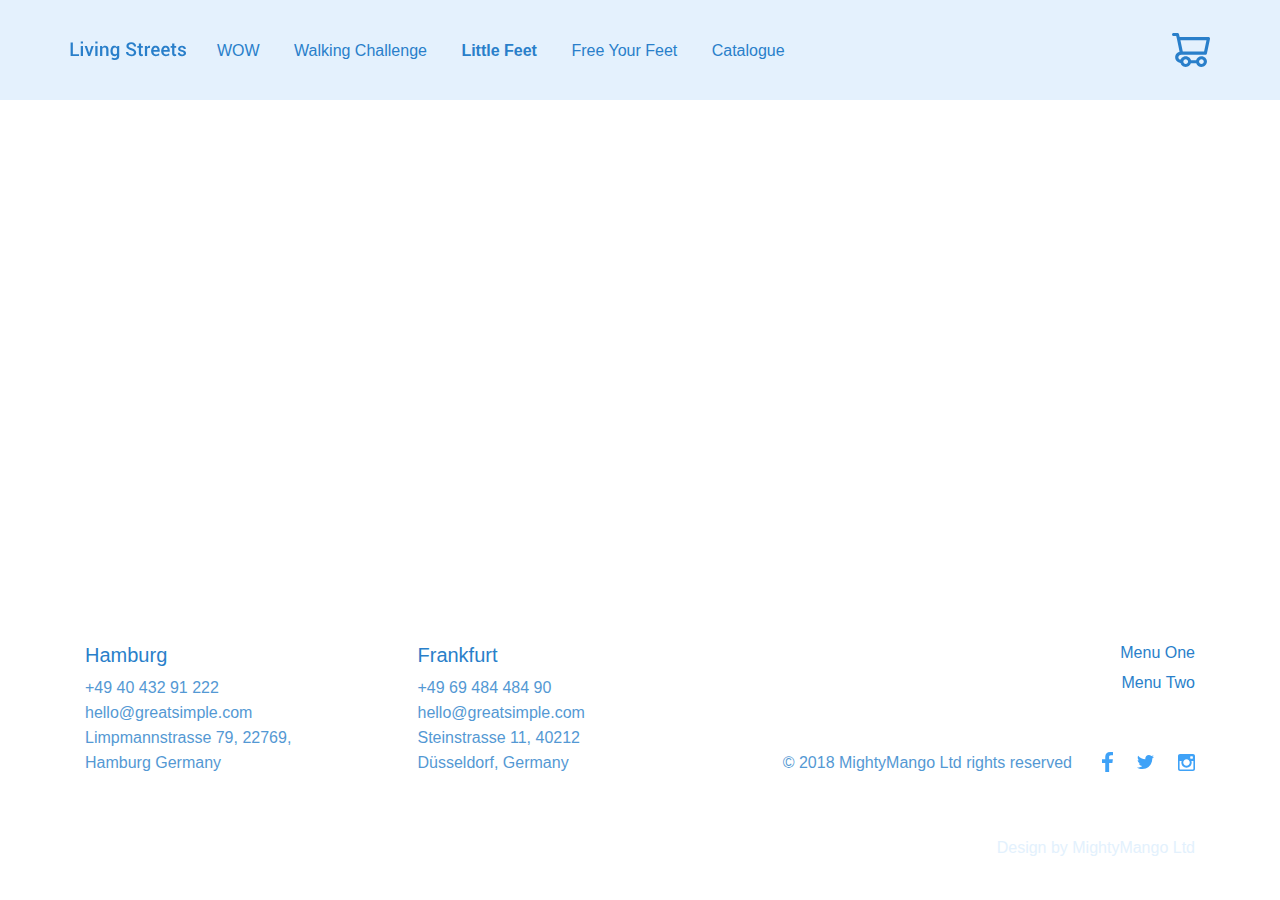
==== cart.html @ f7700d65 "Initial commit :tada:" ====
<!DOCTYPE html>
<html lang="en">
  <head>
    <title>Living Streets</title>
    <meta charset="UTF-8"/>
    <meta name="viewport" content="width=device-width, initial-scale=1.0"/>
    <meta http-equiv="X-UA-Compatible" content="ie=edge"/>
    <link rel="stylesheet" href="css/bootstrap-grid.min.css"/>
    <link rel="stylesheet" href="css/flickity.css"/>
    <script src="js/jquery-3.2.1.min.js"></script>
    <script src="js/bootstrap.min.js"></script>
    <script src="js/flickity.js"></script>
    <script src="js/jquery.smoothscroll.js"></script>
    <link rel="stylesheet" href="css/main.css"/>
  </head>
  <body>

<!-- Menu -->
<section class="headers" id="headers-19">
  <div id="navbar" class="ph-15 ph-sm-30 ph-lg-70 bg-light fixed-navbar">    
    <div class="row justify-content-center align-items-center justify-content-sm-between h-100">
      <div class="col-auto">
        <div class="row justify-content-center align-items-center">
          <div class="col-auto" id="company-logo"><a href="index.html"><img src="img/logos/living-streets.svg"/></a>
          </div>
          <div class="col-auto d-none d-lg-block">
            <nav class="navbar navbar-left">
	            <a href="index.html">WOW</a>
	            <a href="walking-challenge.html">Walking Challenge</a>
	            <a class="active" href="little-feet.html">Little Feet</a>
	            <a href="free-your-feet.html">Free Your Feet</a>
	            <a href="catalogue.html">Catalogue</a>
            </nav>
          </div>
        </div>
      </div>
      <div class="col-auto d-none d-lg-block">
        <nav class="navbar">
	        <a href="cart.html" class="cart"><img src="img/icons/cart.svg"/></a>
        </nav>
      </div>
      <div class="col-auto d-block d-lg-none">
        <nav class="navbar">
	        <a class="hamburger" id="responsive"><img src="img/icons/hamburger.svg"/></a>
        </nav>
      </div>
    </div> 
</section>

<!-- Mobile menu -->
<div class="row justify-content-center align-items-center d-lg-none">
	<div id="mobile-navbar" class="mobile-navbar">
		<p><a href="index.html">WOW</a></p>
		<p><a href="walking-challenge.html">Walking Challenge</a></p>
		<p><a class="active" href="little-feet.html">Little Feet</a></p>
		<p><a href="free-your-feet.html">Free Your Feet</a></p>
		<p><a href="catalogue.html">Catalogue</a></p>
		<p><a href="cart.html" ><img src="img/icons/cart.svg"/></a></p>  
	</div>
</div> 

<!-- Menu -->

<section style="min-height: 600px;">
	
</section>

<section class="footers" id="footers-7">
  <div class="container">
    <div class="row justify-content-center align-items-stretch p-40 p-lg-40">
      <div class="col-sm-8 col-lg-7 text-center text-sm-left">
        <div class="row">
          <div class="col-12 col-sm-6 mb-20 mb-sm-0">
            <h3 class="mb-5">Hamburg</h3>
            <p>+49 40 432 91 222</p>
            <p><a href="">hello@greatsimple.com</a></p>
            <p>Limpmannstrasse 79, 22769,</p>
            <p>Hamburg Germany</p>
          </div>
          <div class="col-12 col-sm-6 mb-20 mb-sm-0">
            <h3 class="mb-5">Frankfurt</h3>
            <p>+49 69 484 484 90</p>
            <p><a href="">hello@greatsimple.com</a></p>
            <p>Steinstrasse 11, 40212</p>
            <p>Düsseldorf, Germany</p>
          </div>
        </div>
      </div>
      <div class="col-sm-4 col-lg-5 text-center text-sm-right d-flex flex-column justify-content-between">
        <div class="mb-15 mb-lg-0">
          <div class="mb-5"><a href="">Menu One</a></div>
          <div class="mb-5"><a href="">Menu Two</a></div>
        </div>
        <div class="row justify-content-end">
          <div class="col-12 col-lg-auto mb-20 mb-lg-0">
            <p>&copy; 2018 MightyMango Ltd rights reserved</p>
          </div>
          <div class="col-12 col-lg-auto">
            <div class="socials"><a href=""><img src="img/socials/facebook.svg"/></a><a href=""><img src="img/socials/twitter.svg"/></a><a href=""><img src="img/socials/instagram.svg"/></a>
            </div>
          </div>
        </div>
      </div>
    </div>
  </div>
</section>

<section class="footers" id="designer">
  <div class="container">
    <div class="row justify-content-right p-20 p-lg-20">
      <div class="col-12 text-right">
	      <span class="designer"><a href="https://mightymango.ltd">Design by MightyMango Ltd</a></span>
      </div>
    </div>	 
  </div>
</section>

<script src="js/custom.js"></script>

</body>
</html>
---- css/main.css ----
border-bottom-width: background-color: body > .main > section {
  border-bottom: 1px solid #3fa2f7;
}
a {
  color: #297fca;
  text-decoration: none;
}
a:hover {
  color: #3fa2f7;
}
a:hover img {
  opacity: 0.8;
}
a.arrow {
  display: inline-block;
  padding-right: 20px;
}
a.arrow::after {
  content: '';
  position: absolute;
  right: 2px;
  top: 50%;
  margin-top: -4px;
  width: 8px;
  height: 8px;
  -webkit-transform: rotate(-45deg);
          transform: rotate(-45deg);
  border-bottom: 1px solid #297fca;
  border-right: 1px solid #297fca;
}
a.arrow-top::after {
  margin-top: 0;
  -webkit-transform: rotate(-135deg);
          transform: rotate(-135deg);
}
a.rounded-arrow {
  padding-right: 56px;
  display: inline-block;
}
.image {
  background: #e4f1fd;
  background-position: center;
  background-repeat: no-repeat;
  border-radius: 4px;
  width: 100%;
}
.image.userpic-xl {
  background-image: url("../img/pics/user-157.svg");
  background-size: 157px 152px;
}
.image.userpic-lg {
  background-image: url("../img/pics/user-112.svg");
  background-size: 112px 109px;
}
.image.userpic-md {
  background-image: url("../img/pics/user-112.svg");
  background-size: 87px 85px;
}
.image.userpic-sm {
  background-image: url("../img/pics/user-112.svg");
  background-size: 61px 60px;
}
.image.userpic-xs {
  background-image: url("../img/pics/user-112.svg");
  background-size: 36px 36px;
}
.image.pic-xl {
  background-image: url("../img/pics/pic-202.svg");
  background-size: 202px 140px;
}
.image.pic-lg {
  background-image: url("../img/pics/pic-140.svg");
  background-size: 140px 98px;
}
.image.pic-md {
  background-image: url("../img/pics/pic-100.svg");
  background-size: 100px 69px;
}
.image.pic-sm {
  background-image: url("../img/pics/pic-70.svg");
  background-size: 70px 48px;
}
.video,
.video-sm,
.video-circle {
  position: relative;
  cursor: pointer;
}
.video::after,
.video-sm::after,
.video-circle::after {
  content: '';
  position: absolute;
  -webkit-transition: 0.3 ease all;
  transition: 0.3 ease all;
  left: 0;
  top: 0;
  bottom: 0;
  right: 0;
  margin: auto;
}
.video::after {
  width: 57px;
  height: 90px;
  background-image: url("../img/pics/video.svg");
  background-size: 57px 90px;
}
.video-sm::after {
  width: 42px;
  height: 61px;
  background-image: url("../img/pics/video-sm.svg");
  background-size: 42px 61px;
}
.video-circle::after {
  width: 150px;
  height: 150px;
  background-image: url("../img/pics/video-circle.svg");
  background-size: 150px 150px;
}
.video:hover::after,
.video-sm:hover::after,
.video-circle:hover::after {
  opacity: 0.8;
}
.card {
  border: 2px solid #e4f1fd;
  background: #fff;
  border-radius: 4px;
  min-height: 100%;
}
.panel {
  border-radius: 4px;
  background: #e4f1fd;
}
.ratio-1-1,
.ratio-2-1,
.ratio-4-3,
.ratio-sm-1-1 {
  position: relative;
  min-height: calc(100vw - 30px);
}
@media (min-width: 576px) {
  .ratio-1-1,
  .ratio-2-1,
  .ratio-4-3,
  .ratio-sm-1-1 {
    min-height: 0;
  }
  .ratio-1-1::after,
  .ratio-2-1::after,
  .ratio-4-3::after,
  .ratio-sm-1-1::after {
    content: '';
    display: block;
  }
}
.ratio-1-1 > div,
.ratio-2-1 > div,
.ratio-4-3 > div,
.ratio-sm-1-1 > div {
  min-height: calc(100vw - 30px);
}
@media (min-width: 576px) {
  .ratio-1-1 > div,
  .ratio-2-1 > div,
  .ratio-4-3 > div,
  .ratio-sm-1-1 > div {
    min-height: 0;
    position: absolute;
    top: 0;
    bottom: 0;
    left: 0;
    right: 0;
  }
}
@media (min-width: 576px) {
  .ratio-1-1::after {
    padding-bottom: 100%;
  }
}
@media (min-width: 576px) {
  .ratio-2-1::after {
    padding-bottom: 100%;
  }
}
@media (min-width: 576px) {
  .ratio-2-1::after {
    padding-bottom: calc(50% - 15px);
  }
}
.ratio-4-3::after {
  padding-bottom: 75%;
}
@media (min-width: 992px) {
  .ratio-lg-2-1::after {
    padding-bottom: calc(50% - 15px);
  }
}
.slider {
  display: block;
  margin-left: -15px;
  margin-right: -15px;
}
.slider.no-gutters {
  margin-left: 0;
  margin-right: 0;
}
.slider-item {
  float: left;
  width: 100%;
}
.slider-item {
  padding-left: 15px;
  padding-right: 15px;
}
.with-overlay__content {
  opacity: 0;
  position: absolute;
  top: 0;
  left: 0;
  right: 0;
  bottom: 0;
  -webkit-transition: 0.3s ease all;
  transition: 0.3s ease all;
  background: #e4f1fd;
  margin: 0;
  border-radius: 4px;
}
.with-overlay:hover .with-overlay__content {
  opacity: 1;
}
.socials,
.socials-lg {
  font-size: 0;
  margin: 0 -12px;
}
.socials img,
.socials-lg img {
  margin: 0 12px;
  vertical-align: middle;
}
.socials-lg img {
  margin: 0 12px;
}
@media (min-width: 992px) {
  .socials-lg img {
    margin: 0 24px;
  }
}
.flickity-prev-next-button,
.flickity-prev-next-button:hover {
  width: 17px;
  height: 32px;
  background: none;
  background-size: 100%;
  background-position: center;
  background-repeat: no-repeat;
  padding: 0;
  display: none;
}
@media (min-width: 992px) {
  .flickity-prev-next-button,
  .flickity-prev-next-button:hover {
    display: block;
  }
}
.flickity-prev-next-button svg,
.flickity-prev-next-button:hover svg {
  display: none;
}
.flickity-prev-next-button.previous,
.flickity-prev-next-button:hover.previous {
  background-image: url("../img/icons/arrow-left.svg");
  left: -80px;
}
.flickity-prev-next-button.next,
.flickity-prev-next-button:hover.next {
  background-image: url("../img/icons/arrow-right.svg");
  right: -80px;
}
.slider-slim .flickity-prev-next-button.previous {
  left: -50px;
}
.slider-slim .flickity-prev-next-button.next {
  right: -50px;
}
.slider-rounded-buttons .flickity-prev-next-button {
  border: 2px solid #3fa2f7;
  margin-top: -18px;
  width: 35px;
  height: 35px;
  background-size: 6px 11px;
}
.slider-rounded-buttons .flickity-prev-next-button.previous {
  background-image: url("../img/icons/arrow-xs-left.svg");
}
.slider-rounded-buttons .flickity-prev-next-button.next {
  background-image: url("../img/icons/arrow-xs-right.svg");
}
.flickity-page-dots {
  line-height: 6px;
  z-index: 1;
  bottom: -33px;
  padding: 0 7px;
  text-align: inherit;
}
@media (min-width: 992px) {
  .flickity-page-dots {
    bottom: -53px;
  }
}
.flickity-page-dots .dot {
  width: 6px;
  height: 6px;
  -webkit-transition: all 0.4s ease;
  transition: all 0.4s ease;
  background: #e4f1fd;
  opacity: 1;
  display: inline-block;
}
.flickity-page-dots .dot::before {
  content: '';
  width: 30px;
  height: 30px;
  position: absolute;
  margin: -12px;
}
.flickity-page-dots .dot.is-selected {
  -webkit-transform: scale(1.6, 1.6);
          transform: scale(1.6, 1.6);
  background: #3fa2f7;
}
.slider-stick-dots .flickity-page-dots {
  bottom: -33px;
}
.slider-inner-dots .dot {
  background: #9fd0fb;
}
.slider-inner-dots .flickity-page-dots {
  bottom: 33px;
}
.icon {
  background-size: 100%;
  background-position: center;
  background-repeat: no-repeat;
  pointer-events: none;
  vertical-align: middle;
}
.icon-resize {
  background-image: url("../img/icons/resize.svg");
  width: 12px;
  height: 12px;
  position: absolute;
  right: 8px;
  bottom: 8px;
}
.icon-plane,
.icon-plane-light {
  width: 16px;
  height: 17px;
  position: absolute;
  left: 20px;
  top: 22px;
}
.icon-plane {
  background-image: url("../img/icons/paperplane.svg");
}
.icon-plane-light {
  background-image: url("../img/icons/paperplane-light.svg");
}
.icon-facebook {
  background-image: url("../img/icons/facebook-white.svg");
  width: 10px;
  height: 18px;
  display: inline-block;
  top: -1px;
}
.icon-twitter {
  background-image: url("../img/icons/twitter-white.svg");
  width: 17px;
  height: 14px;
  display: inline-block;
  top: -2px;
}
.icon-pin {
  background-image: url("../img/icons/pin.svg");
  width: 11px;
  height: 18px;
  display: inline-block;
  top: -2px;
}
.icon-pin-stroke {
  background-image: url("../img/icons/pin-stroke.svg");
  width: 11px;
  height: 17px;
  display: inline-block;
  top: -2px;
}
.icon-star {
  background-image: url("../img/icons/star.svg");
  width: 20px;
  height: 20px;
  display: inline-block;
  margin-right: 10px;
  top: -2px;
}
.icon-circle-arrow {
  width: 36px;
  height: 36px;
  line-height: 32px;
  border: 2px solid #3fa2f7;
  border-radius: 50%;
  text-align: center;
  position: absolute;
  right: 0;
  top: 50%;
  margin-top: -18px;
}
.icon-circle-arrow::after {
  content: '';
  background: url("../img/icons/arrow-xs-right.svg") center no-repeat;
  width: 6px;
  height: 11px;
  display: inline-block;
  margin-left: 2px;
}
.icon-arrow-right {
  display: inline-block;
  position: absolute;
  background: none;
  border: none;
  padding: 0;
  right: 20px;
  top: 16px;
  width: 11px;
  height: 11px;
  -webkit-transform: rotate(-45deg);
  transform: rotate(-45deg);
  border-bottom: 1px solid #297fca;
  border-right: 1px solid #297fca;
}
.glyphicon + span,
.icon + span {
  vertical-align: middle;
  display: inline-block;
  margin-left: 10px;
}
* {
  position: relative;
  -webkit-box-sizing: border-box;
          box-sizing: border-box;
}
p {
  opacity: 0.8;
  margin: 0;
}
html,
body {
  width: 100%;
  min-height: 100%;
  overflow-x: hidden;
  padding: 0;
  margin: 0;
  font-size: 16px;
  line-height: 25px;
  color: #297fca;
  font-family: 'Roboto', 'Helvetica', arial, sans-serif;
  -webkit-font-smoothing: antialiased;
}
html {
  scroll-behavior: smooth;
}
h1 h2 h3 h4 h5 h6 {
  margin-top: 0;
  margin-bottom: 0;
}
hr {
  border: none;
  width: 100%;
  height: 1px;
  background: #3fa2f7;
  margin: 0;
}
img {
  display: inline-block;
  vertical-align: middle;
}
h1 {
  font-size: 36px;
  line-height: 42px;
  font-weight: 300;
  letter-spacing: -2px;
  margin-top: 0;
  margin-bottom: 0;
}
@media (min-width: 992px) {
  h1 {
    font-size: 52px;
    line-height: 58px;
  }
}
h2 {
  font-size: 32px;
  line-height: 38px;
  font-weight: 300;
  margin-top: 0;
  margin-bottom: 0;
}
h3 {
  font-size: 20px;
  line-height: 30px;
  font-weight: 500;
  margin-top: 0;
  margin-bottom: 0;
}
h4 {
  font-size: 20px;
  line-height: 30px;
  font-weight: 400;
  opacity: 0.8;
  margin-top: 0;
  margin-bottom: 0;
}
h5 {
  font-size: 16px;
  line-height: 1.19em;
  font-weight: 500;
  margin-top: 0;
  margin-bottom: 0;
}
.form-control {
  font-family: inherit;
  font-size: 16px;
  line-height: 20px;
  padding: 20px;
  font-weight: 400;
  min-height: 60px;
  color: #3fa2f7;
  border: none;
  -webkit-box-shadow: none;
          box-shadow: none;
  border-radius: 4px;
  display: block;
  width: 100%;
  outline: none;
  resize: none;
}
.form-control-light {
  background: #e4f1fd;
}
.form-control-white {
  background: #fff;
  border: 2px solid #e4f1fd;
  padding: 18px;
}
.form-control-small {
  height: 42px;
  min-height: 42px;
  padding: 11px 20px;
}
.form-control::-webkit-input-placeholder {
  color: #5499d5;
}
.form-control::-moz-placeholder {
  color: #5499d5;
}
.form-control:-moz-placeholder {
  color: #5499d5;
}
.form-control:-ms-input-placeholder {
  color: #5499d5;
}
.form-control.icon-left {
  padding-left: 52px;
}
.form-control.icon-right {
  padding-right: 52px;
}
.btn {
  background: #3fa2f7;
  font-family: inherit;
  display: inline-block;
  color: #fff;
  font-size: 16px;
  line-height: 20px;
  padding: 20px 50px;
  font-weight: 500;
  height: 60px;
  border: none;
  border-radius: 4px;
  text-align: center;
}
.btn.btn-small {
  padding: 13px 30px;
  line-height: 1;
  height: auto;
}
.btn:hover {
  background: #52abf8;
  color: #fff;
}
.btn.no-padding {
  padding-left: 0;
  padding-right: 0;
}
.form-group .form-control {
  border-radius: 4px 0 0 4px;
}
.form-group .btn {
  border-radius: 0 4px 4px 0;
  padding-left: 0;
  padding-right: 0;
}
.form-control-feedback {
  position: absolute;
  top: 15px;
  right: 9px;
  opacity: 0.4;
  width: 30px;
  height: 30px;
  line-height: 30px;
  text-align: center;
}
.nav-tabs {
  border: none;
  font-weight: 500;
  padding: 0;
  margin-left: -2px;
  margin-right: -2px;
}
@media (min-width: 576px) {
  .nav-tabs {
    margin-left: -7px;
    margin-right: -7px;
  }
}
.nav-tabs > li,
.nav-tabs > li.active {
  float: none;
  background: transparent;
  display: inline-block;
  margin: 0 2px 10px;
}
@media (min-width: 576px) {
  .nav-tabs > li,
  .nav-tabs > li.active {
    margin: 0 7px 10px;
  }
}
.nav-tabs > li > a,
.nav-tabs > li > a:hover,
.nav-tabs > li > a:focus {
  display: inline-block;
  padding: 0 25px;
  height: 42px;
  line-height: 38px;
  border-radius: 32px;
  border: 2px solid #e4f1fd;
  text-align: center;
  opacity: 1;
  cursor: pointer;
}
.nav-tabs > li.active > a,
.nav-tabs > li.active > a:hover,
.nav-tabs > li.active > a:focus {
  border-radius: 32px;
  border: 2px solid #3fa2f7;
  text-align: center;
  opacity: 1;
  cursor: pointer;
  color: #297fca;
}
.nav-tabs > li .badge-light {
  margin: 0 12px 0 -12px;
}
.tabs-content > .tab-panel {
  display: none;
}
.tabs-content > .tab-panel.active {
  display: block;
}
.navbar {
  margin-left: -15px;
  margin-right: -15px;
  text-align: center;
}
.navbar > a,
.navbar > .dropdown {
  margin-left: 15px;
  margin-right: 15px;
  display: inline-block;
}
.navbar > a.active {
	font-weight: bold;
}
.badge-round {
  width: 32px;
  height: 32px;
  border: 2px solid #e4f1fd;
  background: #fff;
  border-radius: 50%;
  line-height: 28px;
  text-align: center;
  display: inline-block;
}
.badge-light,
.badge-dark {
  font-size: 12px;
  width: 20px;
  height: 20px;
  background: #e4f1fd;
  color: #3fa2f7;
  border-radius: 50%;
  line-height: 20px;
  text-align: center;
  display: inline-block;
  font-weight: 700;
  vertical-align: baseline;
}
.badge-dark {
  color: #fff;
  background: #3fa2f7;
}
.dropdown {
  display: inline-block;
}
.dropdown > span {
  cursor: pointer;
}
.dropdown > a {
  display: inline-block;
  padding-right: 14px;
}
.dropdown > a::after {
  content: '';
  position: absolute;
  right: 0;
  top: 50%;
  margin-top: -5px;
  width: 6px;
  height: 11px;
  background: url("../img/icons/arrow-xs-right.svg") no-repeat;
  -webkit-transform: rotate(90deg);
          transform: rotate(90deg);
}
.dropdown.open .dropdown-menu {
  display: block;
}
.dropdown-menu {
  z-index: 3;
  position: absolute;
  border: 1px solid #e4f1fd;
  background: #fff;
  white-space: nowrap;
  min-width: 100%;
  border-radius: 4px;
  top: 100%;
  margin-top: 10px;
  overflow: hidden;
  padding: 3px 0;
  left: 0;
  right: auto;
  display: none;
}
.dropdown-menu .dropdown-divider {
  margin: 3px 0;
  border-top: 1px solid #e4f1fd;
}
.dropdown-menu a {
  display: block;
  padding: 3px 20px;
}
.dropdown-menu a:hover {
  background: #e4f1fd;
}
.dropdown-right .dropdown-menu {
  right: 0;
  left: auto;
}
.bg-light {
  background-color: #e4f1fd;
}
.bg-accent {
  background-color: #3fa2f7;
}
.bg-white {
  background-color: #fff;
}
.text-accent {
  color: #297fca;
}
.text-light {
  color: #e4f1fd;
}
.text-white {
  color: #fff;
}
.text-capitalize {
  text-transform: capitalize;
}
.icon-20 {
  width: 20px;
  height: 20px;
  font-size: 20px;
  line-height: 1;
  vertical-align: middle;
  top: -2px;
}
.icon-20 img {
  display: inline-block;
  height: 100%;
}
.icon-20 + span {
  display: inline-block;
  vertical-align: middle;
  margin-left: 10px;
}
.b-300 {
  font-weight: 300;
}
.b-400 {
  font-weight: 400;
}
.b-500 {
  font-weight: 500;
}
.m-auto {
  margin: 0 auto;
}
.mt--60 {
  margin-top: -60px;
}
@media (min-width: 576px) {
  .mt-sm--60 {
    margin-top: -60px !important;
  }
}
@media (min-width: 768px) {
  .mt-md--60 {
    margin-top: -60px !important;
  }
}
@media (min-width: 992px) {
  .mt-lg--60 {
    margin-top: -60px !important;
  }
}
.mb--60 {
  margin-bottom: -60px;
}
@media (min-width: 576px) {
  .mb-sm--60 {
    margin-bottom: -60px !important;
  }
}
@media (min-width: 768px) {
  .mb-md--60 {
    margin-bottom: -60px !important;
  }
}
@media (min-width: 992px) {
  .mb-lg--60 {
    margin-bottom: -60px !important;
  }
}
.ml--60 {
  margin-left: -60px;
}
@media (min-width: 576px) {
  .ml-sm--60 {
    margin-left: -60px !important;
  }
}
@media (min-width: 768px) {
  .ml-md--60 {
    margin-left: -60px !important;
  }
}
@media (min-width: 992px) {
  .ml-lg--60 {
    margin-left: -60px !important;
  }
}
.mr--60 {
  margin-right: -60px;
}
@media (min-width: 576px) {
  .mr-sm--60 {
    margin-right: -60px !important;
  }
}
@media (min-width: 768px) {
  .mr-md--60 {
    margin-right: -60px !important;
  }
}
@media (min-width: 992px) {
  .mr-lg--60 {
    margin-right: -60px !important;
  }
}
.pb--60 {
  padding-bottom: -60px;
}
@media (min-width: 576px) {
  .pb-sm--60 {
    padding-bottom: -60px !important;
  }
}
@media (min-width: 768px) {
  .pb-md--60 {
    padding-bottom: -60px !important;
  }
}
@media (min-width: 992px) {
  .pb-lg--60 {
    padding-bottom: -60px !important;
  }
}
.pt--60 {
  padding-top: -60px;
}
@media (min-width: 576px) {
  .pt-sm--60 {
    padding-top: -60px !important;
  }
}
@media (min-width: 768px) {
  .pt-md--60 {
    padding-top: -60px !important;
  }
}
@media (min-width: 992px) {
  .pt-lg--60 {
    padding-top: -60px !important;
  }
}
.pl--60 {
  padding-left: -60px;
}
@media (min-width: 576px) {
  .pl-sm--60 {
    padding-left: -60px !important;
  }
}
@media (min-width: 768px) {
  .pl-md--60 {
    padding-left: -60px !important;
  }
}
@media (min-width: 992px) {
  .pl-lg--60 {
    padding-left: -60px !important;
  }
}
.pr--60 {
  padding-right: -60px;
}
@media (min-width: 576px) {
  .pr-sm--60 {
    padding-right: -60px !important;
  }
}
@media (min-width: 768px) {
  .pr-md--60 {
    padding-right: -60px !important;
  }
}
@media (min-width: 992px) {
  .pr-lg--60 {
    padding-right: -60px !important;
  }
}
.mt--50 {
  margin-top: -50px;
}
@media (min-width: 576px) {
  .mt-sm--50 {
    margin-top: -50px !important;
  }
}
@media (min-width: 768px) {
  .mt-md--50 {
    margin-top: -50px !important;
  }
}
@media (min-width: 992px) {
  .mt-lg--50 {
    margin-top: -50px !important;
  }
}
.mb--50 {
  margin-bottom: -50px;
}
@media (min-width: 576px) {
  .mb-sm--50 {
    margin-bottom: -50px !important;
  }
}
@media (min-width: 768px) {
  .mb-md--50 {
    margin-bottom: -50px !important;
  }
}
@media (min-width: 992px) {
  .mb-lg--50 {
    margin-bottom: -50px !important;
  }
}
.ml--50 {
  margin-left: -50px;
}
@media (min-width: 576px) {
  .ml-sm--50 {
    margin-left: -50px !important;
  }
}
@media (min-width: 768px) {
  .ml-md--50 {
    margin-left: -50px !important;
  }
}
@media (min-width: 992px) {
  .ml-lg--50 {
    margin-left: -50px !important;
  }
}
.mr--50 {
  margin-right: -50px;
}
@media (min-width: 576px) {
  .mr-sm--50 {
    margin-right: -50px !important;
  }
}
@media (min-width: 768px) {
  .mr-md--50 {
    margin-right: -50px !important;
  }
}
@media (min-width: 992px) {
  .mr-lg--50 {
    margin-right: -50px !important;
  }
}
.pb--50 {
  padding-bottom: -50px;
}
@media (min-width: 576px) {
  .pb-sm--50 {
    padding-bottom: -50px !important;
  }
}
@media (min-width: 768px) {
  .pb-md--50 {
    padding-bottom: -50px !important;
  }
}
@media (min-width: 992px) {
  .pb-lg--50 {
    padding-bottom: -50px !important;
  }
}
.pt--50 {
  padding-top: -50px;
}
@media (min-width: 576px) {
  .pt-sm--50 {
    padding-top: -50px !important;
  }
}
@media (min-width: 768px) {
  .pt-md--50 {
    padding-top: -50px !important;
  }
}
@media (min-width: 992px) {
  .pt-lg--50 {
    padding-top: -50px !important;
  }
}
.pl--50 {
  padding-left: -50px;
}
@media (min-width: 576px) {
  .pl-sm--50 {
    padding-left: -50px !important;
  }
}
@media (min-width: 768px) {
  .pl-md--50 {
    padding-left: -50px !important;
  }
}
@media (min-width: 992px) {
  .pl-lg--50 {
    padding-left: -50px !important;
  }
}
.pr--50 {
  padding-right: -50px;
}
@media (min-width: 576px) {
  .pr-sm--50 {
    padding-right: -50px !important;
  }
}
@media (min-width: 768px) {
  .pr-md--50 {
    padding-right: -50px !important;
  }
}
@media (min-width: 992px) {
  .pr-lg--50 {
    padding-right: -50px !important;
  }
}
.mt--40 {
  margin-top: -40px;
}
@media (min-width: 576px) {
  .mt-sm--40 {
    margin-top: -40px !important;
  }
}
@media (min-width: 768px) {
  .mt-md--40 {
    margin-top: -40px !important;
  }
}
@media (min-width: 992px) {
  .mt-lg--40 {
    margin-top: -40px !important;
  }
}
.mb--40 {
  margin-bottom: -40px;
}
@media (min-width: 576px) {
  .mb-sm--40 {
    margin-bottom: -40px !important;
  }
}
@media (min-width: 768px) {
  .mb-md--40 {
    margin-bottom: -40px !important;
  }
}
@media (min-width: 992px) {
  .mb-lg--40 {
    margin-bottom: -40px !important;
  }
}
.ml--40 {
  margin-left: -40px;
}
@media (min-width: 576px) {
  .ml-sm--40 {
    margin-left: -40px !important;
  }
}
@media (min-width: 768px) {
  .ml-md--40 {
    margin-left: -40px !important;
  }
}
@media (min-width: 992px) {
  .ml-lg--40 {
    margin-left: -40px !important;
  }
}
.mr--40 {
  margin-right: -40px;
}
@media (min-width: 576px) {
  .mr-sm--40 {
    margin-right: -40px !important;
  }
}
@media (min-width: 768px) {
  .mr-md--40 {
    margin-right: -40px !important;
  }
}
@media (min-width: 992px) {
  .mr-lg--40 {
    margin-right: -40px !important;
  }
}
.pb--40 {
  padding-bottom: -40px;
}
@media (min-width: 576px) {
  .pb-sm--40 {
    padding-bottom: -40px !important;
  }
}
@media (min-width: 768px) {
  .pb-md--40 {
    padding-bottom: -40px !important;
  }
}
@media (min-width: 992px) {
  .pb-lg--40 {
    padding-bottom: -40px !important;
  }
}
.pt--40 {
  padding-top: -40px;
}
@media (min-width: 576px) {
  .pt-sm--40 {
    padding-top: -40px !important;
  }
}
@media (min-width: 768px) {
  .pt-md--40 {
    padding-top: -40px !important;
  }
}
@media (min-width: 992px) {
  .pt-lg--40 {
    padding-top: -40px !important;
  }
}
.pl--40 {
  padding-left: -40px;
}
@media (min-width: 576px) {
  .pl-sm--40 {
    padding-left: -40px !important;
  }
}
@media (min-width: 768px) {
  .pl-md--40 {
    padding-left: -40px !important;
  }
}
@media (min-width: 992px) {
  .pl-lg--40 {
    padding-left: -40px !important;
  }
}
.pr--40 {
  padding-right: -40px;
}
@media (min-width: 576px) {
  .pr-sm--40 {
    padding-right: -40px !important;
  }
}
@media (min-width: 768px) {
  .pr-md--40 {
    padding-right: -40px !important;
  }
}
@media (min-width: 992px) {
  .pr-lg--40 {
    padding-right: -40px !important;
  }
}
.mt--30 {
  margin-top: -30px;
}
@media (min-width: 576px) {
  .mt-sm--30 {
    margin-top: -30px !important;
  }
}
@media (min-width: 768px) {
  .mt-md--30 {
    margin-top: -30px !important;
  }
}
@media (min-width: 992px) {
  .mt-lg--30 {
    margin-top: -30px !important;
  }
}
.mb--30 {
  margin-bottom: -30px;
}
@media (min-width: 576px) {
  .mb-sm--30 {
    margin-bottom: -30px !important;
  }
}
@media (min-width: 768px) {
  .mb-md--30 {
    margin-bottom: -30px !important;
  }
}
@media (min-width: 992px) {
  .mb-lg--30 {
    margin-bottom: -30px !important;
  }
}
.ml--30 {
  margin-left: -30px;
}
@media (min-width: 576px) {
  .ml-sm--30 {
    margin-left: -30px !important;
  }
}
@media (min-width: 768px) {
  .ml-md--30 {
    margin-left: -30px !important;
  }
}
@media (min-width: 992px) {
  .ml-lg--30 {
    margin-left: -30px !important;
  }
}
.mr--30 {
  margin-right: -30px;
}
@media (min-width: 576px) {
  .mr-sm--30 {
    margin-right: -30px !important;
  }
}
@media (min-width: 768px) {
  .mr-md--30 {
    margin-right: -30px !important;
  }
}
@media (min-width: 992px) {
  .mr-lg--30 {
    margin-right: -30px !important;
  }
}
.pb--30 {
  padding-bottom: -30px;
}
@media (min-width: 576px) {
  .pb-sm--30 {
    padding-bottom: -30px !important;
  }
}
@media (min-width: 768px) {
  .pb-md--30 {
    padding-bottom: -30px !important;
  }
}
@media (min-width: 992px) {
  .pb-lg--30 {
    padding-bottom: -30px !important;
  }
}
.pt--30 {
  padding-top: -30px;
}
@media (min-width: 576px) {
  .pt-sm--30 {
    padding-top: -30px !important;
  }
}
@media (min-width: 768px) {
  .pt-md--30 {
    padding-top: -30px !important;
  }
}
@media (min-width: 992px) {
  .pt-lg--30 {
    padding-top: -30px !important;
  }
}
.pl--30 {
  padding-left: -30px;
}
@media (min-width: 576px) {
  .pl-sm--30 {
    padding-left: -30px !important;
  }
}
@media (min-width: 768px) {
  .pl-md--30 {
    padding-left: -30px !important;
  }
}
@media (min-width: 992px) {
  .pl-lg--30 {
    padding-left: -30px !important;
  }
}
.pr--30 {
  padding-right: -30px;
}
@media (min-width: 576px) {
  .pr-sm--30 {
    padding-right: -30px !important;
  }
}
@media (min-width: 768px) {
  .pr-md--30 {
    padding-right: -30px !important;
  }
}
@media (min-width: 992px) {
  .pr-lg--30 {
    padding-right: -30px !important;
  }
}
.mt--20 {
  margin-top: -20px;
}
@media (min-width: 576px) {
  .mt-sm--20 {
    margin-top: -20px !important;
  }
}
@media (min-width: 768px) {
  .mt-md--20 {
    margin-top: -20px !important;
  }
}
@media (min-width: 992px) {
  .mt-lg--20 {
    margin-top: -20px !important;
  }
}
.mb--20 {
  margin-bottom: -20px;
}
@media (min-width: 576px) {
  .mb-sm--20 {
    margin-bottom: -20px !important;
  }
}
@media (min-width: 768px) {
  .mb-md--20 {
    margin-bottom: -20px !important;
  }
}
@media (min-width: 992px) {
  .mb-lg--20 {
    margin-bottom: -20px !important;
  }
}
.ml--20 {
  margin-left: -20px;
}
@media (min-width: 576px) {
  .ml-sm--20 {
    margin-left: -20px !important;
  }
}
@media (min-width: 768px) {
  .ml-md--20 {
    margin-left: -20px !important;
  }
}
@media (min-width: 992px) {
  .ml-lg--20 {
    margin-left: -20px !important;
  }
}
.mr--20 {
  margin-right: -20px;
}
@media (min-width: 576px) {
  .mr-sm--20 {
    margin-right: -20px !important;
  }
}
@media (min-width: 768px) {
  .mr-md--20 {
    margin-right: -20px !important;
  }
}
@media (min-width: 992px) {
  .mr-lg--20 {
    margin-right: -20px !important;
  }
}
.pb--20 {
  padding-bottom: -20px;
}
@media (min-width: 576px) {
  .pb-sm--20 {
    padding-bottom: -20px !important;
  }
}
@media (min-width: 768px) {
  .pb-md--20 {
    padding-bottom: -20px !important;
  }
}
@media (min-width: 992px) {
  .pb-lg--20 {
    padding-bottom: -20px !important;
  }
}
.pt--20 {
  padding-top: -20px;
}
@media (min-width: 576px) {
  .pt-sm--20 {
    padding-top: -20px !important;
  }
}
@media (min-width: 768px) {
  .pt-md--20 {
    padding-top: -20px !important;
  }
}
@media (min-width: 992px) {
  .pt-lg--20 {
    padding-top: -20px !important;
  }
}
.pl--20 {
  padding-left: -20px;
}
@media (min-width: 576px) {
  .pl-sm--20 {
    padding-left: -20px !important;
  }
}
@media (min-width: 768px) {
  .pl-md--20 {
    padding-left: -20px !important;
  }
}
@media (min-width: 992px) {
  .pl-lg--20 {
    padding-left: -20px !important;
  }
}
.pr--20 {
  padding-right: -20px;
}
@media (min-width: 576px) {
  .pr-sm--20 {
    padding-right: -20px !important;
  }
}
@media (min-width: 768px) {
  .pr-md--20 {
    padding-right: -20px !important;
  }
}
@media (min-width: 992px) {
  .pr-lg--20 {
    padding-right: -20px !important;
  }
}
.mt--15 {
  margin-top: -15px;
}
@media (min-width: 576px) {
  .mt-sm--15 {
    margin-top: -15px !important;
  }
}
@media (min-width: 768px) {
  .mt-md--15 {
    margin-top: -15px !important;
  }
}
@media (min-width: 992px) {
  .mt-lg--15 {
    margin-top: -15px !important;
  }
}
.mb--15 {
  margin-bottom: -15px;
}
@media (min-width: 576px) {
  .mb-sm--15 {
    margin-bottom: -15px !important;
  }
}
@media (min-width: 768px) {
  .mb-md--15 {
    margin-bottom: -15px !important;
  }
}
@media (min-width: 992px) {
  .mb-lg--15 {
    margin-bottom: -15px !important;
  }
}
.ml--15 {
  margin-left: -15px;
}
@media (min-width: 576px) {
  .ml-sm--15 {
    margin-left: -15px !important;
  }
}
@media (min-width: 768px) {
  .ml-md--15 {
    margin-left: -15px !important;
  }
}
@media (min-width: 992px) {
  .ml-lg--15 {
    margin-left: -15px !important;
  }
}
.mr--15 {
  margin-right: -15px;
}
@media (min-width: 576px) {
  .mr-sm--15 {
    margin-right: -15px !important;
  }
}
@media (min-width: 768px) {
  .mr-md--15 {
    margin-right: -15px !important;
  }
}
@media (min-width: 992px) {
  .mr-lg--15 {
    margin-right: -15px !important;
  }
}
.pb--15 {
  padding-bottom: -15px;
}
@media (min-width: 576px) {
  .pb-sm--15 {
    padding-bottom: -15px !important;
  }
}
@media (min-width: 768px) {
  .pb-md--15 {
    padding-bottom: -15px !important;
  }
}
@media (min-width: 992px) {
  .pb-lg--15 {
    padding-bottom: -15px !important;
  }
}
.pt--15 {
  padding-top: -15px;
}
@media (min-width: 576px) {
  .pt-sm--15 {
    padding-top: -15px !important;
  }
}
@media (min-width: 768px) {
  .pt-md--15 {
    padding-top: -15px !important;
  }
}
@media (min-width: 992px) {
  .pt-lg--15 {
    padding-top: -15px !important;
  }
}
.pl--15 {
  padding-left: -15px;
}
@media (min-width: 576px) {
  .pl-sm--15 {
    padding-left: -15px !important;
  }
}
@media (min-width: 768px) {
  .pl-md--15 {
    padding-left: -15px !important;
  }
}
@media (min-width: 992px) {
  .pl-lg--15 {
    padding-left: -15px !important;
  }
}
.pr--15 {
  padding-right: -15px;
}
@media (min-width: 576px) {
  .pr-sm--15 {
    padding-right: -15px !important;
  }
}
@media (min-width: 768px) {
  .pr-md--15 {
    padding-right: -15px !important;
  }
}
@media (min-width: 992px) {
  .pr-lg--15 {
    padding-right: -15px !important;
  }
}
.mt--10 {
  margin-top: -10px;
}
@media (min-width: 576px) {
  .mt-sm--10 {
    margin-top: -10px !important;
  }
}
@media (min-width: 768px) {
  .mt-md--10 {
    margin-top: -10px !important;
  }
}
@media (min-width: 992px) {
  .mt-lg--10 {
    margin-top: -10px !important;
  }
}
.mb--10 {
  margin-bottom: -10px;
}
@media (min-width: 576px) {
  .mb-sm--10 {
    margin-bottom: -10px !important;
  }
}
@media (min-width: 768px) {
  .mb-md--10 {
    margin-bottom: -10px !important;
  }
}
@media (min-width: 992px) {
  .mb-lg--10 {
    margin-bottom: -10px !important;
  }
}
.ml--10 {
  margin-left: -10px;
}
@media (min-width: 576px) {
  .ml-sm--10 {
    margin-left: -10px !important;
  }
}
@media (min-width: 768px) {
  .ml-md--10 {
    margin-left: -10px !important;
  }
}
@media (min-width: 992px) {
  .ml-lg--10 {
    margin-left: -10px !important;
  }
}
.mr--10 {
  margin-right: -10px;
}
@media (min-width: 576px) {
  .mr-sm--10 {
    margin-right: -10px !important;
  }
}
@media (min-width: 768px) {
  .mr-md--10 {
    margin-right: -10px !important;
  }
}
@media (min-width: 992px) {
  .mr-lg--10 {
    margin-right: -10px !important;
  }
}
.pb--10 {
  padding-bottom: -10px;
}
@media (min-width: 576px) {
  .pb-sm--10 {
    padding-bottom: -10px !important;
  }
}
@media (min-width: 768px) {
  .pb-md--10 {
    padding-bottom: -10px !important;
  }
}
@media (min-width: 992px) {
  .pb-lg--10 {
    padding-bottom: -10px !important;
  }
}
.pt--10 {
  padding-top: -10px;
}
@media (min-width: 576px) {
  .pt-sm--10 {
    padding-top: -10px !important;
  }
}
@media (min-width: 768px) {
  .pt-md--10 {
    padding-top: -10px !important;
  }
}
@media (min-width: 992px) {
  .pt-lg--10 {
    padding-top: -10px !important;
  }
}
.pl--10 {
  padding-left: -10px;
}
@media (min-width: 576px) {
  .pl-sm--10 {
    padding-left: -10px !important;
  }
}
@media (min-width: 768px) {
  .pl-md--10 {
    padding-left: -10px !important;
  }
}
@media (min-width: 992px) {
  .pl-lg--10 {
    padding-left: -10px !important;
  }
}
.pr--10 {
  padding-right: -10px;
}
@media (min-width: 576px) {
  .pr-sm--10 {
    padding-right: -10px !important;
  }
}
@media (min-width: 768px) {
  .pr-md--10 {
    padding-right: -10px !important;
  }
}
@media (min-width: 992px) {
  .pr-lg--10 {
    padding-right: -10px !important;
  }
}
.mt--5 {
  margin-top: -5px;
}
@media (min-width: 576px) {
  .mt-sm--5 {
    margin-top: -5px !important;
  }
}
@media (min-width: 768px) {
  .mt-md--5 {
    margin-top: -5px !important;
  }
}
@media (min-width: 992px) {
  .mt-lg--5 {
    margin-top: -5px !important;
  }
}
.mb--5 {
  margin-bottom: -5px;
}
@media (min-width: 576px) {
  .mb-sm--5 {
    margin-bottom: -5px !important;
  }
}
@media (min-width: 768px) {
  .mb-md--5 {
    margin-bottom: -5px !important;
  }
}
@media (min-width: 992px) {
  .mb-lg--5 {
    margin-bottom: -5px !important;
  }
}
.ml--5 {
  margin-left: -5px;
}
@media (min-width: 576px) {
  .ml-sm--5 {
    margin-left: -5px !important;
  }
}
@media (min-width: 768px) {
  .ml-md--5 {
    margin-left: -5px !important;
  }
}
@media (min-width: 992px) {
  .ml-lg--5 {
    margin-left: -5px !important;
  }
}
.mr--5 {
  margin-right: -5px;
}
@media (min-width: 576px) {
  .mr-sm--5 {
    margin-right: -5px !important;
  }
}
@media (min-width: 768px) {
  .mr-md--5 {
    margin-right: -5px !important;
  }
}
@media (min-width: 992px) {
  .mr-lg--5 {
    margin-right: -5px !important;
  }
}
.pb--5 {
  padding-bottom: -5px;
}
@media (min-width: 576px) {
  .pb-sm--5 {
    padding-bottom: -5px !important;
  }
}
@media (min-width: 768px) {
  .pb-md--5 {
    padding-bottom: -5px !important;
  }
}
@media (min-width: 992px) {
  .pb-lg--5 {
    padding-bottom: -5px !important;
  }
}
.pt--5 {
  padding-top: -5px;
}
@media (min-width: 576px) {
  .pt-sm--5 {
    padding-top: -5px !important;
  }
}
@media (min-width: 768px) {
  .pt-md--5 {
    padding-top: -5px !important;
  }
}
@media (min-width: 992px) {
  .pt-lg--5 {
    padding-top: -5px !important;
  }
}
.pl--5 {
  padding-left: -5px;
}
@media (min-width: 576px) {
  .pl-sm--5 {
    padding-left: -5px !important;
  }
}
@media (min-width: 768px) {
  .pl-md--5 {
    padding-left: -5px !important;
  }
}
@media (min-width: 992px) {
  .pl-lg--5 {
    padding-left: -5px !important;
  }
}
.pr--5 {
  padding-right: -5px;
}
@media (min-width: 576px) {
  .pr-sm--5 {
    padding-right: -5px !important;
  }
}
@media (min-width: 768px) {
  .pr-md--5 {
    padding-right: -5px !important;
  }
}
@media (min-width: 992px) {
  .pr-lg--5 {
    padding-right: -5px !important;
  }
}
.p-0 {
  padding-top: 0px;
  padding-bottom: 0px;
}
@media (min-width: 576px) {
  .p-sm-0 {
    padding-top: 0px;
    padding-bottom: 0px;
  }
}
@media (min-width: 768px) {
  .p-md-0 {
    padding-top: 0px;
    padding-bottom: 0px;
  }
}
@media (min-width: 992px) {
  .p-lg-0 {
    padding-top: 0px;
    padding-bottom: 0px;
  }
}
.ph-0 {
  padding-left: 0px;
  padding-right: 0px;
}
@media (min-width: 576px) {
  .ph-sm-0 {
    padding-left: 0px;
    padding-right: 0px;
  }
}
@media (min-width: 768px) {
  .ph-md-0 {
    padding-left: 0px;
    padding-right: 0px;
  }
}
@media (min-width: 992px) {
  .ph-lg-0 {
    padding-left: 0px;
    padding-right: 0px;
  }
}
.mt-0 {
  margin-top: 0px;
}
@media (min-width: 576px) {
  .mt-sm-0 {
    margin-top: 0px !important;
  }
}
@media (min-width: 768px) {
  .mt-md-0 {
    margin-top: 0px !important;
  }
}
@media (min-width: 992px) {
  .mt-lg-0 {
    margin-top: 0px !important;
  }
}
.mb-0 {
  margin-bottom: 0px;
}
@media (min-width: 576px) {
  .mb-sm-0 {
    margin-bottom: 0px !important;
  }
}
@media (min-width: 768px) {
  .mb-md-0 {
    margin-bottom: 0px !important;
  }
}
@media (min-width: 992px) {
  .mb-lg-0 {
    margin-bottom: 0px !important;
  }
}
.ml-0 {
  margin-left: 0px;
}
@media (min-width: 576px) {
  .ml-sm-0 {
    margin-left: 0px !important;
  }
}
@media (min-width: 768px) {
  .ml-md-0 {
    margin-left: 0px !important;
  }
}
@media (min-width: 992px) {
  .ml-lg-0 {
    margin-left: 0px !important;
  }
}
.mr-0 {
  margin-right: 0px;
}
@media (min-width: 576px) {
  .mr-sm-0 {
    margin-right: 0px !important;
  }
}
@media (min-width: 768px) {
  .mr-md-0 {
    margin-right: 0px !important;
  }
}
@media (min-width: 992px) {
  .mr-lg-0 {
    margin-right: 0px !important;
  }
}
.pb-0 {
  padding-bottom: 0px;
}
@media (min-width: 576px) {
  .pb-sm-0 {
    padding-bottom: 0px !important;
  }
}
@media (min-width: 768px) {
  .pb-md-0 {
    padding-bottom: 0px !important;
  }
}
@media (min-width: 992px) {
  .pb-lg-0 {
    padding-bottom: 0px !important;
  }
}
.pt-0 {
  padding-top: 0px;
}
@media (min-width: 576px) {
  .pt-sm-0 {
    padding-top: 0px !important;
  }
}
@media (min-width: 768px) {
  .pt-md-0 {
    padding-top: 0px !important;
  }
}
@media (min-width: 992px) {
  .pt-lg-0 {
    padding-top: 0px !important;
  }
}
.pl-0 {
  padding-left: 0px;
}
@media (min-width: 576px) {
  .pl-sm-0 {
    padding-left: 0px !important;
  }
}
@media (min-width: 768px) {
  .pl-md-0 {
    padding-left: 0px !important;
  }
}
@media (min-width: 992px) {
  .pl-lg-0 {
    padding-left: 0px !important;
  }
}
.pr-0 {
  padding-right: 0px;
}
@media (min-width: 576px) {
  .pr-sm-0 {
    padding-right: 0px !important;
  }
}
@media (min-width: 768px) {
  .pr-md-0 {
    padding-right: 0px !important;
  }
}
@media (min-width: 992px) {
  .pr-lg-0 {
    padding-right: 0px !important;
  }
}
.p-5 {
  padding-top: 5px;
  padding-bottom: 5px;
}
@media (min-width: 576px) {
  .p-sm-5 {
    padding-top: 5px;
    padding-bottom: 5px;
  }
}
@media (min-width: 768px) {
  .p-md-5 {
    padding-top: 5px;
    padding-bottom: 5px;
  }
}
@media (min-width: 992px) {
  .p-lg-5 {
    padding-top: 5px;
    padding-bottom: 5px;
  }
}
.ph-5 {
  padding-left: 5px;
  padding-right: 5px;
}
@media (min-width: 576px) {
  .ph-sm-5 {
    padding-left: 5px;
    padding-right: 5px;
  }
}
@media (min-width: 768px) {
  .ph-md-5 {
    padding-left: 5px;
    padding-right: 5px;
  }
}
@media (min-width: 992px) {
  .ph-lg-5 {
    padding-left: 5px;
    padding-right: 5px;
  }
}
.mt-5 {
  margin-top: 5px;
}
@media (min-width: 576px) {
  .mt-sm-5 {
    margin-top: 5px !important;
  }
}
@media (min-width: 768px) {
  .mt-md-5 {
    margin-top: 5px !important;
  }
}
@media (min-width: 992px) {
  .mt-lg-5 {
    margin-top: 5px !important;
  }
}
.mb-5 {
  margin-bottom: 5px;
}
@media (min-width: 576px) {
  .mb-sm-5 {
    margin-bottom: 5px !important;
  }
}
@media (min-width: 768px) {
  .mb-md-5 {
    margin-bottom: 5px !important;
  }
}
@media (min-width: 992px) {
  .mb-lg-5 {
    margin-bottom: 5px !important;
  }
}
.ml-5 {
  margin-left: 5px;
}
@media (min-width: 576px) {
  .ml-sm-5 {
    margin-left: 5px !important;
  }
}
@media (min-width: 768px) {
  .ml-md-5 {
    margin-left: 5px !important;
  }
}
@media (min-width: 992px) {
  .ml-lg-5 {
    margin-left: 5px !important;
  }
}
.mr-5 {
  margin-right: 5px;
}
@media (min-width: 576px) {
  .mr-sm-5 {
    margin-right: 5px !important;
  }
}
@media (min-width: 768px) {
  .mr-md-5 {
    margin-right: 5px !important;
  }
}
@media (min-width: 992px) {
  .mr-lg-5 {
    margin-right: 5px !important;
  }
}
.pb-5 {
  padding-bottom: 5px;
}
@media (min-width: 576px) {
  .pb-sm-5 {
    padding-bottom: 5px !important;
  }
}
@media (min-width: 768px) {
  .pb-md-5 {
    padding-bottom: 5px !important;
  }
}
@media (min-width: 992px) {
  .pb-lg-5 {
    padding-bottom: 5px !important;
  }
}
.pt-5 {
  padding-top: 5px;
}
@media (min-width: 576px) {
  .pt-sm-5 {
    padding-top: 5px !important;
  }
}
@media (min-width: 768px) {
  .pt-md-5 {
    padding-top: 5px !important;
  }
}
@media (min-width: 992px) {
  .pt-lg-5 {
    padding-top: 5px !important;
  }
}
.pl-5 {
  padding-left: 5px;
}
@media (min-width: 576px) {
  .pl-sm-5 {
    padding-left: 5px !important;
  }
}
@media (min-width: 768px) {
  .pl-md-5 {
    padding-left: 5px !important;
  }
}
@media (min-width: 992px) {
  .pl-lg-5 {
    padding-left: 5px !important;
  }
}
.pr-5 {
  padding-right: 5px;
}
@media (min-width: 576px) {
  .pr-sm-5 {
    padding-right: 5px !important;
  }
}
@media (min-width: 768px) {
  .pr-md-5 {
    padding-right: 5px !important;
  }
}
@media (min-width: 992px) {
  .pr-lg-5 {
    padding-right: 5px !important;
  }
}
.p-10 {
  padding-top: 10px;
  padding-bottom: 10px;
}
@media (min-width: 576px) {
  .p-sm-10 {
    padding-top: 10px;
    padding-bottom: 10px;
  }
}
@media (min-width: 768px) {
  .p-md-10 {
    padding-top: 10px;
    padding-bottom: 10px;
  }
}
@media (min-width: 992px) {
  .p-lg-10 {
    padding-top: 10px;
    padding-bottom: 10px;
  }
}
.ph-10 {
  padding-left: 10px;
  padding-right: 10px;
}
@media (min-width: 576px) {
  .ph-sm-10 {
    padding-left: 10px;
    padding-right: 10px;
  }
}
@media (min-width: 768px) {
  .ph-md-10 {
    padding-left: 10px;
    padding-right: 10px;
  }
}
@media (min-width: 992px) {
  .ph-lg-10 {
    padding-left: 10px;
    padding-right: 10px;
  }
}
.mt-10 {
  margin-top: 10px;
}
@media (min-width: 576px) {
  .mt-sm-10 {
    margin-top: 10px !important;
  }
}
@media (min-width: 768px) {
  .mt-md-10 {
    margin-top: 10px !important;
  }
}
@media (min-width: 992px) {
  .mt-lg-10 {
    margin-top: 10px !important;
  }
}
.mb-10 {
  margin-bottom: 10px;
}
@media (min-width: 576px) {
  .mb-sm-10 {
    margin-bottom: 10px !important;
  }
}
@media (min-width: 768px) {
  .mb-md-10 {
    margin-bottom: 10px !important;
  }
}
@media (min-width: 992px) {
  .mb-lg-10 {
    margin-bottom: 10px !important;
  }
}
.ml-10 {
  margin-left: 10px;
}
@media (min-width: 576px) {
  .ml-sm-10 {
    margin-left: 10px !important;
  }
}
@media (min-width: 768px) {
  .ml-md-10 {
    margin-left: 10px !important;
  }
}
@media (min-width: 992px) {
  .ml-lg-10 {
    margin-left: 10px !important;
  }
}
.mr-10 {
  margin-right: 10px;
}
@media (min-width: 576px) {
  .mr-sm-10 {
    margin-right: 10px !important;
  }
}
@media (min-width: 768px) {
  .mr-md-10 {
    margin-right: 10px !important;
  }
}
@media (min-width: 992px) {
  .mr-lg-10 {
    margin-right: 10px !important;
  }
}
.pb-10 {
  padding-bottom: 10px;
}
@media (min-width: 576px) {
  .pb-sm-10 {
    padding-bottom: 10px !important;
  }
}
@media (min-width: 768px) {
  .pb-md-10 {
    padding-bottom: 10px !important;
  }
}
@media (min-width: 992px) {
  .pb-lg-10 {
    padding-bottom: 10px !important;
  }
}
.pt-10 {
  padding-top: 10px;
}
@media (min-width: 576px) {
  .pt-sm-10 {
    padding-top: 10px !important;
  }
}
@media (min-width: 768px) {
  .pt-md-10 {
    padding-top: 10px !important;
  }
}
@media (min-width: 992px) {
  .pt-lg-10 {
    padding-top: 10px !important;
  }
}
.pl-10 {
  padding-left: 10px;
}
@media (min-width: 576px) {
  .pl-sm-10 {
    padding-left: 10px !important;
  }
}
@media (min-width: 768px) {
  .pl-md-10 {
    padding-left: 10px !important;
  }
}
@media (min-width: 992px) {
  .pl-lg-10 {
    padding-left: 10px !important;
  }
}
.pr-10 {
  padding-right: 10px;
}
@media (min-width: 576px) {
  .pr-sm-10 {
    padding-right: 10px !important;
  }
}
@media (min-width: 768px) {
  .pr-md-10 {
    padding-right: 10px !important;
  }
}
@media (min-width: 992px) {
  .pr-lg-10 {
    padding-right: 10px !important;
  }
}
.p-15 {
  padding-top: 15px;
  padding-bottom: 15px;
}
@media (min-width: 576px) {
  .p-sm-15 {
    padding-top: 15px;
    padding-bottom: 15px;
  }
}
@media (min-width: 768px) {
  .p-md-15 {
    padding-top: 15px;
    padding-bottom: 15px;
  }
}
@media (min-width: 992px) {
  .p-lg-15 {
    padding-top: 15px;
    padding-bottom: 15px;
  }
}
.ph-15 {
  padding-left: 15px;
  padding-right: 15px;
}
@media (min-width: 576px) {
  .ph-sm-15 {
    padding-left: 15px;
    padding-right: 15px;
  }
}
@media (min-width: 768px) {
  .ph-md-15 {
    padding-left: 15px;
    padding-right: 15px;
  }
}
@media (min-width: 992px) {
  .ph-lg-15 {
    padding-left: 15px;
    padding-right: 15px;
  }
}
.mt-15 {
  margin-top: 15px;
}
@media (min-width: 576px) {
  .mt-sm-15 {
    margin-top: 15px !important;
  }
}
@media (min-width: 768px) {
  .mt-md-15 {
    margin-top: 15px !important;
  }
}
@media (min-width: 992px) {
  .mt-lg-15 {
    margin-top: 15px !important;
  }
}
.mb-15 {
  margin-bottom: 15px;
}
@media (min-width: 576px) {
  .mb-sm-15 {
    margin-bottom: 15px !important;
  }
}
@media (min-width: 768px) {
  .mb-md-15 {
    margin-bottom: 15px !important;
  }
}
@media (min-width: 992px) {
  .mb-lg-15 {
    margin-bottom: 15px !important;
  }
}
.ml-15 {
  margin-left: 15px;
}
@media (min-width: 576px) {
  .ml-sm-15 {
    margin-left: 15px !important;
  }
}
@media (min-width: 768px) {
  .ml-md-15 {
    margin-left: 15px !important;
  }
}
@media (min-width: 992px) {
  .ml-lg-15 {
    margin-left: 15px !important;
  }
}
.mr-15 {
  margin-right: 15px;
}
@media (min-width: 576px) {
  .mr-sm-15 {
    margin-right: 15px !important;
  }
}
@media (min-width: 768px) {
  .mr-md-15 {
    margin-right: 15px !important;
  }
}
@media (min-width: 992px) {
  .mr-lg-15 {
    margin-right: 15px !important;
  }
}
.pb-15 {
  padding-bottom: 15px;
}
@media (min-width: 576px) {
  .pb-sm-15 {
    padding-bottom: 15px !important;
  }
}
@media (min-width: 768px) {
  .pb-md-15 {
    padding-bottom: 15px !important;
  }
}
@media (min-width: 992px) {
  .pb-lg-15 {
    padding-bottom: 15px !important;
  }
}
.pt-15 {
  padding-top: 15px;
}
@media (min-width: 576px) {
  .pt-sm-15 {
    padding-top: 15px !important;
  }
}
@media (min-width: 768px) {
  .pt-md-15 {
    padding-top: 15px !important;
  }
}
@media (min-width: 992px) {
  .pt-lg-15 {
    padding-top: 15px !important;
  }
}
.pl-15 {
  padding-left: 15px;
}
@media (min-width: 576px) {
  .pl-sm-15 {
    padding-left: 15px !important;
  }
}
@media (min-width: 768px) {
  .pl-md-15 {
    padding-left: 15px !important;
  }
}
@media (min-width: 992px) {
  .pl-lg-15 {
    padding-left: 15px !important;
  }
}
.pr-15 {
  padding-right: 15px;
}
@media (min-width: 576px) {
  .pr-sm-15 {
    padding-right: 15px !important;
  }
}
@media (min-width: 768px) {
  .pr-md-15 {
    padding-right: 15px !important;
  }
}
@media (min-width: 992px) {
  .pr-lg-15 {
    padding-right: 15px !important;
  }
}
.p-20 {
  padding-top: 20px;
  padding-bottom: 20px;
}
@media (min-width: 576px) {
  .p-sm-20 {
    padding-top: 20px;
    padding-bottom: 20px;
  }
}
@media (min-width: 768px) {
  .p-md-20 {
    padding-top: 20px;
    padding-bottom: 20px;
  }
}
@media (min-width: 992px) {
  .p-lg-20 {
    padding-top: 20px;
    padding-bottom: 20px;
  }
}
.ph-20 {
  padding-left: 20px;
  padding-right: 20px;
}
@media (min-width: 576px) {
  .ph-sm-20 {
    padding-left: 20px;
    padding-right: 20px;
  }
}
@media (min-width: 768px) {
  .ph-md-20 {
    padding-left: 20px;
    padding-right: 20px;
  }
}
@media (min-width: 992px) {
  .ph-lg-20 {
    padding-left: 20px;
    padding-right: 20px;
  }
}
.mt-20 {
  margin-top: 20px;
}
@media (min-width: 576px) {
  .mt-sm-20 {
    margin-top: 20px !important;
  }
}
@media (min-width: 768px) {
  .mt-md-20 {
    margin-top: 20px !important;
  }
}
@media (min-width: 992px) {
  .mt-lg-20 {
    margin-top: 20px !important;
  }
}
.mb-20 {
  margin-bottom: 20px;
}
@media (min-width: 576px) {
  .mb-sm-20 {
    margin-bottom: 20px !important;
  }
}
@media (min-width: 768px) {
  .mb-md-20 {
    margin-bottom: 20px !important;
  }
}
@media (min-width: 992px) {
  .mb-lg-20 {
    margin-bottom: 20px !important;
  }
}
.ml-20 {
  margin-left: 20px;
}
@media (min-width: 576px) {
  .ml-sm-20 {
    margin-left: 20px !important;
  }
}
@media (min-width: 768px) {
  .ml-md-20 {
    margin-left: 20px !important;
  }
}
@media (min-width: 992px) {
  .ml-lg-20 {
    margin-left: 20px !important;
  }
}
.mr-20 {
  margin-right: 20px;
}
@media (min-width: 576px) {
  .mr-sm-20 {
    margin-right: 20px !important;
  }
}
@media (min-width: 768px) {
  .mr-md-20 {
    margin-right: 20px !important;
  }
}
@media (min-width: 992px) {
  .mr-lg-20 {
    margin-right: 20px !important;
  }
}
.pb-20 {
  padding-bottom: 20px;
}
@media (min-width: 576px) {
  .pb-sm-20 {
    padding-bottom: 20px !important;
  }
}
@media (min-width: 768px) {
  .pb-md-20 {
    padding-bottom: 20px !important;
  }
}
@media (min-width: 992px) {
  .pb-lg-20 {
    padding-bottom: 20px !important;
  }
}
.pt-20 {
  padding-top: 20px;
}
@media (min-width: 576px) {
  .pt-sm-20 {
    padding-top: 20px !important;
  }
}
@media (min-width: 768px) {
  .pt-md-20 {
    padding-top: 20px !important;
  }
}
@media (min-width: 992px) {
  .pt-lg-20 {
    padding-top: 20px !important;
  }
}
.pl-20 {
  padding-left: 20px;
}
@media (min-width: 576px) {
  .pl-sm-20 {
    padding-left: 20px !important;
  }
}
@media (min-width: 768px) {
  .pl-md-20 {
    padding-left: 20px !important;
  }
}
@media (min-width: 992px) {
  .pl-lg-20 {
    padding-left: 20px !important;
  }
}
.pr-20 {
  padding-right: 20px;
}
@media (min-width: 576px) {
  .pr-sm-20 {
    padding-right: 20px !important;
  }
}
@media (min-width: 768px) {
  .pr-md-20 {
    padding-right: 20px !important;
  }
}
@media (min-width: 992px) {
  .pr-lg-20 {
    padding-right: 20px !important;
  }
}
.p-25 {
  padding-top: 25px;
  padding-bottom: 25px;
}
@media (min-width: 576px) {
  .p-sm-25 {
    padding-top: 25px;
    padding-bottom: 25px;
  }
}
@media (min-width: 768px) {
  .p-md-25 {
    padding-top: 25px;
    padding-bottom: 25px;
  }
}
@media (min-width: 992px) {
  .p-lg-25 {
    padding-top: 25px;
    padding-bottom: 25px;
  }
}
.ph-25 {
  padding-left: 25px;
  padding-right: 25px;
}
@media (min-width: 576px) {
  .ph-sm-25 {
    padding-left: 25px;
    padding-right: 25px;
  }
}
@media (min-width: 768px) {
  .ph-md-25 {
    padding-left: 25px;
    padding-right: 25px;
  }
}
@media (min-width: 992px) {
  .ph-lg-25 {
    padding-left: 25px;
    padding-right: 25px;
  }
}
.mt-25 {
  margin-top: 25px;
}
@media (min-width: 576px) {
  .mt-sm-25 {
    margin-top: 25px !important;
  }
}
@media (min-width: 768px) {
  .mt-md-25 {
    margin-top: 25px !important;
  }
}
@media (min-width: 992px) {
  .mt-lg-25 {
    margin-top: 25px !important;
  }
}
.mb-25 {
  margin-bottom: 25px;
}
@media (min-width: 576px) {
  .mb-sm-25 {
    margin-bottom: 25px !important;
  }
}
@media (min-width: 768px) {
  .mb-md-25 {
    margin-bottom: 25px !important;
  }
}
@media (min-width: 992px) {
  .mb-lg-25 {
    margin-bottom: 25px !important;
  }
}
.ml-25 {
  margin-left: 25px;
}
@media (min-width: 576px) {
  .ml-sm-25 {
    margin-left: 25px !important;
  }
}
@media (min-width: 768px) {
  .ml-md-25 {
    margin-left: 25px !important;
  }
}
@media (min-width: 992px) {
  .ml-lg-25 {
    margin-left: 25px !important;
  }
}
.mr-25 {
  margin-right: 25px;
}
@media (min-width: 576px) {
  .mr-sm-25 {
    margin-right: 25px !important;
  }
}
@media (min-width: 768px) {
  .mr-md-25 {
    margin-right: 25px !important;
  }
}
@media (min-width: 992px) {
  .mr-lg-25 {
    margin-right: 25px !important;
  }
}
.pb-25 {
  padding-bottom: 25px;
}
@media (min-width: 576px) {
  .pb-sm-25 {
    padding-bottom: 25px !important;
  }
}
@media (min-width: 768px) {
  .pb-md-25 {
    padding-bottom: 25px !important;
  }
}
@media (min-width: 992px) {
  .pb-lg-25 {
    padding-bottom: 25px !important;
  }
}
.pt-25 {
  padding-top: 25px;
}
@media (min-width: 576px) {
  .pt-sm-25 {
    padding-top: 25px !important;
  }
}
@media (min-width: 768px) {
  .pt-md-25 {
    padding-top: 25px !important;
  }
}
@media (min-width: 992px) {
  .pt-lg-25 {
    padding-top: 25px !important;
  }
}
.pl-25 {
  padding-left: 25px;
}
@media (min-width: 576px) {
  .pl-sm-25 {
    padding-left: 25px !important;
  }
}
@media (min-width: 768px) {
  .pl-md-25 {
    padding-left: 25px !important;
  }
}
@media (min-width: 992px) {
  .pl-lg-25 {
    padding-left: 25px !important;
  }
}
.pr-25 {
  padding-right: 25px;
}
@media (min-width: 576px) {
  .pr-sm-25 {
    padding-right: 25px !important;
  }
}
@media (min-width: 768px) {
  .pr-md-25 {
    padding-right: 25px !important;
  }
}
@media (min-width: 992px) {
  .pr-lg-25 {
    padding-right: 25px !important;
  }
}
.p-30 {
  padding-top: 30px;
  padding-bottom: 30px;
}
@media (min-width: 576px) {
  .p-sm-30 {
    padding-top: 30px;
    padding-bottom: 30px;
  }
}
@media (min-width: 768px) {
  .p-md-30 {
    padding-top: 30px;
    padding-bottom: 30px;
  }
}
@media (min-width: 992px) {
  .p-lg-30 {
    padding-top: 30px;
    padding-bottom: 30px;
  }
}
.ph-30 {
  padding-left: 30px;
  padding-right: 30px;
}
@media (min-width: 576px) {
  .ph-sm-30 {
    padding-left: 30px;
    padding-right: 30px;
  }
}
@media (min-width: 768px) {
  .ph-md-30 {
    padding-left: 30px;
    padding-right: 30px;
  }
}
@media (min-width: 992px) {
  .ph-lg-30 {
    padding-left: 30px;
    padding-right: 30px;
  }
}
.mt-30 {
  margin-top: 30px;
}
@media (min-width: 576px) {
  .mt-sm-30 {
    margin-top: 30px !important;
  }
}
@media (min-width: 768px) {
  .mt-md-30 {
    margin-top: 30px !important;
  }
}
@media (min-width: 992px) {
  .mt-lg-30 {
    margin-top: 30px !important;
  }
}
.mb-30 {
  margin-bottom: 30px;
}
@media (min-width: 576px) {
  .mb-sm-30 {
    margin-bottom: 30px !important;
  }
}
@media (min-width: 768px) {
  .mb-md-30 {
    margin-bottom: 30px !important;
  }
}
@media (min-width: 992px) {
  .mb-lg-30 {
    margin-bottom: 30px !important;
  }
}
.ml-30 {
  margin-left: 30px;
}
@media (min-width: 576px) {
  .ml-sm-30 {
    margin-left: 30px !important;
  }
}
@media (min-width: 768px) {
  .ml-md-30 {
    margin-left: 30px !important;
  }
}
@media (min-width: 992px) {
  .ml-lg-30 {
    margin-left: 30px !important;
  }
}
.mr-30 {
  margin-right: 30px;
}
@media (min-width: 576px) {
  .mr-sm-30 {
    margin-right: 30px !important;
  }
}
@media (min-width: 768px) {
  .mr-md-30 {
    margin-right: 30px !important;
  }
}
@media (min-width: 992px) {
  .mr-lg-30 {
    margin-right: 30px !important;
  }
}
.pb-30 {
  padding-bottom: 30px;
}
@media (min-width: 576px) {
  .pb-sm-30 {
    padding-bottom: 30px !important;
  }
}
@media (min-width: 768px) {
  .pb-md-30 {
    padding-bottom: 30px !important;
  }
}
@media (min-width: 992px) {
  .pb-lg-30 {
    padding-bottom: 30px !important;
  }
}
.pt-30 {
  padding-top: 30px;
}
@media (min-width: 576px) {
  .pt-sm-30 {
    padding-top: 30px !important;
  }
}
@media (min-width: 768px) {
  .pt-md-30 {
    padding-top: 30px !important;
  }
}
@media (min-width: 992px) {
  .pt-lg-30 {
    padding-top: 30px !important;
  }
}
.pl-30 {
  padding-left: 30px;
}
@media (min-width: 576px) {
  .pl-sm-30 {
    padding-left: 30px !important;
  }
}
@media (min-width: 768px) {
  .pl-md-30 {
    padding-left: 30px !important;
  }
}
@media (min-width: 992px) {
  .pl-lg-30 {
    padding-left: 30px !important;
  }
}
.pr-30 {
  padding-right: 30px;
}
@media (min-width: 576px) {
  .pr-sm-30 {
    padding-right: 30px !important;
  }
}
@media (min-width: 768px) {
  .pr-md-30 {
    padding-right: 30px !important;
  }
}
@media (min-width: 992px) {
  .pr-lg-30 {
    padding-right: 30px !important;
  }
}
.p-40 {
  padding-top: 40px;
  padding-bottom: 40px;
}
@media (min-width: 576px) {
  .p-sm-40 {
    padding-top: 40px;
    padding-bottom: 40px;
  }
}
@media (min-width: 768px) {
  .p-md-40 {
    padding-top: 40px;
    padding-bottom: 40px;
  }
}
@media (min-width: 992px) {
  .p-lg-40 {
    padding-top: 40px;
    padding-bottom: 40px;
  }
}
.ph-40 {
  padding-left: 40px;
  padding-right: 40px;
}
@media (min-width: 576px) {
  .ph-sm-40 {
    padding-left: 40px;
    padding-right: 40px;
  }
}
@media (min-width: 768px) {
  .ph-md-40 {
    padding-left: 40px;
    padding-right: 40px;
  }
}
@media (min-width: 992px) {
  .ph-lg-40 {
    padding-left: 40px;
    padding-right: 40px;
  }
}
.mt-40 {
  margin-top: 40px;
}
@media (min-width: 576px) {
  .mt-sm-40 {
    margin-top: 40px !important;
  }
}
@media (min-width: 768px) {
  .mt-md-40 {
    margin-top: 40px !important;
  }
}
@media (min-width: 992px) {
  .mt-lg-40 {
    margin-top: 40px !important;
  }
}
.mb-40 {
  margin-bottom: 40px;
}
@media (min-width: 576px) {
  .mb-sm-40 {
    margin-bottom: 40px !important;
  }
}
@media (min-width: 768px) {
  .mb-md-40 {
    margin-bottom: 40px !important;
  }
}
@media (min-width: 992px) {
  .mb-lg-40 {
    margin-bottom: 40px !important;
  }
}
.ml-40 {
  margin-left: 40px;
}
@media (min-width: 576px) {
  .ml-sm-40 {
    margin-left: 40px !important;
  }
}
@media (min-width: 768px) {
  .ml-md-40 {
    margin-left: 40px !important;
  }
}
@media (min-width: 992px) {
  .ml-lg-40 {
    margin-left: 40px !important;
  }
}
.mr-40 {
  margin-right: 40px;
}
@media (min-width: 576px) {
  .mr-sm-40 {
    margin-right: 40px !important;
  }
}
@media (min-width: 768px) {
  .mr-md-40 {
    margin-right: 40px !important;
  }
}
@media (min-width: 992px) {
  .mr-lg-40 {
    margin-right: 40px !important;
  }
}
.pb-40 {
  padding-bottom: 40px;
}
@media (min-width: 576px) {
  .pb-sm-40 {
    padding-bottom: 40px !important;
  }
}
@media (min-width: 768px) {
  .pb-md-40 {
    padding-bottom: 40px !important;
  }
}
@media (min-width: 992px) {
  .pb-lg-40 {
    padding-bottom: 40px !important;
  }
}
.pt-40 {
  padding-top: 40px;
}
@media (min-width: 576px) {
  .pt-sm-40 {
    padding-top: 40px !important;
  }
}
@media (min-width: 768px) {
  .pt-md-40 {
    padding-top: 40px !important;
  }
}
@media (min-width: 992px) {
  .pt-lg-40 {
    padding-top: 40px !important;
  }
}
.pl-40 {
  padding-left: 40px;
}
@media (min-width: 576px) {
  .pl-sm-40 {
    padding-left: 40px !important;
  }
}
@media (min-width: 768px) {
  .pl-md-40 {
    padding-left: 40px !important;
  }
}
@media (min-width: 992px) {
  .pl-lg-40 {
    padding-left: 40px !important;
  }
}
.pr-40 {
  padding-right: 40px;
}
@media (min-width: 576px) {
  .pr-sm-40 {
    padding-right: 40px !important;
  }
}
@media (min-width: 768px) {
  .pr-md-40 {
    padding-right: 40px !important;
  }
}
@media (min-width: 992px) {
  .pr-lg-40 {
    padding-right: 40px !important;
  }
}
.p-45 {
  padding-top: 45px;
  padding-bottom: 45px;
}
@media (min-width: 576px) {
  .p-sm-45 {
    padding-top: 45px;
    padding-bottom: 45px;
  }
}
@media (min-width: 768px) {
  .p-md-45 {
    padding-top: 45px;
    padding-bottom: 45px;
  }
}
@media (min-width: 992px) {
  .p-lg-45 {
    padding-top: 45px;
    padding-bottom: 45px;
  }
}
.ph-45 {
  padding-left: 45px;
  padding-right: 45px;
}
@media (min-width: 576px) {
  .ph-sm-45 {
    padding-left: 45px;
    padding-right: 45px;
  }
}
@media (min-width: 768px) {
  .ph-md-45 {
    padding-left: 45px;
    padding-right: 45px;
  }
}
@media (min-width: 992px) {
  .ph-lg-45 {
    padding-left: 45px;
    padding-right: 45px;
  }
}
.mt-45 {
  margin-top: 45px;
}
@media (min-width: 576px) {
  .mt-sm-45 {
    margin-top: 45px !important;
  }
}
@media (min-width: 768px) {
  .mt-md-45 {
    margin-top: 45px !important;
  }
}
@media (min-width: 992px) {
  .mt-lg-45 {
    margin-top: 45px !important;
  }
}
.mb-45 {
  margin-bottom: 45px;
}
@media (min-width: 576px) {
  .mb-sm-45 {
    margin-bottom: 45px !important;
  }
}
@media (min-width: 768px) {
  .mb-md-45 {
    margin-bottom: 45px !important;
  }
}
@media (min-width: 992px) {
  .mb-lg-45 {
    margin-bottom: 45px !important;
  }
}
.ml-45 {
  margin-left: 45px;
}
@media (min-width: 576px) {
  .ml-sm-45 {
    margin-left: 45px !important;
  }
}
@media (min-width: 768px) {
  .ml-md-45 {
    margin-left: 45px !important;
  }
}
@media (min-width: 992px) {
  .ml-lg-45 {
    margin-left: 45px !important;
  }
}
.mr-45 {
  margin-right: 45px;
}
@media (min-width: 576px) {
  .mr-sm-45 {
    margin-right: 45px !important;
  }
}
@media (min-width: 768px) {
  .mr-md-45 {
    margin-right: 45px !important;
  }
}
@media (min-width: 992px) {
  .mr-lg-45 {
    margin-right: 45px !important;
  }
}
.pb-45 {
  padding-bottom: 45px;
}
@media (min-width: 576px) {
  .pb-sm-45 {
    padding-bottom: 45px !important;
  }
}
@media (min-width: 768px) {
  .pb-md-45 {
    padding-bottom: 45px !important;
  }
}
@media (min-width: 992px) {
  .pb-lg-45 {
    padding-bottom: 45px !important;
  }
}
.pt-45 {
  padding-top: 45px;
}
@media (min-width: 576px) {
  .pt-sm-45 {
    padding-top: 45px !important;
  }
}
@media (min-width: 768px) {
  .pt-md-45 {
    padding-top: 45px !important;
  }
}
@media (min-width: 992px) {
  .pt-lg-45 {
    padding-top: 45px !important;
  }
}
.pl-45 {
  padding-left: 45px;
}
@media (min-width: 576px) {
  .pl-sm-45 {
    padding-left: 45px !important;
  }
}
@media (min-width: 768px) {
  .pl-md-45 {
    padding-left: 45px !important;
  }
}
@media (min-width: 992px) {
  .pl-lg-45 {
    padding-left: 45px !important;
  }
}
.pr-45 {
  padding-right: 45px;
}
@media (min-width: 576px) {
  .pr-sm-45 {
    padding-right: 45px !important;
  }
}
@media (min-width: 768px) {
  .pr-md-45 {
    padding-right: 45px !important;
  }
}
@media (min-width: 992px) {
  .pr-lg-45 {
    padding-right: 45px !important;
  }
}
.p-50 {
  padding-top: 50px;
  padding-bottom: 50px;
}
@media (min-width: 576px) {
  .p-sm-50 {
    padding-top: 50px;
    padding-bottom: 50px;
  }
}
@media (min-width: 768px) {
  .p-md-50 {
    padding-top: 50px;
    padding-bottom: 50px;
  }
}
@media (min-width: 992px) {
  .p-lg-50 {
    padding-top: 50px;
    padding-bottom: 50px;
  }
}
.ph-50 {
  padding-left: 50px;
  padding-right: 50px;
}
@media (min-width: 576px) {
  .ph-sm-50 {
    padding-left: 50px;
    padding-right: 50px;
  }
}
@media (min-width: 768px) {
  .ph-md-50 {
    padding-left: 50px;
    padding-right: 50px;
  }
}
@media (min-width: 992px) {
  .ph-lg-50 {
    padding-left: 50px;
    padding-right: 50px;
  }
}
.mt-50 {
  margin-top: 50px;
}
@media (min-width: 576px) {
  .mt-sm-50 {
    margin-top: 50px !important;
  }
}
@media (min-width: 768px) {
  .mt-md-50 {
    margin-top: 50px !important;
  }
}
@media (min-width: 992px) {
  .mt-lg-50 {
    margin-top: 50px !important;
  }
}
.mb-50 {
  margin-bottom: 50px;
}
@media (min-width: 576px) {
  .mb-sm-50 {
    margin-bottom: 50px !important;
  }
}
@media (min-width: 768px) {
  .mb-md-50 {
    margin-bottom: 50px !important;
  }
}
@media (min-width: 992px) {
  .mb-lg-50 {
    margin-bottom: 50px !important;
  }
}
.ml-50 {
  margin-left: 50px;
}
@media (min-width: 576px) {
  .ml-sm-50 {
    margin-left: 50px !important;
  }
}
@media (min-width: 768px) {
  .ml-md-50 {
    margin-left: 50px !important;
  }
}
@media (min-width: 992px) {
  .ml-lg-50 {
    margin-left: 50px !important;
  }
}
.mr-50 {
  margin-right: 50px;
}
@media (min-width: 576px) {
  .mr-sm-50 {
    margin-right: 50px !important;
  }
}
@media (min-width: 768px) {
  .mr-md-50 {
    margin-right: 50px !important;
  }
}
@media (min-width: 992px) {
  .mr-lg-50 {
    margin-right: 50px !important;
  }
}
.pb-50 {
  padding-bottom: 50px;
}
@media (min-width: 576px) {
  .pb-sm-50 {
    padding-bottom: 50px !important;
  }
}
@media (min-width: 768px) {
  .pb-md-50 {
    padding-bottom: 50px !important;
  }
}
@media (min-width: 992px) {
  .pb-lg-50 {
    padding-bottom: 50px !important;
  }
}
.pt-50 {
  padding-top: 50px;
}
@media (min-width: 576px) {
  .pt-sm-50 {
    padding-top: 50px !important;
  }
}
@media (min-width: 768px) {
  .pt-md-50 {
    padding-top: 50px !important;
  }
}
@media (min-width: 992px) {
  .pt-lg-50 {
    padding-top: 50px !important;
  }
}
.pl-50 {
  padding-left: 50px;
}
@media (min-width: 576px) {
  .pl-sm-50 {
    padding-left: 50px !important;
  }
}
@media (min-width: 768px) {
  .pl-md-50 {
    padding-left: 50px !important;
  }
}
@media (min-width: 992px) {
  .pl-lg-50 {
    padding-left: 50px !important;
  }
}
.pr-50 {
  padding-right: 50px;
}
@media (min-width: 576px) {
  .pr-sm-50 {
    padding-right: 50px !important;
  }
}
@media (min-width: 768px) {
  .pr-md-50 {
    padding-right: 50px !important;
  }
}
@media (min-width: 992px) {
  .pr-lg-50 {
    padding-right: 50px !important;
  }
}
.p-60 {
  padding-top: 60px;
  padding-bottom: 60px;
}
@media (min-width: 576px) {
  .p-sm-60 {
    padding-top: 60px;
    padding-bottom: 60px;
  }
}
@media (min-width: 768px) {
  .p-md-60 {
    padding-top: 60px;
    padding-bottom: 60px;
  }
}
@media (min-width: 992px) {
  .p-lg-60 {
    padding-top: 60px;
    padding-bottom: 60px;
  }
}
.ph-60 {
  padding-left: 60px;
  padding-right: 60px;
}
@media (min-width: 576px) {
  .ph-sm-60 {
    padding-left: 60px;
    padding-right: 60px;
  }
}
@media (min-width: 768px) {
  .ph-md-60 {
    padding-left: 60px;
    padding-right: 60px;
  }
}
@media (min-width: 992px) {
  .ph-lg-60 {
    padding-left: 60px;
    padding-right: 60px;
  }
}
.mt-60 {
  margin-top: 60px;
}
@media (min-width: 576px) {
  .mt-sm-60 {
    margin-top: 60px !important;
  }
}
@media (min-width: 768px) {
  .mt-md-60 {
    margin-top: 60px !important;
  }
}
@media (min-width: 992px) {
  .mt-lg-60 {
    margin-top: 60px !important;
  }
}
.mb-60 {
  margin-bottom: 60px;
}
@media (min-width: 576px) {
  .mb-sm-60 {
    margin-bottom: 60px !important;
  }
}
@media (min-width: 768px) {
  .mb-md-60 {
    margin-bottom: 60px !important;
  }
}
@media (min-width: 992px) {
  .mb-lg-60 {
    margin-bottom: 60px !important;
  }
}
.ml-60 {
  margin-left: 60px;
}
@media (min-width: 576px) {
  .ml-sm-60 {
    margin-left: 60px !important;
  }
}
@media (min-width: 768px) {
  .ml-md-60 {
    margin-left: 60px !important;
  }
}
@media (min-width: 992px) {
  .ml-lg-60 {
    margin-left: 60px !important;
  }
}
.mr-60 {
  margin-right: 60px;
}
@media (min-width: 576px) {
  .mr-sm-60 {
    margin-right: 60px !important;
  }
}
@media (min-width: 768px) {
  .mr-md-60 {
    margin-right: 60px !important;
  }
}
@media (min-width: 992px) {
  .mr-lg-60 {
    margin-right: 60px !important;
  }
}
.pb-60 {
  padding-bottom: 60px;
}
@media (min-width: 576px) {
  .pb-sm-60 {
    padding-bottom: 60px !important;
  }
}
@media (min-width: 768px) {
  .pb-md-60 {
    padding-bottom: 60px !important;
  }
}
@media (min-width: 992px) {
  .pb-lg-60 {
    padding-bottom: 60px !important;
  }
}
.pt-60 {
  padding-top: 60px;
}
@media (min-width: 576px) {
  .pt-sm-60 {
    padding-top: 60px !important;
  }
}
@media (min-width: 768px) {
  .pt-md-60 {
    padding-top: 60px !important;
  }
}
@media (min-width: 992px) {
  .pt-lg-60 {
    padding-top: 60px !important;
  }
}
.pl-60 {
  padding-left: 60px;
}
@media (min-width: 576px) {
  .pl-sm-60 {
    padding-left: 60px !important;
  }
}
@media (min-width: 768px) {
  .pl-md-60 {
    padding-left: 60px !important;
  }
}
@media (min-width: 992px) {
  .pl-lg-60 {
    padding-left: 60px !important;
  }
}
.pr-60 {
  padding-right: 60px;
}
@media (min-width: 576px) {
  .pr-sm-60 {
    padding-right: 60px !important;
  }
}
@media (min-width: 768px) {
  .pr-md-60 {
    padding-right: 60px !important;
  }
}
@media (min-width: 992px) {
  .pr-lg-60 {
    padding-right: 60px !important;
  }
}
.p-70 {
  padding-top: 70px;
  padding-bottom: 70px;
}
@media (min-width: 576px) {
  .p-sm-70 {
    padding-top: 70px;
    padding-bottom: 70px;
  }
}
@media (min-width: 768px) {
  .p-md-70 {
    padding-top: 70px;
    padding-bottom: 70px;
  }
}
@media (min-width: 992px) {
  .p-lg-70 {
    padding-top: 70px;
    padding-bottom: 70px;
  }
}
.ph-70 {
  padding-left: 70px;
  padding-right: 70px;
}
@media (min-width: 576px) {
  .ph-sm-70 {
    padding-left: 70px;
    padding-right: 70px;
  }
}
@media (min-width: 768px) {
  .ph-md-70 {
    padding-left: 70px;
    padding-right: 70px;
  }
}
@media (min-width: 992px) {
  .ph-lg-70 {
    padding-left: 70px;
    padding-right: 70px;
  }
}
.mt-70 {
  margin-top: 70px;
}
@media (min-width: 576px) {
  .mt-sm-70 {
    margin-top: 70px !important;
  }
}
@media (min-width: 768px) {
  .mt-md-70 {
    margin-top: 70px !important;
  }
}
@media (min-width: 992px) {
  .mt-lg-70 {
    margin-top: 70px !important;
  }
}
.mb-70 {
  margin-bottom: 70px;
}
@media (min-width: 576px) {
  .mb-sm-70 {
    margin-bottom: 70px !important;
  }
}
@media (min-width: 768px) {
  .mb-md-70 {
    margin-bottom: 70px !important;
  }
}
@media (min-width: 992px) {
  .mb-lg-70 {
    margin-bottom: 70px !important;
  }
}
.ml-70 {
  margin-left: 70px;
}
@media (min-width: 576px) {
  .ml-sm-70 {
    margin-left: 70px !important;
  }
}
@media (min-width: 768px) {
  .ml-md-70 {
    margin-left: 70px !important;
  }
}
@media (min-width: 992px) {
  .ml-lg-70 {
    margin-left: 70px !important;
  }
}
.mr-70 {
  margin-right: 70px;
}
@media (min-width: 576px) {
  .mr-sm-70 {
    margin-right: 70px !important;
  }
}
@media (min-width: 768px) {
  .mr-md-70 {
    margin-right: 70px !important;
  }
}
@media (min-width: 992px) {
  .mr-lg-70 {
    margin-right: 70px !important;
  }
}
.pb-70 {
  padding-bottom: 70px;
}
@media (min-width: 576px) {
  .pb-sm-70 {
    padding-bottom: 70px !important;
  }
}
@media (min-width: 768px) {
  .pb-md-70 {
    padding-bottom: 70px !important;
  }
}
@media (min-width: 992px) {
  .pb-lg-70 {
    padding-bottom: 70px !important;
  }
}
.pt-70 {
  padding-top: 70px;
}
@media (min-width: 576px) {
  .pt-sm-70 {
    padding-top: 70px !important;
  }
}
@media (min-width: 768px) {
  .pt-md-70 {
    padding-top: 70px !important;
  }
}
@media (min-width: 992px) {
  .pt-lg-70 {
    padding-top: 70px !important;
  }
}
.pl-70 {
  padding-left: 70px;
}
@media (min-width: 576px) {
  .pl-sm-70 {
    padding-left: 70px !important;
  }
}
@media (min-width: 768px) {
  .pl-md-70 {
    padding-left: 70px !important;
  }
}
@media (min-width: 992px) {
  .pl-lg-70 {
    padding-left: 70px !important;
  }
}
.pr-70 {
  padding-right: 70px;
}
@media (min-width: 576px) {
  .pr-sm-70 {
    padding-right: 70px !important;
  }
}
@media (min-width: 768px) {
  .pr-md-70 {
    padding-right: 70px !important;
  }
}
@media (min-width: 992px) {
  .pr-lg-70 {
    padding-right: 70px !important;
  }
}
.p-80 {
  padding-top: 80px;
  padding-bottom: 80px;
}
@media (min-width: 576px) {
  .p-sm-80 {
    padding-top: 80px;
    padding-bottom: 80px;
  }
}
@media (min-width: 768px) {
  .p-md-80 {
    padding-top: 80px;
    padding-bottom: 80px;
  }
}
@media (min-width: 992px) {
  .p-lg-80 {
    padding-top: 80px;
    padding-bottom: 80px;
  }
}
.ph-80 {
  padding-left: 80px;
  padding-right: 80px;
}
@media (min-width: 576px) {
  .ph-sm-80 {
    padding-left: 80px;
    padding-right: 80px;
  }
}
@media (min-width: 768px) {
  .ph-md-80 {
    padding-left: 80px;
    padding-right: 80px;
  }
}
@media (min-width: 992px) {
  .ph-lg-80 {
    padding-left: 80px;
    padding-right: 80px;
  }
}
.mt-80 {
  margin-top: 80px;
}
@media (min-width: 576px) {
  .mt-sm-80 {
    margin-top: 80px !important;
  }
}
@media (min-width: 768px) {
  .mt-md-80 {
    margin-top: 80px !important;
  }
}
@media (min-width: 992px) {
  .mt-lg-80 {
    margin-top: 80px !important;
  }
}
.mb-80 {
  margin-bottom: 80px;
}
@media (min-width: 576px) {
  .mb-sm-80 {
    margin-bottom: 80px !important;
  }
}
@media (min-width: 768px) {
  .mb-md-80 {
    margin-bottom: 80px !important;
  }
}
@media (min-width: 992px) {
  .mb-lg-80 {
    margin-bottom: 80px !important;
  }
}
.ml-80 {
  margin-left: 80px;
}
@media (min-width: 576px) {
  .ml-sm-80 {
    margin-left: 80px !important;
  }
}
@media (min-width: 768px) {
  .ml-md-80 {
    margin-left: 80px !important;
  }
}
@media (min-width: 992px) {
  .ml-lg-80 {
    margin-left: 80px !important;
  }
}
.mr-80 {
  margin-right: 80px;
}
@media (min-width: 576px) {
  .mr-sm-80 {
    margin-right: 80px !important;
  }
}
@media (min-width: 768px) {
  .mr-md-80 {
    margin-right: 80px !important;
  }
}
@media (min-width: 992px) {
  .mr-lg-80 {
    margin-right: 80px !important;
  }
}
.pb-80 {
  padding-bottom: 80px;
}
@media (min-width: 576px) {
  .pb-sm-80 {
    padding-bottom: 80px !important;
  }
}
@media (min-width: 768px) {
  .pb-md-80 {
    padding-bottom: 80px !important;
  }
}
@media (min-width: 992px) {
  .pb-lg-80 {
    padding-bottom: 80px !important;
  }
}
.pt-80 {
  padding-top: 80px;
}
@media (min-width: 576px) {
  .pt-sm-80 {
    padding-top: 80px !important;
  }
}
@media (min-width: 768px) {
  .pt-md-80 {
    padding-top: 80px !important;
  }
}
@media (min-width: 992px) {
  .pt-lg-80 {
    padding-top: 80px !important;
  }
}
.pl-80 {
  padding-left: 80px;
}
@media (min-width: 576px) {
  .pl-sm-80 {
    padding-left: 80px !important;
  }
}
@media (min-width: 768px) {
  .pl-md-80 {
    padding-left: 80px !important;
  }
}
@media (min-width: 992px) {
  .pl-lg-80 {
    padding-left: 80px !important;
  }
}
.pr-80 {
  padding-right: 80px;
}
@media (min-width: 576px) {
  .pr-sm-80 {
    padding-right: 80px !important;
  }
}
@media (min-width: 768px) {
  .pr-md-80 {
    padding-right: 80px !important;
  }
}
@media (min-width: 992px) {
  .pr-lg-80 {
    padding-right: 80px !important;
  }
}
.p-85 {
  padding-top: 85px;
  padding-bottom: 85px;
}
@media (min-width: 576px) {
  .p-sm-85 {
    padding-top: 85px;
    padding-bottom: 85px;
  }
}
@media (min-width: 768px) {
  .p-md-85 {
    padding-top: 85px;
    padding-bottom: 85px;
  }
}
@media (min-width: 992px) {
  .p-lg-85 {
    padding-top: 85px;
    padding-bottom: 85px;
  }
}
.ph-85 {
  padding-left: 85px;
  padding-right: 85px;
}
@media (min-width: 576px) {
  .ph-sm-85 {
    padding-left: 85px;
    padding-right: 85px;
  }
}
@media (min-width: 768px) {
  .ph-md-85 {
    padding-left: 85px;
    padding-right: 85px;
  }
}
@media (min-width: 992px) {
  .ph-lg-85 {
    padding-left: 85px;
    padding-right: 85px;
  }
}
.mt-85 {
  margin-top: 85px;
}
@media (min-width: 576px) {
  .mt-sm-85 {
    margin-top: 85px !important;
  }
}
@media (min-width: 768px) {
  .mt-md-85 {
    margin-top: 85px !important;
  }
}
@media (min-width: 992px) {
  .mt-lg-85 {
    margin-top: 85px !important;
  }
}
.mb-85 {
  margin-bottom: 85px;
}
@media (min-width: 576px) {
  .mb-sm-85 {
    margin-bottom: 85px !important;
  }
}
@media (min-width: 768px) {
  .mb-md-85 {
    margin-bottom: 85px !important;
  }
}
@media (min-width: 992px) {
  .mb-lg-85 {
    margin-bottom: 85px !important;
  }
}
.ml-85 {
  margin-left: 85px;
}
@media (min-width: 576px) {
  .ml-sm-85 {
    margin-left: 85px !important;
  }
}
@media (min-width: 768px) {
  .ml-md-85 {
    margin-left: 85px !important;
  }
}
@media (min-width: 992px) {
  .ml-lg-85 {
    margin-left: 85px !important;
  }
}
.mr-85 {
  margin-right: 85px;
}
@media (min-width: 576px) {
  .mr-sm-85 {
    margin-right: 85px !important;
  }
}
@media (min-width: 768px) {
  .mr-md-85 {
    margin-right: 85px !important;
  }
}
@media (min-width: 992px) {
  .mr-lg-85 {
    margin-right: 85px !important;
  }
}
.pb-85 {
  padding-bottom: 85px;
}
@media (min-width: 576px) {
  .pb-sm-85 {
    padding-bottom: 85px !important;
  }
}
@media (min-width: 768px) {
  .pb-md-85 {
    padding-bottom: 85px !important;
  }
}
@media (min-width: 992px) {
  .pb-lg-85 {
    padding-bottom: 85px !important;
  }
}
.pt-85 {
  padding-top: 85px;
}
@media (min-width: 576px) {
  .pt-sm-85 {
    padding-top: 85px !important;
  }
}
@media (min-width: 768px) {
  .pt-md-85 {
    padding-top: 85px !important;
  }
}
@media (min-width: 992px) {
  .pt-lg-85 {
    padding-top: 85px !important;
  }
}
.pl-85 {
  padding-left: 85px;
}
@media (min-width: 576px) {
  .pl-sm-85 {
    padding-left: 85px !important;
  }
}
@media (min-width: 768px) {
  .pl-md-85 {
    padding-left: 85px !important;
  }
}
@media (min-width: 992px) {
  .pl-lg-85 {
    padding-left: 85px !important;
  }
}
.pr-85 {
  padding-right: 85px;
}
@media (min-width: 576px) {
  .pr-sm-85 {
    padding-right: 85px !important;
  }
}
@media (min-width: 768px) {
  .pr-md-85 {
    padding-right: 85px !important;
  }
}
@media (min-width: 992px) {
  .pr-lg-85 {
    padding-right: 85px !important;
  }
}
.p-90 {
  padding-top: 90px;
  padding-bottom: 90px;
}
@media (min-width: 576px) {
  .p-sm-90 {
    padding-top: 90px;
    padding-bottom: 90px;
  }
}
@media (min-width: 768px) {
  .p-md-90 {
    padding-top: 90px;
    padding-bottom: 90px;
  }
}
@media (min-width: 992px) {
  .p-lg-90 {
    padding-top: 90px;
    padding-bottom: 90px;
  }
}
.ph-90 {
  padding-left: 90px;
  padding-right: 90px;
}
@media (min-width: 576px) {
  .ph-sm-90 {
    padding-left: 90px;
    padding-right: 90px;
  }
}
@media (min-width: 768px) {
  .ph-md-90 {
    padding-left: 90px;
    padding-right: 90px;
  }
}
@media (min-width: 992px) {
  .ph-lg-90 {
    padding-left: 90px;
    padding-right: 90px;
  }
}
.mt-90 {
  margin-top: 90px;
}
@media (min-width: 576px) {
  .mt-sm-90 {
    margin-top: 90px !important;
  }
}
@media (min-width: 768px) {
  .mt-md-90 {
    margin-top: 90px !important;
  }
}
@media (min-width: 992px) {
  .mt-lg-90 {
    margin-top: 90px !important;
  }
}
.mb-90 {
  margin-bottom: 90px;
}
@media (min-width: 576px) {
  .mb-sm-90 {
    margin-bottom: 90px !important;
  }
}
@media (min-width: 768px) {
  .mb-md-90 {
    margin-bottom: 90px !important;
  }
}
@media (min-width: 992px) {
  .mb-lg-90 {
    margin-bottom: 90px !important;
  }
}
.ml-90 {
  margin-left: 90px;
}
@media (min-width: 576px) {
  .ml-sm-90 {
    margin-left: 90px !important;
  }
}
@media (min-width: 768px) {
  .ml-md-90 {
    margin-left: 90px !important;
  }
}
@media (min-width: 992px) {
  .ml-lg-90 {
    margin-left: 90px !important;
  }
}
.mr-90 {
  margin-right: 90px;
}
@media (min-width: 576px) {
  .mr-sm-90 {
    margin-right: 90px !important;
  }
}
@media (min-width: 768px) {
  .mr-md-90 {
    margin-right: 90px !important;
  }
}
@media (min-width: 992px) {
  .mr-lg-90 {
    margin-right: 90px !important;
  }
}
.pb-90 {
  padding-bottom: 90px;
}
@media (min-width: 576px) {
  .pb-sm-90 {
    padding-bottom: 90px !important;
  }
}
@media (min-width: 768px) {
  .pb-md-90 {
    padding-bottom: 90px !important;
  }
}
@media (min-width: 992px) {
  .pb-lg-90 {
    padding-bottom: 90px !important;
  }
}
.pt-90 {
  padding-top: 90px;
}
@media (min-width: 576px) {
  .pt-sm-90 {
    padding-top: 90px !important;
  }
}
@media (min-width: 768px) {
  .pt-md-90 {
    padding-top: 90px !important;
  }
}
@media (min-width: 992px) {
  .pt-lg-90 {
    padding-top: 90px !important;
  }
}
.pl-90 {
  padding-left: 90px;
}
@media (min-width: 576px) {
  .pl-sm-90 {
    padding-left: 90px !important;
  }
}
@media (min-width: 768px) {
  .pl-md-90 {
    padding-left: 90px !important;
  }
}
@media (min-width: 992px) {
  .pl-lg-90 {
    padding-left: 90px !important;
  }
}
.pr-90 {
  padding-right: 90px;
}
@media (min-width: 576px) {
  .pr-sm-90 {
    padding-right: 90px !important;
  }
}
@media (min-width: 768px) {
  .pr-md-90 {
    padding-right: 90px !important;
  }
}
@media (min-width: 992px) {
  .pr-lg-90 {
    padding-right: 90px !important;
  }
}
.p-100 {
  padding-top: 100px;
  padding-bottom: 100px;
}
@media (min-width: 576px) {
  .p-sm-100 {
    padding-top: 100px;
    padding-bottom: 100px;
  }
}
@media (min-width: 768px) {
  .p-md-100 {
    padding-top: 100px;
    padding-bottom: 100px;
  }
}
@media (min-width: 992px) {
  .p-lg-100 {
    padding-top: 100px;
    padding-bottom: 100px;
  }
}
.ph-100 {
  padding-left: 100px;
  padding-right: 100px;
}
@media (min-width: 576px) {
  .ph-sm-100 {
    padding-left: 100px;
    padding-right: 100px;
  }
}
@media (min-width: 768px) {
  .ph-md-100 {
    padding-left: 100px;
    padding-right: 100px;
  }
}
@media (min-width: 992px) {
  .ph-lg-100 {
    padding-left: 100px;
    padding-right: 100px;
  }
}
.mt-100 {
  margin-top: 100px;
}
@media (min-width: 576px) {
  .mt-sm-100 {
    margin-top: 100px !important;
  }
}
@media (min-width: 768px) {
  .mt-md-100 {
    margin-top: 100px !important;
  }
}
@media (min-width: 992px) {
  .mt-lg-100 {
    margin-top: 100px !important;
  }
}
.mb-100 {
  margin-bottom: 100px;
}
@media (min-width: 576px) {
  .mb-sm-100 {
    margin-bottom: 100px !important;
  }
}
@media (min-width: 768px) {
  .mb-md-100 {
    margin-bottom: 100px !important;
  }
}
@media (min-width: 992px) {
  .mb-lg-100 {
    margin-bottom: 100px !important;
  }
}
.ml-100 {
  margin-left: 100px;
}
@media (min-width: 576px) {
  .ml-sm-100 {
    margin-left: 100px !important;
  }
}
@media (min-width: 768px) {
  .ml-md-100 {
    margin-left: 100px !important;
  }
}
@media (min-width: 992px) {
  .ml-lg-100 {
    margin-left: 100px !important;
  }
}
.mr-100 {
  margin-right: 100px;
}
@media (min-width: 576px) {
  .mr-sm-100 {
    margin-right: 100px !important;
  }
}
@media (min-width: 768px) {
  .mr-md-100 {
    margin-right: 100px !important;
  }
}
@media (min-width: 992px) {
  .mr-lg-100 {
    margin-right: 100px !important;
  }
}
.pb-100 {
  padding-bottom: 100px;
}
@media (min-width: 576px) {
  .pb-sm-100 {
    padding-bottom: 100px !important;
  }
}
@media (min-width: 768px) {
  .pb-md-100 {
    padding-bottom: 100px !important;
  }
}
@media (min-width: 992px) {
  .pb-lg-100 {
    padding-bottom: 100px !important;
  }
}
.pt-100 {
  padding-top: 100px;
}
@media (min-width: 576px) {
  .pt-sm-100 {
    padding-top: 100px !important;
  }
}
@media (min-width: 768px) {
  .pt-md-100 {
    padding-top: 100px !important;
  }
}
@media (min-width: 992px) {
  .pt-lg-100 {
    padding-top: 100px !important;
  }
}
.pl-100 {
  padding-left: 100px;
}
@media (min-width: 576px) {
  .pl-sm-100 {
    padding-left: 100px !important;
  }
}
@media (min-width: 768px) {
  .pl-md-100 {
    padding-left: 100px !important;
  }
}
@media (min-width: 992px) {
  .pl-lg-100 {
    padding-left: 100px !important;
  }
}
.pr-100 {
  padding-right: 100px;
}
@media (min-width: 576px) {
  .pr-sm-100 {
    padding-right: 100px !important;
  }
}
@media (min-width: 768px) {
  .pr-md-100 {
    padding-right: 100px !important;
  }
}
@media (min-width: 992px) {
  .pr-lg-100 {
    padding-right: 100px !important;
  }
}
.p-110 {
  padding-top: 110px;
  padding-bottom: 110px;
}
@media (min-width: 576px) {
  .p-sm-110 {
    padding-top: 110px;
    padding-bottom: 110px;
  }
}
@media (min-width: 768px) {
  .p-md-110 {
    padding-top: 110px;
    padding-bottom: 110px;
  }
}
@media (min-width: 992px) {
  .p-lg-110 {
    padding-top: 110px;
    padding-bottom: 110px;
  }
}
.ph-110 {
  padding-left: 110px;
  padding-right: 110px;
}
@media (min-width: 576px) {
  .ph-sm-110 {
    padding-left: 110px;
    padding-right: 110px;
  }
}
@media (min-width: 768px) {
  .ph-md-110 {
    padding-left: 110px;
    padding-right: 110px;
  }
}
@media (min-width: 992px) {
  .ph-lg-110 {
    padding-left: 110px;
    padding-right: 110px;
  }
}
.mt-110 {
  margin-top: 110px;
}
@media (min-width: 576px) {
  .mt-sm-110 {
    margin-top: 110px !important;
  }
}
@media (min-width: 768px) {
  .mt-md-110 {
    margin-top: 110px !important;
  }
}
@media (min-width: 992px) {
  .mt-lg-110 {
    margin-top: 110px !important;
  }
}
.mb-110 {
  margin-bottom: 110px;
}
@media (min-width: 576px) {
  .mb-sm-110 {
    margin-bottom: 110px !important;
  }
}
@media (min-width: 768px) {
  .mb-md-110 {
    margin-bottom: 110px !important;
  }
}
@media (min-width: 992px) {
  .mb-lg-110 {
    margin-bottom: 110px !important;
  }
}
.ml-110 {
  margin-left: 110px;
}
@media (min-width: 576px) {
  .ml-sm-110 {
    margin-left: 110px !important;
  }
}
@media (min-width: 768px) {
  .ml-md-110 {
    margin-left: 110px !important;
  }
}
@media (min-width: 992px) {
  .ml-lg-110 {
    margin-left: 110px !important;
  }
}
.mr-110 {
  margin-right: 110px;
}
@media (min-width: 576px) {
  .mr-sm-110 {
    margin-right: 110px !important;
  }
}
@media (min-width: 768px) {
  .mr-md-110 {
    margin-right: 110px !important;
  }
}
@media (min-width: 992px) {
  .mr-lg-110 {
    margin-right: 110px !important;
  }
}
.pb-110 {
  padding-bottom: 110px;
}
@media (min-width: 576px) {
  .pb-sm-110 {
    padding-bottom: 110px !important;
  }
}
@media (min-width: 768px) {
  .pb-md-110 {
    padding-bottom: 110px !important;
  }
}
@media (min-width: 992px) {
  .pb-lg-110 {
    padding-bottom: 110px !important;
  }
}
.pt-110 {
  padding-top: 110px;
}
@media (min-width: 576px) {
  .pt-sm-110 {
    padding-top: 110px !important;
  }
}
@media (min-width: 768px) {
  .pt-md-110 {
    padding-top: 110px !important;
  }
}
@media (min-width: 992px) {
  .pt-lg-110 {
    padding-top: 110px !important;
  }
}
.pl-110 {
  padding-left: 110px;
}
@media (min-width: 576px) {
  .pl-sm-110 {
    padding-left: 110px !important;
  }
}
@media (min-width: 768px) {
  .pl-md-110 {
    padding-left: 110px !important;
  }
}
@media (min-width: 992px) {
  .pl-lg-110 {
    padding-left: 110px !important;
  }
}
.pr-110 {
  padding-right: 110px;
}
@media (min-width: 576px) {
  .pr-sm-110 {
    padding-right: 110px !important;
  }
}
@media (min-width: 768px) {
  .pr-md-110 {
    padding-right: 110px !important;
  }
}
@media (min-width: 992px) {
  .pr-lg-110 {
    padding-right: 110px !important;
  }
}
.p-120 {
  padding-top: 120px;
  padding-bottom: 120px;
}
@media (min-width: 576px) {
  .p-sm-120 {
    padding-top: 120px;
    padding-bottom: 120px;
  }
}
@media (min-width: 768px) {
  .p-md-120 {
    padding-top: 120px;
    padding-bottom: 120px;
  }
}
@media (min-width: 992px) {
  .p-lg-120 {
    padding-top: 120px;
    padding-bottom: 120px;
  }
}
.ph-120 {
  padding-left: 120px;
  padding-right: 120px;
}
@media (min-width: 576px) {
  .ph-sm-120 {
    padding-left: 120px;
    padding-right: 120px;
  }
}
@media (min-width: 768px) {
  .ph-md-120 {
    padding-left: 120px;
    padding-right: 120px;
  }
}
@media (min-width: 992px) {
  .ph-lg-120 {
    padding-left: 120px;
    padding-right: 120px;
  }
}
.mt-120 {
  margin-top: 120px;
}
@media (min-width: 576px) {
  .mt-sm-120 {
    margin-top: 120px !important;
  }
}
@media (min-width: 768px) {
  .mt-md-120 {
    margin-top: 120px !important;
  }
}
@media (min-width: 992px) {
  .mt-lg-120 {
    margin-top: 120px !important;
  }
}
.mb-120 {
  margin-bottom: 120px;
}
@media (min-width: 576px) {
  .mb-sm-120 {
    margin-bottom: 120px !important;
  }
}
@media (min-width: 768px) {
  .mb-md-120 {
    margin-bottom: 120px !important;
  }
}
@media (min-width: 992px) {
  .mb-lg-120 {
    margin-bottom: 120px !important;
  }
}
.ml-120 {
  margin-left: 120px;
}
@media (min-width: 576px) {
  .ml-sm-120 {
    margin-left: 120px !important;
  }
}
@media (min-width: 768px) {
  .ml-md-120 {
    margin-left: 120px !important;
  }
}
@media (min-width: 992px) {
  .ml-lg-120 {
    margin-left: 120px !important;
  }
}
.mr-120 {
  margin-right: 120px;
}
@media (min-width: 576px) {
  .mr-sm-120 {
    margin-right: 120px !important;
  }
}
@media (min-width: 768px) {
  .mr-md-120 {
    margin-right: 120px !important;
  }
}
@media (min-width: 992px) {
  .mr-lg-120 {
    margin-right: 120px !important;
  }
}
.pb-120 {
  padding-bottom: 120px;
}
@media (min-width: 576px) {
  .pb-sm-120 {
    padding-bottom: 120px !important;
  }
}
@media (min-width: 768px) {
  .pb-md-120 {
    padding-bottom: 120px !important;
  }
}
@media (min-width: 992px) {
  .pb-lg-120 {
    padding-bottom: 120px !important;
  }
}
.pt-120 {
  padding-top: 120px;
}
@media (min-width: 576px) {
  .pt-sm-120 {
    padding-top: 120px !important;
  }
}
@media (min-width: 768px) {
  .pt-md-120 {
    padding-top: 120px !important;
  }
}
@media (min-width: 992px) {
  .pt-lg-120 {
    padding-top: 120px !important;
  }
}
.pl-120 {
  padding-left: 120px;
}
@media (min-width: 576px) {
  .pl-sm-120 {
    padding-left: 120px !important;
  }
}
@media (min-width: 768px) {
  .pl-md-120 {
    padding-left: 120px !important;
  }
}
@media (min-width: 992px) {
  .pl-lg-120 {
    padding-left: 120px !important;
  }
}
.pr-120 {
  padding-right: 120px;
}
@media (min-width: 576px) {
  .pr-sm-120 {
    padding-right: 120px !important;
  }
}
@media (min-width: 768px) {
  .pr-md-120 {
    padding-right: 120px !important;
  }
}
@media (min-width: 992px) {
  .pr-lg-120 {
    padding-right: 120px !important;
  }
}
.p-130 {
  padding-top: 130px;
  padding-bottom: 130px;
}
@media (min-width: 576px) {
  .p-sm-130 {
    padding-top: 130px;
    padding-bottom: 130px;
  }
}
@media (min-width: 768px) {
  .p-md-130 {
    padding-top: 130px;
    padding-bottom: 130px;
  }
}
@media (min-width: 992px) {
  .p-lg-130 {
    padding-top: 130px;
    padding-bottom: 130px;
  }
}
.ph-130 {
  padding-left: 130px;
  padding-right: 130px;
}
@media (min-width: 576px) {
  .ph-sm-130 {
    padding-left: 130px;
    padding-right: 130px;
  }
}
@media (min-width: 768px) {
  .ph-md-130 {
    padding-left: 130px;
    padding-right: 130px;
  }
}
@media (min-width: 992px) {
  .ph-lg-130 {
    padding-left: 130px;
    padding-right: 130px;
  }
}
.mt-130 {
  margin-top: 130px;
}
@media (min-width: 576px) {
  .mt-sm-130 {
    margin-top: 130px !important;
  }
}
@media (min-width: 768px) {
  .mt-md-130 {
    margin-top: 130px !important;
  }
}
@media (min-width: 992px) {
  .mt-lg-130 {
    margin-top: 130px !important;
  }
}
.mb-130 {
  margin-bottom: 130px;
}
@media (min-width: 576px) {
  .mb-sm-130 {
    margin-bottom: 130px !important;
  }
}
@media (min-width: 768px) {
  .mb-md-130 {
    margin-bottom: 130px !important;
  }
}
@media (min-width: 992px) {
  .mb-lg-130 {
    margin-bottom: 130px !important;
  }
}
.ml-130 {
  margin-left: 130px;
}
@media (min-width: 576px) {
  .ml-sm-130 {
    margin-left: 130px !important;
  }
}
@media (min-width: 768px) {
  .ml-md-130 {
    margin-left: 130px !important;
  }
}
@media (min-width: 992px) {
  .ml-lg-130 {
    margin-left: 130px !important;
  }
}
.mr-130 {
  margin-right: 130px;
}
@media (min-width: 576px) {
  .mr-sm-130 {
    margin-right: 130px !important;
  }
}
@media (min-width: 768px) {
  .mr-md-130 {
    margin-right: 130px !important;
  }
}
@media (min-width: 992px) {
  .mr-lg-130 {
    margin-right: 130px !important;
  }
}
.pb-130 {
  padding-bottom: 130px;
}
@media (min-width: 576px) {
  .pb-sm-130 {
    padding-bottom: 130px !important;
  }
}
@media (min-width: 768px) {
  .pb-md-130 {
    padding-bottom: 130px !important;
  }
}
@media (min-width: 992px) {
  .pb-lg-130 {
    padding-bottom: 130px !important;
  }
}
.pt-130 {
  padding-top: 130px;
}
@media (min-width: 576px) {
  .pt-sm-130 {
    padding-top: 130px !important;
  }
}
@media (min-width: 768px) {
  .pt-md-130 {
    padding-top: 130px !important;
  }
}
@media (min-width: 992px) {
  .pt-lg-130 {
    padding-top: 130px !important;
  }
}
.pl-130 {
  padding-left: 130px;
}
@media (min-width: 576px) {
  .pl-sm-130 {
    padding-left: 130px !important;
  }
}
@media (min-width: 768px) {
  .pl-md-130 {
    padding-left: 130px !important;
  }
}
@media (min-width: 992px) {
  .pl-lg-130 {
    padding-left: 130px !important;
  }
}
.pr-130 {
  padding-right: 130px;
}
@media (min-width: 576px) {
  .pr-sm-130 {
    padding-right: 130px !important;
  }
}
@media (min-width: 768px) {
  .pr-md-130 {
    padding-right: 130px !important;
  }
}
@media (min-width: 992px) {
  .pr-lg-130 {
    padding-right: 130px !important;
  }
}
.p-140 {
  padding-top: 140px;
  padding-bottom: 140px;
}
@media (min-width: 576px) {
  .p-sm-140 {
    padding-top: 140px;
    padding-bottom: 140px;
  }
}
@media (min-width: 768px) {
  .p-md-140 {
    padding-top: 140px;
    padding-bottom: 140px;
  }
}
@media (min-width: 992px) {
  .p-lg-140 {
    padding-top: 140px;
    padding-bottom: 140px;
  }
}
.ph-140 {
  padding-left: 140px;
  padding-right: 140px;
}
@media (min-width: 576px) {
  .ph-sm-140 {
    padding-left: 140px;
    padding-right: 140px;
  }
}
@media (min-width: 768px) {
  .ph-md-140 {
    padding-left: 140px;
    padding-right: 140px;
  }
}
@media (min-width: 992px) {
  .ph-lg-140 {
    padding-left: 140px;
    padding-right: 140px;
  }
}
.mt-140 {
  margin-top: 140px;
}
@media (min-width: 576px) {
  .mt-sm-140 {
    margin-top: 140px !important;
  }
}
@media (min-width: 768px) {
  .mt-md-140 {
    margin-top: 140px !important;
  }
}
@media (min-width: 992px) {
  .mt-lg-140 {
    margin-top: 140px !important;
  }
}
.mb-140 {
  margin-bottom: 140px;
}
@media (min-width: 576px) {
  .mb-sm-140 {
    margin-bottom: 140px !important;
  }
}
@media (min-width: 768px) {
  .mb-md-140 {
    margin-bottom: 140px !important;
  }
}
@media (min-width: 992px) {
  .mb-lg-140 {
    margin-bottom: 140px !important;
  }
}
.ml-140 {
  margin-left: 140px;
}
@media (min-width: 576px) {
  .ml-sm-140 {
    margin-left: 140px !important;
  }
}
@media (min-width: 768px) {
  .ml-md-140 {
    margin-left: 140px !important;
  }
}
@media (min-width: 992px) {
  .ml-lg-140 {
    margin-left: 140px !important;
  }
}
.mr-140 {
  margin-right: 140px;
}
@media (min-width: 576px) {
  .mr-sm-140 {
    margin-right: 140px !important;
  }
}
@media (min-width: 768px) {
  .mr-md-140 {
    margin-right: 140px !important;
  }
}
@media (min-width: 992px) {
  .mr-lg-140 {
    margin-right: 140px !important;
  }
}
.pb-140 {
  padding-bottom: 140px;
}
@media (min-width: 576px) {
  .pb-sm-140 {
    padding-bottom: 140px !important;
  }
}
@media (min-width: 768px) {
  .pb-md-140 {
    padding-bottom: 140px !important;
  }
}
@media (min-width: 992px) {
  .pb-lg-140 {
    padding-bottom: 140px !important;
  }
}
.pt-140 {
  padding-top: 140px;
}
@media (min-width: 576px) {
  .pt-sm-140 {
    padding-top: 140px !important;
  }
}
@media (min-width: 768px) {
  .pt-md-140 {
    padding-top: 140px !important;
  }
}
@media (min-width: 992px) {
  .pt-lg-140 {
    padding-top: 140px !important;
  }
}
.pl-140 {
  padding-left: 140px;
}
@media (min-width: 576px) {
  .pl-sm-140 {
    padding-left: 140px !important;
  }
}
@media (min-width: 768px) {
  .pl-md-140 {
    padding-left: 140px !important;
  }
}
@media (min-width: 992px) {
  .pl-lg-140 {
    padding-left: 140px !important;
  }
}
.pr-140 {
  padding-right: 140px;
}
@media (min-width: 576px) {
  .pr-sm-140 {
    padding-right: 140px !important;
  }
}
@media (min-width: 768px) {
  .pr-md-140 {
    padding-right: 140px !important;
  }
}
@media (min-width: 992px) {
  .pr-lg-140 {
    padding-right: 140px !important;
  }
}
.p-150 {
  padding-top: 150px;
  padding-bottom: 150px;
}
@media (min-width: 576px) {
  .p-sm-150 {
    padding-top: 150px;
    padding-bottom: 150px;
  }
}
@media (min-width: 768px) {
  .p-md-150 {
    padding-top: 150px;
    padding-bottom: 150px;
  }
}
@media (min-width: 992px) {
  .p-lg-150 {
    padding-top: 150px;
    padding-bottom: 150px;
  }
}
.ph-150 {
  padding-left: 150px;
  padding-right: 150px;
}
@media (min-width: 576px) {
  .ph-sm-150 {
    padding-left: 150px;
    padding-right: 150px;
  }
}
@media (min-width: 768px) {
  .ph-md-150 {
    padding-left: 150px;
    padding-right: 150px;
  }
}
@media (min-width: 992px) {
  .ph-lg-150 {
    padding-left: 150px;
    padding-right: 150px;
  }
}
.mt-150 {
  margin-top: 150px;
}
@media (min-width: 576px) {
  .mt-sm-150 {
    margin-top: 150px !important;
  }
}
@media (min-width: 768px) {
  .mt-md-150 {
    margin-top: 150px !important;
  }
}
@media (min-width: 992px) {
  .mt-lg-150 {
    margin-top: 150px !important;
  }
}
.mb-150 {
  margin-bottom: 150px;
}
@media (min-width: 576px) {
  .mb-sm-150 {
    margin-bottom: 150px !important;
  }
}
@media (min-width: 768px) {
  .mb-md-150 {
    margin-bottom: 150px !important;
  }
}
@media (min-width: 992px) {
  .mb-lg-150 {
    margin-bottom: 150px !important;
  }
}
.ml-150 {
  margin-left: 150px;
}
@media (min-width: 576px) {
  .ml-sm-150 {
    margin-left: 150px !important;
  }
}
@media (min-width: 768px) {
  .ml-md-150 {
    margin-left: 150px !important;
  }
}
@media (min-width: 992px) {
  .ml-lg-150 {
    margin-left: 150px !important;
  }
}
.mr-150 {
  margin-right: 150px;
}
@media (min-width: 576px) {
  .mr-sm-150 {
    margin-right: 150px !important;
  }
}
@media (min-width: 768px) {
  .mr-md-150 {
    margin-right: 150px !important;
  }
}
@media (min-width: 992px) {
  .mr-lg-150 {
    margin-right: 150px !important;
  }
}
.pb-150 {
  padding-bottom: 150px;
}
@media (min-width: 576px) {
  .pb-sm-150 {
    padding-bottom: 150px !important;
  }
}
@media (min-width: 768px) {
  .pb-md-150 {
    padding-bottom: 150px !important;
  }
}
@media (min-width: 992px) {
  .pb-lg-150 {
    padding-bottom: 150px !important;
  }
}
.pt-150 {
  padding-top: 150px;
}
@media (min-width: 576px) {
  .pt-sm-150 {
    padding-top: 150px !important;
  }
}
@media (min-width: 768px) {
  .pt-md-150 {
    padding-top: 150px !important;
  }
}
@media (min-width: 992px) {
  .pt-lg-150 {
    padding-top: 150px !important;
  }
}
.pl-150 {
  padding-left: 150px;
}
@media (min-width: 576px) {
  .pl-sm-150 {
    padding-left: 150px !important;
  }
}
@media (min-width: 768px) {
  .pl-md-150 {
    padding-left: 150px !important;
  }
}
@media (min-width: 992px) {
  .pl-lg-150 {
    padding-left: 150px !important;
  }
}
.pr-150 {
  padding-right: 150px;
}
@media (min-width: 576px) {
  .pr-sm-150 {
    padding-right: 150px !important;
  }
}
@media (min-width: 768px) {
  .pr-md-150 {
    padding-right: 150px !important;
  }
}
@media (min-width: 992px) {
  .pr-lg-150 {
    padding-right: 150px !important;
  }
}
.p-160 {
  padding-top: 160px;
  padding-bottom: 160px;
}
@media (min-width: 576px) {
  .p-sm-160 {
    padding-top: 160px;
    padding-bottom: 160px;
  }
}
@media (min-width: 768px) {
  .p-md-160 {
    padding-top: 160px;
    padding-bottom: 160px;
  }
}
@media (min-width: 992px) {
  .p-lg-160 {
    padding-top: 160px;
    padding-bottom: 160px;
  }
}
.ph-160 {
  padding-left: 160px;
  padding-right: 160px;
}
@media (min-width: 576px) {
  .ph-sm-160 {
    padding-left: 160px;
    padding-right: 160px;
  }
}
@media (min-width: 768px) {
  .ph-md-160 {
    padding-left: 160px;
    padding-right: 160px;
  }
}
@media (min-width: 992px) {
  .ph-lg-160 {
    padding-left: 160px;
    padding-right: 160px;
  }
}
.mt-160 {
  margin-top: 160px;
}
@media (min-width: 576px) {
  .mt-sm-160 {
    margin-top: 160px !important;
  }
}
@media (min-width: 768px) {
  .mt-md-160 {
    margin-top: 160px !important;
  }
}
@media (min-width: 992px) {
  .mt-lg-160 {
    margin-top: 160px !important;
  }
}
.mb-160 {
  margin-bottom: 160px;
}
@media (min-width: 576px) {
  .mb-sm-160 {
    margin-bottom: 160px !important;
  }
}
@media (min-width: 768px) {
  .mb-md-160 {
    margin-bottom: 160px !important;
  }
}
@media (min-width: 992px) {
  .mb-lg-160 {
    margin-bottom: 160px !important;
  }
}
.ml-160 {
  margin-left: 160px;
}
@media (min-width: 576px) {
  .ml-sm-160 {
    margin-left: 160px !important;
  }
}
@media (min-width: 768px) {
  .ml-md-160 {
    margin-left: 160px !important;
  }
}
@media (min-width: 992px) {
  .ml-lg-160 {
    margin-left: 160px !important;
  }
}
.mr-160 {
  margin-right: 160px;
}
@media (min-width: 576px) {
  .mr-sm-160 {
    margin-right: 160px !important;
  }
}
@media (min-width: 768px) {
  .mr-md-160 {
    margin-right: 160px !important;
  }
}
@media (min-width: 992px) {
  .mr-lg-160 {
    margin-right: 160px !important;
  }
}
.pb-160 {
  padding-bottom: 160px;
}
@media (min-width: 576px) {
  .pb-sm-160 {
    padding-bottom: 160px !important;
  }
}
@media (min-width: 768px) {
  .pb-md-160 {
    padding-bottom: 160px !important;
  }
}
@media (min-width: 992px) {
  .pb-lg-160 {
    padding-bottom: 160px !important;
  }
}
.pt-160 {
  padding-top: 160px;
}
@media (min-width: 576px) {
  .pt-sm-160 {
    padding-top: 160px !important;
  }
}
@media (min-width: 768px) {
  .pt-md-160 {
    padding-top: 160px !important;
  }
}
@media (min-width: 992px) {
  .pt-lg-160 {
    padding-top: 160px !important;
  }
}
.pl-160 {
  padding-left: 160px;
}
@media (min-width: 576px) {
  .pl-sm-160 {
    padding-left: 160px !important;
  }
}
@media (min-width: 768px) {
  .pl-md-160 {
    padding-left: 160px !important;
  }
}
@media (min-width: 992px) {
  .pl-lg-160 {
    padding-left: 160px !important;
  }
}
.pr-160 {
  padding-right: 160px;
}
@media (min-width: 576px) {
  .pr-sm-160 {
    padding-right: 160px !important;
  }
}
@media (min-width: 768px) {
  .pr-md-160 {
    padding-right: 160px !important;
  }
}
@media (min-width: 992px) {
  .pr-lg-160 {
    padding-right: 160px !important;
  }
}
.p-170 {
  padding-top: 170px;
  padding-bottom: 170px;
}
@media (min-width: 576px) {
  .p-sm-170 {
    padding-top: 170px;
    padding-bottom: 170px;
  }
}
@media (min-width: 768px) {
  .p-md-170 {
    padding-top: 170px;
    padding-bottom: 170px;
  }
}
@media (min-width: 992px) {
  .p-lg-170 {
    padding-top: 170px;
    padding-bottom: 170px;
  }
}
.ph-170 {
  padding-left: 170px;
  padding-right: 170px;
}
@media (min-width: 576px) {
  .ph-sm-170 {
    padding-left: 170px;
    padding-right: 170px;
  }
}
@media (min-width: 768px) {
  .ph-md-170 {
    padding-left: 170px;
    padding-right: 170px;
  }
}
@media (min-width: 992px) {
  .ph-lg-170 {
    padding-left: 170px;
    padding-right: 170px;
  }
}
.mt-170 {
  margin-top: 170px;
}
@media (min-width: 576px) {
  .mt-sm-170 {
    margin-top: 170px !important;
  }
}
@media (min-width: 768px) {
  .mt-md-170 {
    margin-top: 170px !important;
  }
}
@media (min-width: 992px) {
  .mt-lg-170 {
    margin-top: 170px !important;
  }
}
.mb-170 {
  margin-bottom: 170px;
}
@media (min-width: 576px) {
  .mb-sm-170 {
    margin-bottom: 170px !important;
  }
}
@media (min-width: 768px) {
  .mb-md-170 {
    margin-bottom: 170px !important;
  }
}
@media (min-width: 992px) {
  .mb-lg-170 {
    margin-bottom: 170px !important;
  }
}
.ml-170 {
  margin-left: 170px;
}
@media (min-width: 576px) {
  .ml-sm-170 {
    margin-left: 170px !important;
  }
}
@media (min-width: 768px) {
  .ml-md-170 {
    margin-left: 170px !important;
  }
}
@media (min-width: 992px) {
  .ml-lg-170 {
    margin-left: 170px !important;
  }
}
.mr-170 {
  margin-right: 170px;
}
@media (min-width: 576px) {
  .mr-sm-170 {
    margin-right: 170px !important;
  }
}
@media (min-width: 768px) {
  .mr-md-170 {
    margin-right: 170px !important;
  }
}
@media (min-width: 992px) {
  .mr-lg-170 {
    margin-right: 170px !important;
  }
}
.pb-170 {
  padding-bottom: 170px;
}
@media (min-width: 576px) {
  .pb-sm-170 {
    padding-bottom: 170px !important;
  }
}
@media (min-width: 768px) {
  .pb-md-170 {
    padding-bottom: 170px !important;
  }
}
@media (min-width: 992px) {
  .pb-lg-170 {
    padding-bottom: 170px !important;
  }
}
.pt-170 {
  padding-top: 170px;
}
@media (min-width: 576px) {
  .pt-sm-170 {
    padding-top: 170px !important;
  }
}
@media (min-width: 768px) {
  .pt-md-170 {
    padding-top: 170px !important;
  }
}
@media (min-width: 992px) {
  .pt-lg-170 {
    padding-top: 170px !important;
  }
}
.pl-170 {
  padding-left: 170px;
}
@media (min-width: 576px) {
  .pl-sm-170 {
    padding-left: 170px !important;
  }
}
@media (min-width: 768px) {
  .pl-md-170 {
    padding-left: 170px !important;
  }
}
@media (min-width: 992px) {
  .pl-lg-170 {
    padding-left: 170px !important;
  }
}
.pr-170 {
  padding-right: 170px;
}
@media (min-width: 576px) {
  .pr-sm-170 {
    padding-right: 170px !important;
  }
}
@media (min-width: 768px) {
  .pr-md-170 {
    padding-right: 170px !important;
  }
}
@media (min-width: 992px) {
  .pr-lg-170 {
    padding-right: 170px !important;
  }
}
.p-180 {
  padding-top: 180px;
  padding-bottom: 180px;
}
@media (min-width: 576px) {
  .p-sm-180 {
    padding-top: 180px;
    padding-bottom: 180px;
  }
}
@media (min-width: 768px) {
  .p-md-180 {
    padding-top: 180px;
    padding-bottom: 180px;
  }
}
@media (min-width: 992px) {
  .p-lg-180 {
    padding-top: 180px;
    padding-bottom: 180px;
  }
}
.ph-180 {
  padding-left: 180px;
  padding-right: 180px;
}
@media (min-width: 576px) {
  .ph-sm-180 {
    padding-left: 180px;
    padding-right: 180px;
  }
}
@media (min-width: 768px) {
  .ph-md-180 {
    padding-left: 180px;
    padding-right: 180px;
  }
}
@media (min-width: 992px) {
  .ph-lg-180 {
    padding-left: 180px;
    padding-right: 180px;
  }
}
.mt-180 {
  margin-top: 180px;
}
@media (min-width: 576px) {
  .mt-sm-180 {
    margin-top: 180px !important;
  }
}
@media (min-width: 768px) {
  .mt-md-180 {
    margin-top: 180px !important;
  }
}
@media (min-width: 992px) {
  .mt-lg-180 {
    margin-top: 180px !important;
  }
}
.mb-180 {
  margin-bottom: 180px;
}
@media (min-width: 576px) {
  .mb-sm-180 {
    margin-bottom: 180px !important;
  }
}
@media (min-width: 768px) {
  .mb-md-180 {
    margin-bottom: 180px !important;
  }
}
@media (min-width: 992px) {
  .mb-lg-180 {
    margin-bottom: 180px !important;
  }
}
.ml-180 {
  margin-left: 180px;
}
@media (min-width: 576px) {
  .ml-sm-180 {
    margin-left: 180px !important;
  }
}
@media (min-width: 768px) {
  .ml-md-180 {
    margin-left: 180px !important;
  }
}
@media (min-width: 992px) {
  .ml-lg-180 {
    margin-left: 180px !important;
  }
}
.mr-180 {
  margin-right: 180px;
}
@media (min-width: 576px) {
  .mr-sm-180 {
    margin-right: 180px !important;
  }
}
@media (min-width: 768px) {
  .mr-md-180 {
    margin-right: 180px !important;
  }
}
@media (min-width: 992px) {
  .mr-lg-180 {
    margin-right: 180px !important;
  }
}
.pb-180 {
  padding-bottom: 180px;
}
@media (min-width: 576px) {
  .pb-sm-180 {
    padding-bottom: 180px !important;
  }
}
@media (min-width: 768px) {
  .pb-md-180 {
    padding-bottom: 180px !important;
  }
}
@media (min-width: 992px) {
  .pb-lg-180 {
    padding-bottom: 180px !important;
  }
}
.pt-180 {
  padding-top: 180px;
}
@media (min-width: 576px) {
  .pt-sm-180 {
    padding-top: 180px !important;
  }
}
@media (min-width: 768px) {
  .pt-md-180 {
    padding-top: 180px !important;
  }
}
@media (min-width: 992px) {
  .pt-lg-180 {
    padding-top: 180px !important;
  }
}
.pl-180 {
  padding-left: 180px;
}
@media (min-width: 576px) {
  .pl-sm-180 {
    padding-left: 180px !important;
  }
}
@media (min-width: 768px) {
  .pl-md-180 {
    padding-left: 180px !important;
  }
}
@media (min-width: 992px) {
  .pl-lg-180 {
    padding-left: 180px !important;
  }
}
.pr-180 {
  padding-right: 180px;
}
@media (min-width: 576px) {
  .pr-sm-180 {
    padding-right: 180px !important;
  }
}
@media (min-width: 768px) {
  .pr-md-180 {
    padding-right: 180px !important;
  }
}
@media (min-width: 992px) {
  .pr-lg-180 {
    padding-right: 180px !important;
  }
}
.p-190 {
  padding-top: 190px;
  padding-bottom: 190px;
}
@media (min-width: 576px) {
  .p-sm-190 {
    padding-top: 190px;
    padding-bottom: 190px;
  }
}
@media (min-width: 768px) {
  .p-md-190 {
    padding-top: 190px;
    padding-bottom: 190px;
  }
}
@media (min-width: 992px) {
  .p-lg-190 {
    padding-top: 190px;
    padding-bottom: 190px;
  }
}
.ph-190 {
  padding-left: 190px;
  padding-right: 190px;
}
@media (min-width: 576px) {
  .ph-sm-190 {
    padding-left: 190px;
    padding-right: 190px;
  }
}
@media (min-width: 768px) {
  .ph-md-190 {
    padding-left: 190px;
    padding-right: 190px;
  }
}
@media (min-width: 992px) {
  .ph-lg-190 {
    padding-left: 190px;
    padding-right: 190px;
  }
}
.mt-190 {
  margin-top: 190px;
}
@media (min-width: 576px) {
  .mt-sm-190 {
    margin-top: 190px !important;
  }
}
@media (min-width: 768px) {
  .mt-md-190 {
    margin-top: 190px !important;
  }
}
@media (min-width: 992px) {
  .mt-lg-190 {
    margin-top: 190px !important;
  }
}
.mb-190 {
  margin-bottom: 190px;
}
@media (min-width: 576px) {
  .mb-sm-190 {
    margin-bottom: 190px !important;
  }
}
@media (min-width: 768px) {
  .mb-md-190 {
    margin-bottom: 190px !important;
  }
}
@media (min-width: 992px) {
  .mb-lg-190 {
    margin-bottom: 190px !important;
  }
}
.ml-190 {
  margin-left: 190px;
}
@media (min-width: 576px) {
  .ml-sm-190 {
    margin-left: 190px !important;
  }
}
@media (min-width: 768px) {
  .ml-md-190 {
    margin-left: 190px !important;
  }
}
@media (min-width: 992px) {
  .ml-lg-190 {
    margin-left: 190px !important;
  }
}
.mr-190 {
  margin-right: 190px;
}
@media (min-width: 576px) {
  .mr-sm-190 {
    margin-right: 190px !important;
  }
}
@media (min-width: 768px) {
  .mr-md-190 {
    margin-right: 190px !important;
  }
}
@media (min-width: 992px) {
  .mr-lg-190 {
    margin-right: 190px !important;
  }
}
.pb-190 {
  padding-bottom: 190px;
}
@media (min-width: 576px) {
  .pb-sm-190 {
    padding-bottom: 190px !important;
  }
}
@media (min-width: 768px) {
  .pb-md-190 {
    padding-bottom: 190px !important;
  }
}
@media (min-width: 992px) {
  .pb-lg-190 {
    padding-bottom: 190px !important;
  }
}
.pt-190 {
  padding-top: 190px;
}
@media (min-width: 576px) {
  .pt-sm-190 {
    padding-top: 190px !important;
  }
}
@media (min-width: 768px) {
  .pt-md-190 {
    padding-top: 190px !important;
  }
}
@media (min-width: 992px) {
  .pt-lg-190 {
    padding-top: 190px !important;
  }
}
.pl-190 {
  padding-left: 190px;
}
@media (min-width: 576px) {
  .pl-sm-190 {
    padding-left: 190px !important;
  }
}
@media (min-width: 768px) {
  .pl-md-190 {
    padding-left: 190px !important;
  }
}
@media (min-width: 992px) {
  .pl-lg-190 {
    padding-left: 190px !important;
  }
}
.pr-190 {
  padding-right: 190px;
}
@media (min-width: 576px) {
  .pr-sm-190 {
    padding-right: 190px !important;
  }
}
@media (min-width: 768px) {
  .pr-md-190 {
    padding-right: 190px !important;
  }
}
@media (min-width: 992px) {
  .pr-lg-190 {
    padding-right: 190px !important;
  }
}
.p-200 {
  padding-top: 200px;
  padding-bottom: 200px;
}
@media (min-width: 576px) {
  .p-sm-200 {
    padding-top: 200px;
    padding-bottom: 200px;
  }
}
@media (min-width: 768px) {
  .p-md-200 {
    padding-top: 200px;
    padding-bottom: 200px;
  }
}
@media (min-width: 992px) {
  .p-lg-200 {
    padding-top: 200px;
    padding-bottom: 200px;
  }
}
.ph-200 {
  padding-left: 200px;
  padding-right: 200px;
}
@media (min-width: 576px) {
  .ph-sm-200 {
    padding-left: 200px;
    padding-right: 200px;
  }
}
@media (min-width: 768px) {
  .ph-md-200 {
    padding-left: 200px;
    padding-right: 200px;
  }
}
@media (min-width: 992px) {
  .ph-lg-200 {
    padding-left: 200px;
    padding-right: 200px;
  }
}
.mt-200 {
  margin-top: 200px;
}
@media (min-width: 576px) {
  .mt-sm-200 {
    margin-top: 200px !important;
  }
}
@media (min-width: 768px) {
  .mt-md-200 {
    margin-top: 200px !important;
  }
}
@media (min-width: 992px) {
  .mt-lg-200 {
    margin-top: 200px !important;
  }
}
.mb-200 {
  margin-bottom: 200px;
}
@media (min-width: 576px) {
  .mb-sm-200 {
    margin-bottom: 200px !important;
  }
}
@media (min-width: 768px) {
  .mb-md-200 {
    margin-bottom: 200px !important;
  }
}
@media (min-width: 992px) {
  .mb-lg-200 {
    margin-bottom: 200px !important;
  }
}
.ml-200 {
  margin-left: 200px;
}
@media (min-width: 576px) {
  .ml-sm-200 {
    margin-left: 200px !important;
  }
}
@media (min-width: 768px) {
  .ml-md-200 {
    margin-left: 200px !important;
  }
}
@media (min-width: 992px) {
  .ml-lg-200 {
    margin-left: 200px !important;
  }
}
.mr-200 {
  margin-right: 200px;
}
@media (min-width: 576px) {
  .mr-sm-200 {
    margin-right: 200px !important;
  }
}
@media (min-width: 768px) {
  .mr-md-200 {
    margin-right: 200px !important;
  }
}
@media (min-width: 992px) {
  .mr-lg-200 {
    margin-right: 200px !important;
  }
}
.pb-200 {
  padding-bottom: 200px;
}
@media (min-width: 576px) {
  .pb-sm-200 {
    padding-bottom: 200px !important;
  }
}
@media (min-width: 768px) {
  .pb-md-200 {
    padding-bottom: 200px !important;
  }
}
@media (min-width: 992px) {
  .pb-lg-200 {
    padding-bottom: 200px !important;
  }
}
.pt-200 {
  padding-top: 200px;
}
@media (min-width: 576px) {
  .pt-sm-200 {
    padding-top: 200px !important;
  }
}
@media (min-width: 768px) {
  .pt-md-200 {
    padding-top: 200px !important;
  }
}
@media (min-width: 992px) {
  .pt-lg-200 {
    padding-top: 200px !important;
  }
}
.pl-200 {
  padding-left: 200px;
}
@media (min-width: 576px) {
  .pl-sm-200 {
    padding-left: 200px !important;
  }
}
@media (min-width: 768px) {
  .pl-md-200 {
    padding-left: 200px !important;
  }
}
@media (min-width: 992px) {
  .pl-lg-200 {
    padding-left: 200px !important;
  }
}
.pr-200 {
  padding-right: 200px;
}
@media (min-width: 576px) {
  .pr-sm-200 {
    padding-right: 200px !important;
  }
}
@media (min-width: 768px) {
  .pr-md-200 {
    padding-right: 200px !important;
  }
}
@media (min-width: 992px) {
  .pr-lg-200 {
    padding-right: 200px !important;
  }
}
.p-220 {
  padding-top: 220px;
  padding-bottom: 220px;
}
@media (min-width: 576px) {
  .p-sm-220 {
    padding-top: 220px;
    padding-bottom: 220px;
  }
}
@media (min-width: 768px) {
  .p-md-220 {
    padding-top: 220px;
    padding-bottom: 220px;
  }
}
@media (min-width: 992px) {
  .p-lg-220 {
    padding-top: 220px;
    padding-bottom: 220px;
  }
}
.ph-220 {
  padding-left: 220px;
  padding-right: 220px;
}
@media (min-width: 576px) {
  .ph-sm-220 {
    padding-left: 220px;
    padding-right: 220px;
  }
}
@media (min-width: 768px) {
  .ph-md-220 {
    padding-left: 220px;
    padding-right: 220px;
  }
}
@media (min-width: 992px) {
  .ph-lg-220 {
    padding-left: 220px;
    padding-right: 220px;
  }
}
.mt-220 {
  margin-top: 220px;
}
@media (min-width: 576px) {
  .mt-sm-220 {
    margin-top: 220px !important;
  }
}
@media (min-width: 768px) {
  .mt-md-220 {
    margin-top: 220px !important;
  }
}
@media (min-width: 992px) {
  .mt-lg-220 {
    margin-top: 220px !important;
  }
}
.mb-220 {
  margin-bottom: 220px;
}
@media (min-width: 576px) {
  .mb-sm-220 {
    margin-bottom: 220px !important;
  }
}
@media (min-width: 768px) {
  .mb-md-220 {
    margin-bottom: 220px !important;
  }
}
@media (min-width: 992px) {
  .mb-lg-220 {
    margin-bottom: 220px !important;
  }
}
.ml-220 {
  margin-left: 220px;
}
@media (min-width: 576px) {
  .ml-sm-220 {
    margin-left: 220px !important;
  }
}
@media (min-width: 768px) {
  .ml-md-220 {
    margin-left: 220px !important;
  }
}
@media (min-width: 992px) {
  .ml-lg-220 {
    margin-left: 220px !important;
  }
}
.mr-220 {
  margin-right: 220px;
}
@media (min-width: 576px) {
  .mr-sm-220 {
    margin-right: 220px !important;
  }
}
@media (min-width: 768px) {
  .mr-md-220 {
    margin-right: 220px !important;
  }
}
@media (min-width: 992px) {
  .mr-lg-220 {
    margin-right: 220px !important;
  }
}
.pb-220 {
  padding-bottom: 220px;
}
@media (min-width: 576px) {
  .pb-sm-220 {
    padding-bottom: 220px !important;
  }
}
@media (min-width: 768px) {
  .pb-md-220 {
    padding-bottom: 220px !important;
  }
}
@media (min-width: 992px) {
  .pb-lg-220 {
    padding-bottom: 220px !important;
  }
}
.pt-220 {
  padding-top: 220px;
}
@media (min-width: 576px) {
  .pt-sm-220 {
    padding-top: 220px !important;
  }
}
@media (min-width: 768px) {
  .pt-md-220 {
    padding-top: 220px !important;
  }
}
@media (min-width: 992px) {
  .pt-lg-220 {
    padding-top: 220px !important;
  }
}
.pl-220 {
  padding-left: 220px;
}
@media (min-width: 576px) {
  .pl-sm-220 {
    padding-left: 220px !important;
  }
}
@media (min-width: 768px) {
  .pl-md-220 {
    padding-left: 220px !important;
  }
}
@media (min-width: 992px) {
  .pl-lg-220 {
    padding-left: 220px !important;
  }
}
.pr-220 {
  padding-right: 220px;
}
@media (min-width: 576px) {
  .pr-sm-220 {
    padding-right: 220px !important;
  }
}
@media (min-width: 768px) {
  .pr-md-220 {
    padding-right: 220px !important;
  }
}
@media (min-width: 992px) {
  .pr-lg-220 {
    padding-right: 220px !important;
  }
}
.p-240 {
  padding-top: 240px;
  padding-bottom: 240px;
}
@media (min-width: 576px) {
  .p-sm-240 {
    padding-top: 240px;
    padding-bottom: 240px;
  }
}
@media (min-width: 768px) {
  .p-md-240 {
    padding-top: 240px;
    padding-bottom: 240px;
  }
}
@media (min-width: 992px) {
  .p-lg-240 {
    padding-top: 240px;
    padding-bottom: 240px;
  }
}
.ph-240 {
  padding-left: 240px;
  padding-right: 240px;
}
@media (min-width: 576px) {
  .ph-sm-240 {
    padding-left: 240px;
    padding-right: 240px;
  }
}
@media (min-width: 768px) {
  .ph-md-240 {
    padding-left: 240px;
    padding-right: 240px;
  }
}
@media (min-width: 992px) {
  .ph-lg-240 {
    padding-left: 240px;
    padding-right: 240px;
  }
}
.mt-240 {
  margin-top: 240px;
}
@media (min-width: 576px) {
  .mt-sm-240 {
    margin-top: 240px !important;
  }
}
@media (min-width: 768px) {
  .mt-md-240 {
    margin-top: 240px !important;
  }
}
@media (min-width: 992px) {
  .mt-lg-240 {
    margin-top: 240px !important;
  }
}
.mb-240 {
  margin-bottom: 240px;
}
@media (min-width: 576px) {
  .mb-sm-240 {
    margin-bottom: 240px !important;
  }
}
@media (min-width: 768px) {
  .mb-md-240 {
    margin-bottom: 240px !important;
  }
}
@media (min-width: 992px) {
  .mb-lg-240 {
    margin-bottom: 240px !important;
  }
}
.ml-240 {
  margin-left: 240px;
}
@media (min-width: 576px) {
  .ml-sm-240 {
    margin-left: 240px !important;
  }
}
@media (min-width: 768px) {
  .ml-md-240 {
    margin-left: 240px !important;
  }
}
@media (min-width: 992px) {
  .ml-lg-240 {
    margin-left: 240px !important;
  }
}
.mr-240 {
  margin-right: 240px;
}
@media (min-width: 576px) {
  .mr-sm-240 {
    margin-right: 240px !important;
  }
}
@media (min-width: 768px) {
  .mr-md-240 {
    margin-right: 240px !important;
  }
}
@media (min-width: 992px) {
  .mr-lg-240 {
    margin-right: 240px !important;
  }
}
.pb-240 {
  padding-bottom: 240px;
}
@media (min-width: 576px) {
  .pb-sm-240 {
    padding-bottom: 240px !important;
  }
}
@media (min-width: 768px) {
  .pb-md-240 {
    padding-bottom: 240px !important;
  }
}
@media (min-width: 992px) {
  .pb-lg-240 {
    padding-bottom: 240px !important;
  }
}
.pt-240 {
  padding-top: 240px;
}
@media (min-width: 576px) {
  .pt-sm-240 {
    padding-top: 240px !important;
  }
}
@media (min-width: 768px) {
  .pt-md-240 {
    padding-top: 240px !important;
  }
}
@media (min-width: 992px) {
  .pt-lg-240 {
    padding-top: 240px !important;
  }
}
.pl-240 {
  padding-left: 240px;
}
@media (min-width: 576px) {
  .pl-sm-240 {
    padding-left: 240px !important;
  }
}
@media (min-width: 768px) {
  .pl-md-240 {
    padding-left: 240px !important;
  }
}
@media (min-width: 992px) {
  .pl-lg-240 {
    padding-left: 240px !important;
  }
}
.pr-240 {
  padding-right: 240px;
}
@media (min-width: 576px) {
  .pr-sm-240 {
    padding-right: 240px !important;
  }
}
@media (min-width: 768px) {
  .pr-md-240 {
    padding-right: 240px !important;
  }
}
@media (min-width: 992px) {
  .pr-lg-240 {
    padding-right: 240px !important;
  }
}
.p-260 {
  padding-top: 260px;
  padding-bottom: 260px;
}
@media (min-width: 576px) {
  .p-sm-260 {
    padding-top: 260px;
    padding-bottom: 260px;
  }
}
@media (min-width: 768px) {
  .p-md-260 {
    padding-top: 260px;
    padding-bottom: 260px;
  }
}
@media (min-width: 992px) {
  .p-lg-260 {
    padding-top: 260px;
    padding-bottom: 260px;
  }
}
.ph-260 {
  padding-left: 260px;
  padding-right: 260px;
}
@media (min-width: 576px) {
  .ph-sm-260 {
    padding-left: 260px;
    padding-right: 260px;
  }
}
@media (min-width: 768px) {
  .ph-md-260 {
    padding-left: 260px;
    padding-right: 260px;
  }
}
@media (min-width: 992px) {
  .ph-lg-260 {
    padding-left: 260px;
    padding-right: 260px;
  }
}
.mt-260 {
  margin-top: 260px;
}
@media (min-width: 576px) {
  .mt-sm-260 {
    margin-top: 260px !important;
  }
}
@media (min-width: 768px) {
  .mt-md-260 {
    margin-top: 260px !important;
  }
}
@media (min-width: 992px) {
  .mt-lg-260 {
    margin-top: 260px !important;
  }
}
.mb-260 {
  margin-bottom: 260px;
}
@media (min-width: 576px) {
  .mb-sm-260 {
    margin-bottom: 260px !important;
  }
}
@media (min-width: 768px) {
  .mb-md-260 {
    margin-bottom: 260px !important;
  }
}
@media (min-width: 992px) {
  .mb-lg-260 {
    margin-bottom: 260px !important;
  }
}
.ml-260 {
  margin-left: 260px;
}
@media (min-width: 576px) {
  .ml-sm-260 {
    margin-left: 260px !important;
  }
}
@media (min-width: 768px) {
  .ml-md-260 {
    margin-left: 260px !important;
  }
}
@media (min-width: 992px) {
  .ml-lg-260 {
    margin-left: 260px !important;
  }
}
.mr-260 {
  margin-right: 260px;
}
@media (min-width: 576px) {
  .mr-sm-260 {
    margin-right: 260px !important;
  }
}
@media (min-width: 768px) {
  .mr-md-260 {
    margin-right: 260px !important;
  }
}
@media (min-width: 992px) {
  .mr-lg-260 {
    margin-right: 260px !important;
  }
}
.pb-260 {
  padding-bottom: 260px;
}
@media (min-width: 576px) {
  .pb-sm-260 {
    padding-bottom: 260px !important;
  }
}
@media (min-width: 768px) {
  .pb-md-260 {
    padding-bottom: 260px !important;
  }
}
@media (min-width: 992px) {
  .pb-lg-260 {
    padding-bottom: 260px !important;
  }
}
.pt-260 {
  padding-top: 260px;
}
@media (min-width: 576px) {
  .pt-sm-260 {
    padding-top: 260px !important;
  }
}
@media (min-width: 768px) {
  .pt-md-260 {
    padding-top: 260px !important;
  }
}
@media (min-width: 992px) {
  .pt-lg-260 {
    padding-top: 260px !important;
  }
}
.pl-260 {
  padding-left: 260px;
}
@media (min-width: 576px) {
  .pl-sm-260 {
    padding-left: 260px !important;
  }
}
@media (min-width: 768px) {
  .pl-md-260 {
    padding-left: 260px !important;
  }
}
@media (min-width: 992px) {
  .pl-lg-260 {
    padding-left: 260px !important;
  }
}
.pr-260 {
  padding-right: 260px;
}
@media (min-width: 576px) {
  .pr-sm-260 {
    padding-right: 260px !important;
  }
}
@media (min-width: 768px) {
  .pr-md-260 {
    padding-right: 260px !important;
  }
}
@media (min-width: 992px) {
  .pr-lg-260 {
    padding-right: 260px !important;
  }
}
.h-40 {
  height: 40px;
}
@media (min-width: 576px) {
  .h-sm-40 {
    height: 40px;
  }
}
@media (min-width: 768px) {
  .h-md-40 {
    height: 40px;
  }
}
@media (min-width: 992px) {
  .h-lg-40 {
    height: 40px;
  }
}
.w-40 {
  width: 40px;
}
@media (min-width: 576px) {
  .w-sm-40 {
    width: 40px;
  }
}
@media (min-width: 768px) {
  .w-md-40 {
    width: 40px;
  }
}
@media (min-width: 992px) {
  .w-lg-40 {
    width: 40px;
  }
}
.h-42 {
  height: 42px;
}
@media (min-width: 576px) {
  .h-sm-42 {
    height: 42px;
  }
}
@media (min-width: 768px) {
  .h-md-42 {
    height: 42px;
  }
}
@media (min-width: 992px) {
  .h-lg-42 {
    height: 42px;
  }
}
.w-42 {
  width: 42px;
}
@media (min-width: 576px) {
  .w-sm-42 {
    width: 42px;
  }
}
@media (min-width: 768px) {
  .w-md-42 {
    width: 42px;
  }
}
@media (min-width: 992px) {
  .w-lg-42 {
    width: 42px;
  }
}
.h-50 {
  height: 50px;
}
@media (min-width: 576px) {
  .h-sm-50 {
    height: 50px;
  }
}
@media (min-width: 768px) {
  .h-md-50 {
    height: 50px;
  }
}
@media (min-width: 992px) {
  .h-lg-50 {
    height: 50px;
  }
}
.w-50 {
  width: 50px;
}
@media (min-width: 576px) {
  .w-sm-50 {
    width: 50px;
  }
}
@media (min-width: 768px) {
  .w-md-50 {
    width: 50px;
  }
}
@media (min-width: 992px) {
  .w-lg-50 {
    width: 50px;
  }
}
.h-70 {
  height: 70px;
}
@media (min-width: 576px) {
  .h-sm-70 {
    height: 70px;
  }
}
@media (min-width: 768px) {
  .h-md-70 {
    height: 70px;
  }
}
@media (min-width: 992px) {
  .h-lg-70 {
    height: 70px;
  }
}
.w-70 {
  width: 70px;
}
@media (min-width: 576px) {
  .w-sm-70 {
    width: 70px;
  }
}
@media (min-width: 768px) {
  .w-md-70 {
    width: 70px;
  }
}
@media (min-width: 992px) {
  .w-lg-70 {
    width: 70px;
  }
}
.h-80 {
  height: 80px;
}
@media (min-width: 576px) {
  .h-sm-80 {
    height: 80px;
  }
}
@media (min-width: 768px) {
  .h-md-80 {
    height: 80px;
  }
}
@media (min-width: 992px) {
  .h-lg-80 {
    height: 80px;
  }
}
.w-80 {
  width: 80px;
}
@media (min-width: 576px) {
  .w-sm-80 {
    width: 80px;
  }
}
@media (min-width: 768px) {
  .w-md-80 {
    width: 80px;
  }
}
@media (min-width: 992px) {
  .w-lg-80 {
    width: 80px;
  }
}
.h-90 {
  height: 90px;
}
@media (min-width: 576px) {
  .h-sm-90 {
    height: 90px;
  }
}
@media (min-width: 768px) {
  .h-md-90 {
    height: 90px;
  }
}
@media (min-width: 992px) {
  .h-lg-90 {
    height: 90px;
  }
}
.w-90 {
  width: 90px;
}
@media (min-width: 576px) {
  .w-sm-90 {
    width: 90px;
  }
}
@media (min-width: 768px) {
  .w-md-90 {
    width: 90px;
  }
}
@media (min-width: 992px) {
  .w-lg-90 {
    width: 90px;
  }
}
.h-100 {
  height: 100px;
}
@media (min-width: 576px) {
  .h-sm-100 {
    height: 100px;
  }
}
@media (min-width: 768px) {
  .h-md-100 {
    height: 100px;
  }
}
@media (min-width: 992px) {
  .h-lg-100 {
    height: 100px;
  }
}
.w-100 {
  width: 100px;
}
@media (min-width: 576px) {
  .w-sm-100 {
    width: 100px;
  }
}
@media (min-width: 768px) {
  .w-md-100 {
    width: 100px;
  }
}
@media (min-width: 992px) {
  .w-lg-100 {
    width: 100px;
  }
}
.h-240 {
  height: 240px;
}
@media (min-width: 576px) {
  .h-sm-240 {
    height: 240px;
  }
}
@media (min-width: 768px) {
  .h-md-240 {
    height: 240px;
  }
}
@media (min-width: 992px) {
  .h-lg-240 {
    height: 240px;
  }
}
.w-240 {
  width: 240px;
}
@media (min-width: 576px) {
  .w-sm-240 {
    width: 240px;
  }
}
@media (min-width: 768px) {
  .w-md-240 {
    width: 240px;
  }
}
@media (min-width: 992px) {
  .w-lg-240 {
    width: 240px;
  }
}
.h-260 {
  height: 260px;
}
@media (min-width: 576px) {
  .h-sm-260 {
    height: 260px;
  }
}
@media (min-width: 768px) {
  .h-md-260 {
    height: 260px;
  }
}
@media (min-width: 992px) {
  .h-lg-260 {
    height: 260px;
  }
}
.w-260 {
  width: 260px;
}
@media (min-width: 576px) {
  .w-sm-260 {
    width: 260px;
  }
}
@media (min-width: 768px) {
  .w-md-260 {
    width: 260px;
  }
}
@media (min-width: 992px) {
  .w-lg-260 {
    width: 260px;
  }
}
.h-300 {
  height: 300px;
}
@media (min-width: 576px) {
  .h-sm-300 {
    height: 300px;
  }
}
@media (min-width: 768px) {
  .h-md-300 {
    height: 300px;
  }
}
@media (min-width: 992px) {
  .h-lg-300 {
    height: 300px;
  }
}
.w-300 {
  width: 300px;
}
@media (min-width: 576px) {
  .w-sm-300 {
    width: 300px;
  }
}
@media (min-width: 768px) {
  .w-md-300 {
    width: 300px;
  }
}
@media (min-width: 992px) {
  .w-lg-300 {
    width: 300px;
  }
}
.h-310 {
  height: 310px;
}
@media (min-width: 576px) {
  .h-sm-310 {
    height: 310px;
  }
}
@media (min-width: 768px) {
  .h-md-310 {
    height: 310px;
  }
}
@media (min-width: 992px) {
  .h-lg-310 {
    height: 310px;
  }
}
.w-310 {
  width: 310px;
}
@media (min-width: 576px) {
  .w-sm-310 {
    width: 310px;
  }
}
@media (min-width: 768px) {
  .w-md-310 {
    width: 310px;
  }
}
@media (min-width: 992px) {
  .w-lg-310 {
    width: 310px;
  }
}
.h-340 {
  height: 340px;
}
@media (min-width: 576px) {
  .h-sm-340 {
    height: 340px;
  }
}
@media (min-width: 768px) {
  .h-md-340 {
    height: 340px;
  }
}
@media (min-width: 992px) {
  .h-lg-340 {
    height: 340px;
  }
}
.w-340 {
  width: 340px;
}
@media (min-width: 576px) {
  .w-sm-340 {
    width: 340px;
  }
}
@media (min-width: 768px) {
  .w-md-340 {
    width: 340px;
  }
}
@media (min-width: 992px) {
  .w-lg-340 {
    width: 340px;
  }
}
.h-360 {
  height: 360px;
}
@media (min-width: 576px) {
  .h-sm-360 {
    height: 360px;
  }
}
@media (min-width: 768px) {
  .h-md-360 {
    height: 360px;
  }
}
@media (min-width: 992px) {
  .h-lg-360 {
    height: 360px;
  }
}
.w-360 {
  width: 360px;
}
@media (min-width: 576px) {
  .w-sm-360 {
    width: 360px;
  }
}
@media (min-width: 768px) {
  .w-md-360 {
    width: 360px;
  }
}
@media (min-width: 992px) {
  .w-lg-360 {
    width: 360px;
  }
}
.h-400 {
  height: 400px;
}
@media (min-width: 576px) {
  .h-sm-400 {
    height: 400px;
  }
}
@media (min-width: 768px) {
  .h-md-400 {
    height: 400px;
  }
}
@media (min-width: 992px) {
  .h-lg-400 {
    height: 400px;
  }
}
.w-400 {
  width: 400px;
}
@media (min-width: 576px) {
  .w-sm-400 {
    width: 400px;
  }
}
@media (min-width: 768px) {
  .w-md-400 {
    width: 400px;
  }
}
@media (min-width: 992px) {
  .w-lg-400 {
    width: 400px;
  }
}
.h-450 {
  height: 450px;
}
@media (min-width: 576px) {
  .h-sm-450 {
    height: 450px;
  }
}
@media (min-width: 768px) {
  .h-md-450 {
    height: 450px;
  }
}
@media (min-width: 992px) {
  .h-lg-450 {
    height: 450px;
  }
}
.w-450 {
  width: 450px;
}
@media (min-width: 576px) {
  .w-sm-450 {
    width: 450px;
  }
}
@media (min-width: 768px) {
  .w-md-450 {
    width: 450px;
  }
}
@media (min-width: 992px) {
  .w-lg-450 {
    width: 450px;
  }
}
.h-540 {
  height: 540px;
}
@media (min-width: 576px) {
  .h-sm-540 {
    height: 540px;
  }
}
@media (min-width: 768px) {
  .h-md-540 {
    height: 540px;
  }
}
@media (min-width: 992px) {
  .h-lg-540 {
    height: 540px;
  }
}
.w-540 {
  width: 540px;
}
@media (min-width: 576px) {
  .w-sm-540 {
    width: 540px;
  }
}
@media (min-width: 768px) {
  .w-md-540 {
    width: 540px;
  }
}
@media (min-width: 992px) {
  .w-lg-540 {
    width: 540px;
  }
}
.h-555 {
  height: 555px;
}
@media (min-width: 576px) {
  .h-sm-555 {
    height: 555px;
  }
}
@media (min-width: 768px) {
  .h-md-555 {
    height: 555px;
  }
}
@media (min-width: 992px) {
  .h-lg-555 {
    height: 555px;
  }
}
.w-555 {
  width: 555px;
}
@media (min-width: 576px) {
  .w-sm-555 {
    width: 555px;
  }
}
@media (min-width: 768px) {
  .w-md-555 {
    width: 555px;
  }
}
@media (min-width: 992px) {
  .w-lg-555 {
    width: 555px;
  }
}
.h-600 {
  height: 600px;
}
@media (min-width: 576px) {
  .h-sm-600 {
    height: 600px;
  }
}
@media (min-width: 768px) {
  .h-md-600 {
    height: 600px;
  }
}
@media (min-width: 992px) {
  .h-lg-600 {
    height: 600px;
  }
}
.w-600 {
  width: 600px;
}
@media (min-width: 576px) {
  .w-sm-600 {
    width: 600px;
  }
}
@media (min-width: 768px) {
  .w-md-600 {
    width: 600px;
  }
}
@media (min-width: 992px) {
  .w-lg-600 {
    width: 600px;
  }
}
.h-700 {
  height: 700px;
}
@media (min-width: 576px) {
  .h-sm-700 {
    height: 700px;
  }
}
@media (min-width: 768px) {
  .h-md-700 {
    height: 700px;
  }
}
@media (min-width: 992px) {
  .h-lg-700 {
    height: 700px;
  }
}
.w-700 {
  width: 700px;
}
@media (min-width: 576px) {
  .w-sm-700 {
    width: 700px;
  }
}
@media (min-width: 768px) {
  .w-md-700 {
    width: 700px;
  }
}
@media (min-width: 992px) {
  .w-lg-700 {
    width: 700px;
  }
}
.w-auto {
  width: auto;
}
.w-full {
  width: 100%;
}
@media (min-width: 576px) {
  .w-sm-auto {
    width: auto;
  }
}
@media (min-width: 576px) {
  .w-sm-full {
    width: 100%;
  }
}
.h-50v {
  min-height: 100vw;
}
@media (min-width: 576px) {
  .h-50v {
    min-height: 50vw;
  }
}
.bt {
  border-top: 1px solid #e4f1fd;
}
.br {
  border-right: 1px solid #e4f1fd;
}
.bb {
  border-bottom: 1px solid #e4f1fd;
}
.bb-light {
  border-bottom: 1px solid #9dd0fb;
}
@media (min-width: 992px) {
  .headers.bg-iphone-left,
  .headers.bg-iphone-right {
    background-image: url("../img/bg/iphone-lg.svg");
    background-repeat: no-repeat;
    background-size: 412px auto;
  }
}
.headers.bg-iphone-left {
  background-position: 25% 154px;
}
.headers.bg-iphone-right {
  background-position: 75% 154px;
}
@media (min-width: 992px) {
  .headers .bg-iphone-left-small {
    background-image: url("../img/iphone-330.svg");
    background-repeat: no-repeat;
    background-size: 330px auto;
    background-position: center;
  }
}
@media (min-width: 992px) {
  .headers.bg-macbook-left {
    background-image: url("../img/bg/macbook-full.svg");
    background-repeat: no-repeat;
    background-position: -8vw 18vh;
    background-size: 50vw auto;
  }
}
@media (min-width: 992px) {
  .headers.bg-devices {
    background-image: url("../img/ipad-iphone.svg");
    background-repeat: no-repeat;
    background-position: right 190px;
    background-size: 50% auto;
  }
}
@media (min-width: 992px) {
  .headers.bg-poster {
    background-image: url("../img/poster2.svg");
    background-repeat: no-repeat;
    background-position: right 190px;
    background-size: 50% auto;
  }
}
.headers .bg-browser {
  background-image: url("../img/browserframe.svg");
  background-repeat: no-repeat;
  background-position: center top;
  background-size: 100% auto;
}
.headers .bg-browser::after {
  content: '';
  display: block;
  padding-top: 30%;
}
.headers .bg-ipad {
  background-image: url("../img/ipad.svg");
  background-repeat: no-repeat;
  background-position: center top;
  background-size: 100% auto;
}
.headers .bg-ipad::after {
  content: '';
  display: block;
  padding-top: 35%;
}
.headers .striked-header span {
  background: #e4f1fd;
  padding: 0 25px;
}
.headers .striked-header::before {
  content: '';
  position: absolute;
  left: 0;
  right: 0;
  top: 13px;
  border-bottom: 1px solid #9dd0fb;
}
.contents .divided-item:first-child {
  border-bottom: 1px solid #e4f1fd;
}
@media (min-width: 992px) {
  .contents .divided-item:first-child {
    border-bottom: none;
    border-right: 1px solid #e4f1fd;
  }
}
.contents.bg-iphone-left,
.contents.bg-iphone-right {
  background-repeat: no-repeat;
}
@media (min-width: 992px) {
  .contents.bg-iphone-left,
  .contents.bg-iphone-right {
    background-image: url("../img/bg/iphone-lg.svg");
    background-size: 420px 853px;
  }
}
@media (min-width: 992px) {
  .contents.bg-iphone-left {
    background-position: calc(50% - 290px) 100px;
  }
}
@media (min-width: 992px) {
  .contents.bg-iphone-right {
    background-position: calc(50% + 290px) 100px;
  }
}
.contents.bg-devices {
  background-image: url("../img/bg/ipads.svg");
  background-position: center;
  background-repeat: no-repeat;
  background-size: cover;
}
.contents.bg-poster {
  background-image: url("../img/bg/poster.svg");
  background-position: center;
  background-repeat: no-repeat;
  background-size: cover;
}
.contents.bg-macbook {
  background-repeat: no-repeat;
  background-position: center;
}
@media (min-width: 576px) {
  .contents.bg-macbook {
    background-image: url("../img/bg/macbook.svg");
    background-size: 473px 280px;
    background-position-x: calc(50% + 55px);
  }
}
@media (min-width: 992px) {
  .contents.bg-macbook {
    background-size: 723px 429px;
    background-position-x: calc(50% + 220px);
  }
}
@media (min-width: 992px) {
  .sliders.bg-macbook {
    background: url("../img/bg/macbook-full.svg") no-repeat;
    background-size: 760px 439px;
    background-position: calc(50% - 500px) center;
  }
}
.sliders .bg-iphone {
  padding: 53px 0 62px;
  background: #fff url("../img/bg/iphone-330-noscreen.svg") no-repeat;
  background-position: center top;
  background-size: auto 462px;
}
@media (min-width: 576px) {
  .sliders .bg-iphone {
    padding: 78px 0 90px;
    background-size: auto 670px;
  }
}
.sliders .iphone-screen {
  height: 346px;
  width: 200px;
  margin: 0 auto;
  -webkit-transition: 0.5s ease background, 0.5s ease border;
  transition: 0.5s ease background, 0.5s ease border;
  border: 2px solid transparent;
}
@media (min-width: 576px) {
  .sliders .iphone-screen {
    height: 502px;
    width: 290px;
  }
}
.sliders .is-selected .iphone-screen {
  background-color: #fff;
  border: 1px solid #3fa2f7;
}
@media (min-width: 576px) {
  .sliders .is-selected .iphone-screen {
    border: 2px solid #3fa2f7;
  }
}
.sliders .slider-fluid .slider-item {
  max-width: calc(100% - 30px);
  opacity: 0.3;
  -webkit-transition: 0.5s ease opacity;
  transition: 0.5s ease opacity;
}
@media (min-width: 576px) {
  .sliders .slider-fluid .slider-item {
    max-width: 80%;
  }
}
@media (min-width: 992px) {
  .sliders .slider-fluid .slider-item {
    max-width: 950px;
  }
}
.sliders .slider-fluid .slider-item.is-selected {
  opacity: 1;
}
.features.bg-iphone-left,
.features.bg-iphone-center,
.features.bg-iphone-right,
.features.bg-iphone-right-top,
.features.bg-macbook-left {
  background-repeat: no-repeat;
}
@media (min-width: 576px) {
  .features.bg-iphone-left,
  .features.bg-iphone-center,
  .features.bg-iphone-right,
  .features.bg-iphone-right-top,
  .features.bg-macbook-left {
    background-image: url("../img/bg/iphone-lg.svg");
    background-size: 280px 568px;
  }
}
@media (min-width: 992px) {
  .features.bg-iphone-left,
  .features.bg-iphone-center,
  .features.bg-iphone-right,
  .features.bg-iphone-right-top,
  .features.bg-macbook-left {
    background-size: 420px 853px;
  }
}
@media (min-width: 576px) {
  .features.bg-iphone-left {
    background-position: calc(33% - 140px) 50%;
  }
}
@media (min-width: 992px) {
  .features.bg-iphone-left {
    background-position: calc(50% - 290px) 100px;
  }
}
@media (min-width: 576px) {
  .features.bg-iphone-center {
    background-image: none;
  }
}
@media (min-width: 992px) {
  .features.bg-iphone-center {
    background-image: url("../img/bg/iphone-lg.svg");
    background-position: 50% 260px;
  }
}
@media (min-width: 576px) {
  .features.bg-iphone-right {
    background-position: calc(50% + 170px) 140px;
  }
}
@media (min-width: 992px) {
  .features.bg-iphone-right {
    background-position: calc(50% + 290px) 220px;
  }
}
@media (min-width: 576px) {
  .features.bg-iphone-right-top {
    background-position: calc(50% + 170px) 60px;
  }
}
@media (min-width: 992px) {
  .features.bg-iphone-right-top {
    background-position: calc(50% + 290px) 100px;
  }
}
@media (min-width: 576px) {
  .features.bg-macbook-left {
    background-image: url("../img/bg/macbook-full.svg");
    background-size: 594px 342px;
    background-position: calc(50% - 372px) center;
  }
}
@media (min-width: 992px) {
  .features.bg-macbook-left {
    background-image: url("../img/bg/macbook-full.svg");
    background-size: 890px 514px;
    background-position: calc(50% - 475px) 268px;
  }
}
.features .bg-macbook-center {
  background-size: 121% auto;
  background-position: center top;
  background-image: url("../img/bg/macbook-full.svg");
}
.features .bg-macbook-center::after {
  content: '';
  display: block;
  padding-top: 40%;
}
.features .feature-tooltips {
  display: inline-block;
  position: relative;
}
.features .icon-feature {
  border: 2px solid #e4f1fd;
  position: absolute;
  height: 32px;
  width: 32px;
  border-radius: 50%;
  -webkit-transition: 0.3s ease border;
  transition: 0.3s ease border;
  cursor: pointer;
  margin: -16px 0 0 -16px;
  background: url("../img/icons/plus.svg") center no-repeat #fff;
}
.features .icon-feature:hover {
  border-color: #3fa2f7;
}
.features .feature-tooltip {
  width: 100%;
  top: 50%;
  visibility: hidden;
  opacity: 0;
  position: absolute;
  margin-top: -16px;
}
@media (min-width: 992px) {
  .features .feature-tooltip {
    width: 0;
    height: 32px;
  }
  .features .feature-tooltip.tooltip-1 {
    left: 10%;
    top: 16%;
  }
  .features .feature-tooltip.tooltip-2 {
    left: 91%;
    top: 32%;
  }
  .features .feature-tooltip.tooltip-3 {
    left: 19%;
    top: 75%;
  }
  .features .feature-tooltip.tooltip-4 {
    left: 76%;
    top: 93%;
  }
}
.features .feature-tooltip-overlay {
  position: absolute;
  height: 300px;
  top: -134px;
  width: 100%;
  display: -webkit-box;
  display: -ms-flexbox;
  display: flex;
  -webkit-box-orient: vertical;
  -webkit-box-direction: normal;
      -ms-flex-direction: column;
          flex-direction: column;
  -webkit-box-pack: center;
      -ms-flex-pack: center;
          justify-content: center;
  -webkit-transition: 0.5s ease opacity;
  transition: 0.5s ease opacity;
}
@media (min-width: 576px) {
  .features .feature-tooltip-overlay {
    width: 315px;
    left: 50%;
    margin-left: -162px;
  }
}
@media (min-width: 992px) {
  .features .feature-tooltip-overlay {
    left: 50px;
    margin-left: 0;
  }
}
.features .icon-feature:hover + .feature-tooltip {
  visibility: visible;
  opacity: 1;
  z-index: 3;
}
.features .feature-tooltip-overlay {
  pointer-events: none;
}
.features .feature-tooltip-overlay .inner {
  border: 2px solid #e4f1fd;
  width: 100%;
  border-radius: 4px;
  background: #fff;
  padding: 30px;
}
@media (min-width: 992px) {
  .features .feature-tooltip-overlay .inner::after,
  .features .feature-tooltip-overlay .inner::before {
    content: '';
    border: 10px solid;
    border-width: 10px 10px 10px 0;
    border-color: transparent;
    position: absolute;
    left: -10px;
    width: 0;
    height: 0;
    top: 50%;
    margin-top: -10px;
  }
  .features .feature-tooltip-overlay .inner::before {
    border-right-color: #e4f1fd;
  }
  .features .feature-tooltip-overlay .inner::after {
    border-right-color: #fff;
    margin-left: 3px;
  }
}
.features .percentage {
  width: 230px;
  height: 230px;
}
.features .percentage__circle {
  position: absolute;
}
.features .percentage__content {
  height: 230px;
}
.features .striked-vertical::before {
  content: '';
  position: absolute;
  border-left: 2px solid #e4f1fd;
  left: 31px;
  top: 15px;
  bottom: 0;
}
@media (min-width: 992px) {
  .features .feature-callout::before,
  .features .feature-callout::after {
    content: '';
    position: absolute;
  }
}
.features .feature-callout::before {
  width: 10px;
  height: 10px;
  background: #3fa2f7;
  border-radius: 5px;
  top: 22px;
}
.features .feature-callout::after {
  border-top: 2px solid #3fa2f7;
  top: 26px;
  right: 100%;
}
.features .feature-callout:nth-child(1)::after,
.features .feature-callout:nth-child(1)::before {
  left: -75%;
}
.features .feature-callout:nth-child(2)::after,
.features .feature-callout:nth-child(2)::before {
  left: -65%;
}
.features .feature-callout:nth-child(3)::after,
.features .feature-callout:nth-child(3)::before {
  left: -103%;
}
.features .plain-tabs::before,
.features .plain-tab::before {
  content: '';
  position: absolute;
  border-left: 4px solid #e4f1fd;
  left: 0;
  top: 0;
  bottom: 0;
}
@media (min-width: 576px) {
  .features .plain-tabs::before,
  .features .plain-tab::before {
    bottom: auto;
    right: 15px;
    left: 15px;
    border-left: none;
    border-top: 4px solid #e4f1fd;
  }
}
.features .plain-tab {
  padding-left: 26px;
  padding-top: 15px;
  padding-bottom: 15px;
}
@media (min-width: 576px) {
  .features .plain-tab {
    padding: 30px 15px 0;
  }
}
.features .plain-tab.active::before {
  border-left: 4px solid #3fa2f7;
}
@media (min-width: 576px) {
  .features .plain-tab.active::before {
    border-left: none;
    border-top: 4px solid #3fa2f7;
  }
}
@media (min-width: 576px) {
  .features .feature-dots::before {
    top: 61px;
    content: '';
    position: absolute;
    border-bottom: 1px solid #e4f1fd;
    left: 0;
    right: 0;
  }
}
.features .feature-dot {
  width: 10px;
  height: 10px;
  background: #e4f1fd;
  border-radius: 5px;
  margin: 0 auto 20px;
}
.features .active .feature-dot {
  background: #3fa2f7;
}
@media (min-width: 576px) {
  .features .features-striked-horizontal::before {
    top: 165px;
    content: '';
    position: absolute;
    border-bottom: 2px solid #e4f1fd;
    left: 0;
    right: 0;
  }
}
.features .feature-tablet {
  max-width: 100%;
}
.ecommerces .colors span {
  border-radius: 50%;
  height: 24px;
  width: 24px;
  display: inline-block;
  margin: 0 7px;
}
.ecommerces .colors span.bg-accent-dark {
  background: #297fca;
}
.ecommerces .colors span.bg-accent {
  background: #3fa2f7;
}
.ecommerces .colors span.bg-white {
  background: #e4f1fd;
}
.ecommerces .colors span.bg-white {
  background: #fff;
}
.ecommerces .additional-row {
  border-top: 1px solid #e4f1fd;
  border-bottom: 1px solid #e4f1fd;
  line-height: 40px;
  margin-bottom: -1px;
}
.ecommerces .rating-stars {
  margin-left: -2px;
  margin-right: -2px;
}
.ecommerces .rating-stars .glyphicon {
  margin: 0 2px;
}
.ecommerces .more,
.ecommerces .less {
  position: absolute;
  top: 0;
  right: 0;
  display: inline-block;
  border: none;
  padding: 0;
  margin: 0;
  width: 33px;
  height: 30px;
  border-radius: 0 6px 0 0;
  background: #e4f1fd;
}
.ecommerces .more:focus,
.ecommerces .less:focus {
  outline: none;
}
.ecommerces .more::before,
.ecommerces .less::before {
  content: '';
  display: inline-block;
  position: absolute;
  top: 2px;
  left: -10px;
  width: 10px;
  height: 56px;
  background: #fff;
}
.ecommerces .more::after,
.ecommerces .less::after {
  content: '';
  display: inline-block;
  position: absolute;
  top: 13px;
  left: 13px;
  width: 7px;
  height: 7px;
  -webkit-transform: rotate(-45deg);
          transform: rotate(-45deg);
  border-top: 2px solid #3fa2f7;
  border-right: 2px solid #3fa2f7;
}
.ecommerces .more.less,
.ecommerces .less.less {
  top: 30px;
  border-radius: 0 0 6px 0;
  border-top: 1px solid rgba(63,162,247,0.25);
}
.ecommerces .more.less::before,
.ecommerces .less.less::before {
  content: none;
}
.ecommerces .more.less::after,
.ecommerces .less.less::after {
  top: 9px;
  border-top: none;
  border-right: none;
  border-bottom: 2px solid #3fa2f7;
  border-left: 2px solid #3fa2f7;
}
.blogs .post-footer {
  border-top: 1px solid #e4f1fd;
  color: #3fa2f7;
}
.blogs .post-footer a {
  color: #3fa2f7;
}
.blogs .features {
  border-top: 1px solid #e4f1fd;
  border-bottom: 1px solid #e4f1fd;
}
.blogs .comments > div {
  border-bottom: 1px solid #e4f1fd;
}
.blogs .comments > div:last-child {
  border: none;
}
@media (min-width: 576px) {
  .blogs .splited-text {
    -webkit-column-count: 2;
            column-count: 2;
    -webkit-column-gap: 30px;
            column-gap: 30px;
  }
}
@media (min-width: 576px) {
  .prices .card-group > div:first-child .card {
    border-right: none;
    border-radius: 4px 0 0 4px;
  }
  .prices .card-group > div:last-child .card {
    border-left: none;
    border-radius: 0 4px 4px 0;
  }
  .prices .card-group.card-group-line .card {
    border-radius: 0;
  }
}
.prices .faded-items div {
  border-bottom: 1px solid #e4f1fd;
  line-height: 42px;
}
.prices .faded-items div:nth-child(1) {
  opacity: 1;
}
.prices .faded-items div:nth-child(2) {
  opacity: 0.9;
}
.prices .faded-items div:nth-child(3) {
  opacity: 0.8;
}
.prices .faded-items div:nth-child(4) {
  opacity: 0.7;
}
.prices .faded-items div:nth-child(5) {
  opacity: 0.6;
}
.prices .value-bar {
  display: inline-block;
  width: auto;
  height: 8px;
  background: #3fa2f7;
  border-radius: 4px;
  position: absolute;
  top: 10px;
  left: 0;
  z-index: 4;
}
.prices input[type=range] {
  padding: 0;
  margin: 0;
  -webkit-appearance: none;
  width: 100%;
  background: transparent;
  z-index: 2;
}
.prices input[type=range]:focus {
  outline: none;
}
.prices input[type=range]::-webkit-slider-thumb {
  -webkit-appearance: none;
  width: 20px;
  height: 20px;
  position: relative;
  top: -6px;
  background: #3fa2f7;
  border: none;
  border-radius: 50%;
  cursor: pointer;
}
.prices input[type=range]::-webkit-slider-thumb:focus {
  outline: none;
}
.prices input[type=range]::-webkit-slider-runnable-track {
  width: 100%;
  height: 8px;
  border-radius: 4px;
  background: #e4f1fd;
}
.prices input[type=range]::-webkit-slider-runnable-track:focus {
  outline: none;
}
.prices input[type=range]::-ms-track {
  background: transparent;
  border-color: transparent;
  color: transparent;
}
@media (min-width: 576px) {
  .footers .country {
    padding-right: 18px;
    border-right: 2px solid #e4f1fd;
  }
}
@media (min-width: 576px) {
  .footers .splited-columns .col-12 {
    border-right: 1px solid #e4f1fd;
  }
  .footers .splited-columns .col-12:last-child {
    border-right: none;
  }
}
.call-to-actions.bg-iphone {
  background: url("../img/iPhone.svg") center bottom -95px no-repeat;
  padding-bottom: 350px;
  background-size: 224px auto;
}
@media (min-width: 576px) {
  .call-to-actions.bg-iphone {
    background-position: center bottom -145px;
    background-size: 324px auto;
    padding-bottom: 475px;
  }
}
@media (min-width: 992px) {
  .call-to-actions.bg-iphone {
    background-position: center bottom -170px;
  }
}
.teams .team-userpics {
  margin-left: -10px;
  margin-right: -10px;
}
.teams .team-userpics img {
  margin: 0 10px 10px;
}
.teams .slider-full-three .slider-item {
  max-width: 380px;
}
@media (min-width: 992px) {
  .teams .slider-full-three .slider-item {
    opacity: 0.3;
  }
}
.teams .slider-full-three .slider-item.is-selected {
  opacity: 1;
}
.teams .slider-nav {
  background: #e4f1fd;
}
.teams .slider-nav .flickity-viewport {
  padding-top: 8px;
  top: -8px;
}
.teams .slider-nav .slider-item {
  line-height: 140px;
}
.teams .slider-nav .is-selected::before {
  content: '';
  position: absolute;
  top: -8px;
  left: 50%;
  margin-left: -8px;
  width: 0;
  height: 0;
  border-style: solid;
  border-width: 0 8px 8px 8px;
  border-color: transparent transparent #e4f1fd transparent;
}
.forms.bg-macbook {
  background-repeat: no-repeat;
  background-position: center;
}
@media (min-width: 576px) {
  .forms.bg-macbook {
    background-image: url("../img/bg/macbook-full.svg");
    background-size: 600px auto;
    background-position-x: calc(80% + 315px);
  }
}
@media (min-width: 992px) {
  .forms.bg-macbook {
    background-size: 890px auto;
    background-position-x: calc(50% + 460px);
  }
}
.forms.bg-devices {
  background-image: url("../img/bg/ipads.svg");
  background-position: center;
  background-repeat: no-repeat;
  background-size: cover;
}
.forms.bg-poster {
  background-image: url("../img/bg/poster.svg");
  background-position: center;
  background-repeat: no-repeat;
  background-size: cover;
}
.forms .checkbox {
  display: inline-block;
}
.forms .checkbox input {
  position: absolute;
  opacity: 0;
  z-index: -1;
}
.forms .checkbox input:checked ~ .check-pointer {
  background: url("../img/icons/verification-mark.svg") center no-repeat;
  background-size: 80%;
}
.forms .checkbox .check-pointer {
  width: 25px;
  height: 25px;
  border-radius: 4px;
  border: solid 2px #e4f1fd;
  position: absolute;
}
.forms .checkbox .checkbox-label {
  opacity: 0.8;
  padding-left: 35px;
  text-align: left;
}
.forms .mail-link {
  font-size: 20px;
  border-bottom: 1px solid;
}
.testimonials .slider-fluid .slider-item {
  max-width: calc(100% - 30px);
  opacity: 0.3;
  -webkit-transition: 0.5s ease opacity;
  transition: 0.5s ease opacity;
}
@media (min-width: 576px) {
  .testimonials .slider-fluid .slider-item {
    max-width: 60%;
  }
}
@media (min-width: 992px) {
  .testimonials .slider-fluid .slider-item {
    max-width: 554px;
  }
}
.testimonials .slider-fluid .slider-item.is-selected {
  opacity: 1;
}
.testimonials .slider-fluid .slider-item .slider-skeleton {
  color: transparent;
  background: -webkit-gradient(linear, left bottom, left top, from(#3fa2f7), to(#3fa2f7)) repeat-x;
  background: linear-gradient(to top, #3fa2f7, #3fa2f7) repeat-x;
  background-size: 1px 12px;
  background-position: center;
  -webkit-transition: 0.5s ease all;
  transition: 0.5s ease all;
}
.testimonials .slider-fluid .slider-item.is-selected .slider-skeleton {
  color: inherit;
  font-size: inherit;
  background-image: -webkit-gradient(linear, left bottom, left top, from(transparent), to(transparent));
  background-image: linear-gradient(to top, transparent, transparent);
}
.testimonials .slider-subnav .slider-item,
.testimonials .slider-nav .slider-item {
  opacity: 0.3;
}
.testimonials .slider-subnav .is-selected,
.testimonials .slider-nav .is-selected {
  opacity: 1;
}
.testimonials .slider-nav {
  background: #e4f1fd;
}
.testimonials .slider-nav .flickity-viewport {
  padding-top: 8px;
  top: -8px;
}
.testimonials .slider-nav .slider-item {
  line-height: 140px;
}
.testimonials .slider-nav .is-selected::before {
  content: '';
  position: absolute;
  top: -8px;
  left: 50%;
  margin-left: -8px;
  width: 0;
  height: 0;
  border-style: solid;
  border-width: 0 8px 8px 8px;
  border-color: transparent transparent #e4f1fd transparent;
}
.testimonials .rating-stars {
  margin: 0 -2px;
}
.testimonials .rating-stars .glyphicon {
  margin: 0 2px;
}
.testimonials .rating-stars .disabled-star {
  color: #e4f1fd;
}
.contacts .bg-map-right {
  background: url("../img/maps/map-1.png") no-repeat;
  background-size: cover;
  min-height: calc(100vw - 30px);
  border-radius: 4px;
}
@media (min-width: 576px) {
  .contacts .bg-map-right {
    min-height: 50%;
  }
}
.contacts .bg-map-left {
  background-image: url("../img/maps/map-2.png");
  background-size: cover;
  border-radius: 4px;
  min-height: calc(100vw - 30px);
}
@media (min-width: 576px) {
  .contacts .bg-map-left {
    min-height: 100%;
  }
}
.contacts .bg-square-map {
  background-image: url("../img/maps/map-4.png");
  border-radius: 4px;
  background-size: cover;
}
.contacts .bg-full-map {
  background-image: url("../img/maps/map-3.png");
  background-size: cover;
}
.contacts .pin {
  position: absolute;
  top: 50%;
  left: 50%;
  margin: -34px 0 0 -10px;
  width: 21px;
  height: 34px;
}
.contacts .baloon {
  text-align: left;
  width: 300px;
  position: absolute;
  background: #fff;
  border-radius: 4px;
  padding: 30px;
  left: 50%;
  top: 50%;
  margin-left: -150px;
  margin-top: -85px;
}
@media (min-width: 576px) {
  .contacts .baloon {
    width: 360px;
    margin-left: -180px;
  }
}
.contacts .baloon::after {
  content: '';
  left: 50%;
  margin-left: -10px;
  top: 100%;
  border: 10px solid transparent;
  border-width: 10px 10px 0 10px;
  border-top-color: #fff;
  position: absolute;
}
@media (min-width: 992px) {
  .contacts .baloon.left-tail {
    margin-left: 15px;
  }
  .contacts .baloon.left-tail::after {
    left: 40px;
    margin-left: 0;
  }
}
.contacts .baloon.baloon-on-map {
  position: absolute;
  pointer-events: none;
  left: 0;
  right: 0;
  margin: -190px auto 0 auto;
  top: 50%;
  opacity: 0;
  display: none;
}
@media (min-width: 576px) {
  .contacts .baloon.baloon-on-map {
    margin: -100px auto 0 auto;
  }
}
.contacts .baloon.baloon-on-map::after {
  display: none;
}
@media (min-width: 992px) {
  .contacts .baloon.baloon-on-map {
    margin: 20px 0 0 -45px;
    -webkit-transition: 0.3s ease opacity;
    transition: 0.3s ease opacity;
  }
  .contacts .baloon.baloon-on-map.baloon-1 {
    left: 26%;
    top: 33%;
  }
  .contacts .baloon.baloon-on-map.baloon-2 {
    left: 57.5%;
    top: 28%;
  }
  .contacts .baloon.baloon-on-map.baloon-3 {
    left: 85.5%;
    top: 43%;
  }
  .contacts .baloon.baloon-on-map.baloon-4 {
    left: 21.5%;
    top: 55.5%;
  }
  .contacts .baloon.baloon-on-map.baloon-5 {
    left: 55%;
    top: 52.5%;
  }
  .contacts .baloon.baloon-on-map::after {
    display: block;
    left: 35px;
    margin-left: 0;
    top: -10px;
    border-width: 0 10px 10px 10px;
    border-top-color: transparent;
    border-bottom-color: #fff;
  }
}
.contacts .map-pin {
  position: absolute;
}
.contacts .map-pin:hover + .baloon.baloon-on-map {
  display: block;
  opacity: 1;
  z-index: 3;
}
.contacts .baloon-content img {
  float: left;
  margin-right: 15px;
}
.contacts .baloon-content-text {
  overflow: hidden;
}

/* Navbar */
#navbar {
	-webkit-transition: all 0.5s ease;
    -moz-transition: all 0.5s ease;
    -o-transition: all 0.5s ease;
    transition: all 0.5s ease;	
}

/* Make sure nothing is under the navbar */
.page-wrapper {
	padding-top:100px;
}

.solid-navbar {
	background-color: #FEFEFF;
	box-shadow: 0 4px 8px 0 RGBA(41, 127, 202, 0.2);
	border-bottom-color: RGBA(41, 127, 202, 1.0);
	opacity: 0.95;
}

.fixed-navbar {
    position: fixed;
    top: 0;
    width: 100%;
    z-index: 1000;
}

.mobile-navbar {
	display:none;
    position: fixed;
    top: 95px;
    width: 100%;
    z-index: 1001;
	text-align: center;
	background-color: #FEFEFF;
	box-shadow: 0 4px 8px 0 RGBA(41, 127, 202, 0.2);
	border-bottom-color: RGBA(41, 127, 202, 1.0);
	padding: 20px 20px;
}


.mobile-navbar p {
	font-size: 1.2em;
	line-height: 1.5em;
	text-align: center;
}

.mobile-navbar a.active {
	font-weight: bold;
}


/* Custom Checkbox */
.checkbox-wrapper {
    display: block;
    position: relative;
    padding-left: 35px;
    margin-bottom: 12px;
    cursor: pointer;
    font-size: 1.0em;
    -webkit-user-select: none;
    -moz-user-select: none;
    -ms-user-select: none;
    user-select: none;
}

/* Hide the browser's default checkbox */
.checkbox-wrapper input {
    position: absolute;
    opacity: 0;
    cursor: pointer;
    height: 0;
    width: 0;
}

/* Create a custom checkbox */
.checkmark {
    position: absolute;
    top: 0;
    left: 0;
    height: 25px;
    width: 25px;
    background-color: RGBA(227, 241, 253, 1.00);
    border-radius: 3px;
}

/* On mouse-over, add a grey background color */
.checkbox-wrapper:hover input ~ .checkmark {
    background-color: RGBA(63, 162, 247, 1.00);
}

/* When the checkbox is checked, add a blue background */
.checkbox-wrapper input:checked ~ .checkmark {
    background-color: RGBA(63, 162, 247, 1.00);
}

/* Create the checkmark/indicator (hidden when not checked) */
.checkmark:after {
    content: "";
    position: absolute;
    display: none;
}

/* Show the checkmark when checked */
.checkbox-wrapper input:checked ~ .checkmark:after {
    display: block;
}

/* Style the checkmark/indicator */
.checkbox-wrapper .checkmark:after {
    left: 9px;
    top: 5px;
    width: 5px;
    height: 10px;
    border: solid white;
    border-width: 0 3px 3px 0;
    -webkit-transform: rotate(45deg);
    -ms-transform: rotate(45deg);
    transform: rotate(45deg);
}


/* No number spinners */
input[type=number]::-webkit-inner-spin-button, 
input[type=number]::-webkit-outer-spin-button { 
  -webkit-appearance: none; 
  margin: 0; 
}

/* Replacement number spinners */
.form-control-stepper-wrapper {
  position: absolute;
  top: 4px;
  right: 9px;
  opacity: 1;
  width: 25px;
  height: 50px;
  text-align: center;
}
.stepper {
  float: right;
  display: block;
  width: 25px;
  height: 25px;
  margin-bottom: 2px;
  border-radius: 3px;
  line-height: 25px;
  color: RGBA(41, 127, 202, 0.50);
}

.stepper:hover {
  color: white; 
  background-color: RGBA(41, 127, 202, 0.8);
}

.designer {
	color: RGBA(227, 241, 253, 1.00);
}

.designer a {
	color: RGBA(227, 241, 253, 1.00);
	text-decoration: none;
}

.designer a:hover {
	color: RGBA(41, 127, 202, 0.8);
	font-size: small;
}
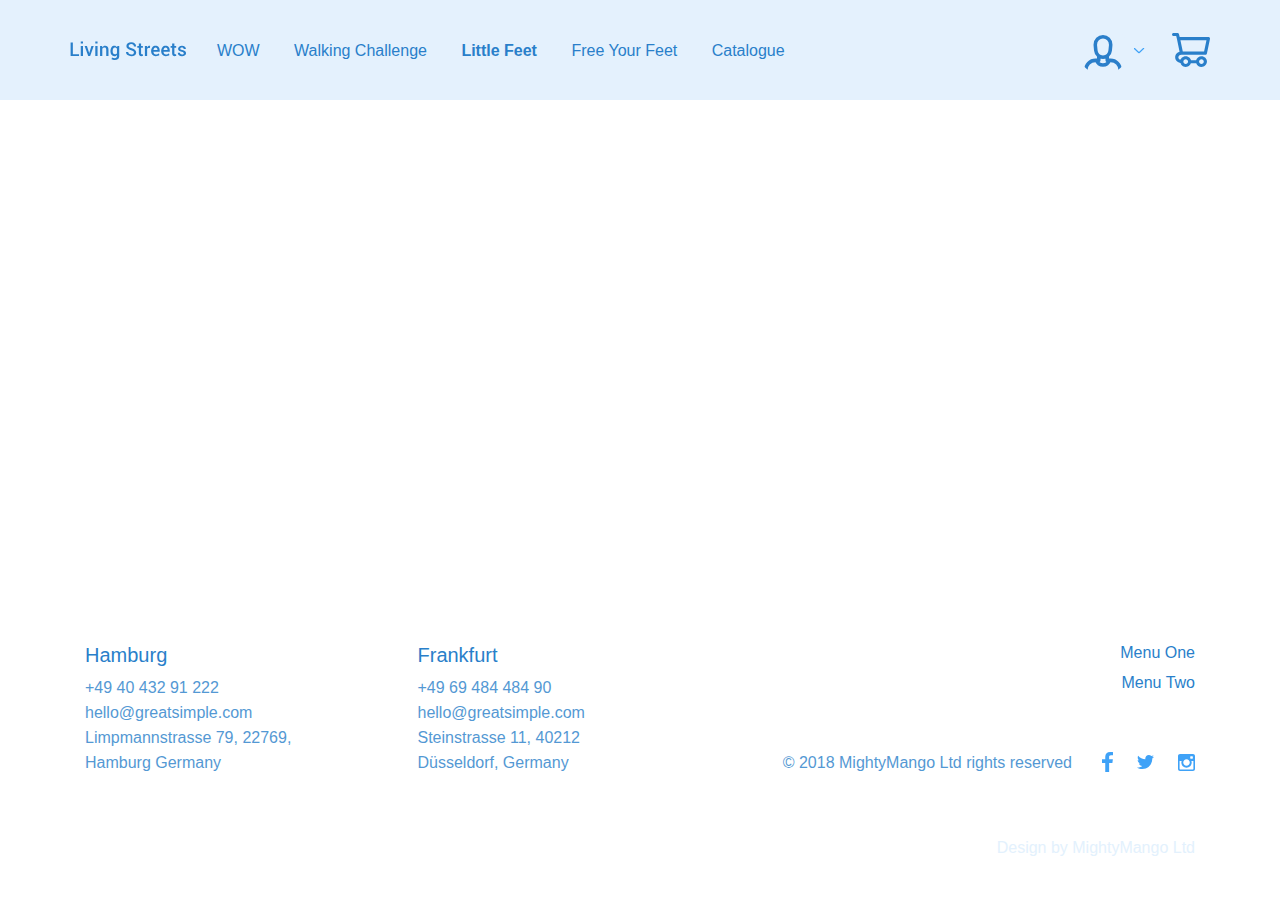
==== commit 96603355: "Added user to menu :sparkles:" ====
--- a/cart.html
+++ b/cart.html
@@ -1,121 +1,150 @@
 <!DOCTYPE html>
+
 <html lang="en">
-  <head>
+<head>
     <title>Living Streets</title>
-    <meta charset="UTF-8"/>
-    <meta name="viewport" content="width=device-width, initial-scale=1.0"/>
-    <meta http-equiv="X-UA-Compatible" content="ie=edge"/>
-    <link rel="stylesheet" href="css/bootstrap-grid.min.css"/>
-    <link rel="stylesheet" href="css/flickity.css"/>
-    <script src="js/jquery-3.2.1.min.js"></script>
-    <script src="js/bootstrap.min.js"></script>
-    <script src="js/flickity.js"></script>
-    <script src="js/jquery.smoothscroll.js"></script>
-    <link rel="stylesheet" href="css/main.css"/>
-  </head>
-  <body>
+    <meta charset="UTF-8">
+    <meta name="viewport" content="width=device-width, initial-scale=1.0">
+    <meta http-equiv="X-UA-Compatible" content="ie=edge">
+    <link rel="stylesheet" href="css/bootstrap-grid.min.css" type="text/css">
+    <link rel="stylesheet" href="css/flickity.css" type="text/css">
+    <script src="js/jquery-3.2.1.min.js" type="text/javascript">
+</script>
+    <script src="js/bootstrap.min.js" type="text/javascript">
+</script>
+    <script src="js/flickity.js" type="text/javascript">
+</script>
+    <script src="js/jquery.smoothscroll.js" type="text/javascript">
+</script>
+    <link rel="stylesheet" href="css/main.css" type="text/css">
+</head>
 
-<!-- Menu -->
-<section class="headers" id="headers-19">
-  <div id="navbar" class="ph-15 ph-sm-30 ph-lg-70 bg-light fixed-navbar">    
-    <div class="row justify-content-center align-items-center justify-content-sm-between h-100">
-      <div class="col-auto">
-        <div class="row justify-content-center align-items-center">
-          <div class="col-auto" id="company-logo"><a href="index.html"><img src="img/logos/living-streets.svg"/></a>
-          </div>
-          <div class="col-auto d-none d-lg-block">
-            <nav class="navbar navbar-left">
-	            <a href="index.html">WOW</a>
-	            <a href="walking-challenge.html">Walking Challenge</a>
-	            <a class="active" href="little-feet.html">Little Feet</a>
-	            <a href="free-your-feet.html">Free Your Feet</a>
-	            <a href="catalogue.html">Catalogue</a>
-            </nav>
-          </div>
+<body>
+    <!-- Menu -->
+
+    <section class="headers" id="headers-19">
+        <div id="navbar" class="ph-15 ph-sm-30 ph-lg-70 bg-light fixed-navbar">
+            <div class="row justify-content-center align-items-center justify-content-sm-between h-100">
+                <div class="col-auto">
+                    <div class="row justify-content-center align-items-center">
+                        <div class="col-auto" id="company-logo">
+                            <a href="index.html"><img src="img/logos/living-streets.svg"></a>
+                        </div>
+
+                        <div class="col-auto d-none d-lg-block">
+                            <nav class="navbar navbar-left"><a href="index.html">WOW</a> <a href="walking-challenge.html">Walking Challenge</a> <a class="active" href="little-feet.html">Little Feet</a> <a href="free-your-feet.html">Free Your Feet</a> <a href="catalogue.html">Catalogue</a></nav>
+                        </div>
+                    </div>
+                </div>
+
+                <div class="col-auto d-none d-lg-block">
+                    <nav class="navbar">
+                        <div class="dropdown dropdown-right">
+                            <a href="" id="headers-19-dropdown" data-toggle="dropdown"><span class="d-flex align-items-center"><span><img src="img/pics/user-round-50-thick.svg"></span></span></a>
+
+                            <div style="margin-left: 2em" class="dropdown-menu" aria-labelledby="headers-19-dropdown">
+                                <a href="">Submenu one</a><a href="">Submenu two</a><a href="">Submenu three</a>
+
+                                <div class="dropdown-divider"></div><a href="">Submenu four</a>
+                            </div>
+                        </div><a href="cart.html" class="cart"><img src="img/icons/cart.svg"></a>
+                    </nav>
+                </div>
+
+                <div class="col-auto d-block d-lg-none">
+                    <nav class="navbar"><a class="hamburger" id="responsive"><img src="img/icons/hamburger.svg"></a></nav>
+                </div>
+            </div>
         </div>
-      </div>
-      <div class="col-auto d-none d-lg-block">
-        <nav class="navbar">
-	        <a href="cart.html" class="cart"><img src="img/icons/cart.svg"/></a>
-        </nav>
-      </div>
-      <div class="col-auto d-block d-lg-none">
-        <nav class="navbar">
-	        <a class="hamburger" id="responsive"><img src="img/icons/hamburger.svg"/></a>
-        </nav>
-      </div>
-    </div> 
-</section>
+    </section><!-- Mobile menu -->
 
-<!-- Mobile menu -->
-<div class="row justify-content-center align-items-center d-lg-none">
-	<div id="mobile-navbar" class="mobile-navbar">
-		<p><a href="index.html">WOW</a></p>
-		<p><a href="walking-challenge.html">Walking Challenge</a></p>
-		<p><a class="active" href="little-feet.html">Little Feet</a></p>
-		<p><a href="free-your-feet.html">Free Your Feet</a></p>
-		<p><a href="catalogue.html">Catalogue</a></p>
-		<p><a href="cart.html" ><img src="img/icons/cart.svg"/></a></p>  
-	</div>
-</div> 
+    <div class="row justify-content-center align-items-center d-lg-none">
+        <div id="mobile-navbar" class="mobile-navbar">
+            <p><a href="index.html">WOW</a></p>
 
-<!-- Menu -->
+            <p><a href="walking-challenge.html">Walking Challenge</a></p>
 
-<section style="min-height: 600px;">
-	
-</section>
+            <p><a class="active" href="little-feet.html">Little Feet</a></p>
 
-<section class="footers" id="footers-7">
-  <div class="container">
-    <div class="row justify-content-center align-items-stretch p-40 p-lg-40">
-      <div class="col-sm-8 col-lg-7 text-center text-sm-left">
-        <div class="row">
-          <div class="col-12 col-sm-6 mb-20 mb-sm-0">
-            <h3 class="mb-5">Hamburg</h3>
-            <p>+49 40 432 91 222</p>
-            <p><a href="">hello@greatsimple.com</a></p>
-            <p>Limpmannstrasse 79, 22769,</p>
-            <p>Hamburg Germany</p>
-          </div>
-          <div class="col-12 col-sm-6 mb-20 mb-sm-0">
-            <h3 class="mb-5">Frankfurt</h3>
-            <p>+49 69 484 484 90</p>
-            <p><a href="">hello@greatsimple.com</a></p>
-            <p>Steinstrasse 11, 40212</p>
-            <p>Düsseldorf, Germany</p>
-          </div>
+            <p><a href="free-your-feet.html">Free Your Feet</a></p>
+
+            <p><a href="catalogue.html">Catalogue</a></p>
+            
+            <p><a href=""><img src="img/pics/user-round-50-thick.svg"></a></p>
+
+            <p><a href="cart.html"><img src="img/icons/cart.svg"></a></p>
         </div>
-      </div>
-      <div class="col-sm-4 col-lg-5 text-center text-sm-right d-flex flex-column justify-content-between">
-        <div class="mb-15 mb-lg-0">
-          <div class="mb-5"><a href="">Menu One</a></div>
-          <div class="mb-5"><a href="">Menu Two</a></div>
+    </div><!-- Menu -->
+
+    <section style="min-height: 600px;"></section>
+
+    <section class="footers" id="footers-7">
+        <div class="container">
+            <div class="row justify-content-center align-items-stretch p-40 p-lg-40">
+                <div class="col-sm-8 col-lg-7 text-center text-sm-left">
+                    <div class="row">
+                        <div class="col-12 col-sm-6 mb-20 mb-sm-0">
+                            <h3 class="mb-5">Hamburg</h3>
+
+                            <p>+49 40 432 91 222</p>
+
+                            <p><a href="">hello@greatsimple.com</a></p>
+
+                            <p>Limpmannstrasse 79, 22769,</p>
+
+                            <p>Hamburg Germany</p>
+                        </div>
+
+                        <div class="col-12 col-sm-6 mb-20 mb-sm-0">
+                            <h3 class="mb-5">Frankfurt</h3>
+
+                            <p>+49 69 484 484 90</p>
+
+                            <p><a href="">hello@greatsimple.com</a></p>
+
+                            <p>Steinstrasse 11, 40212</p>
+
+                            <p>Düsseldorf, Germany</p>
+                        </div>
+                    </div>
+                </div>
+
+                <div class="col-sm-4 col-lg-5 text-center text-sm-right d-flex flex-column justify-content-between">
+                    <div class="mb-15 mb-lg-0">
+                        <div class="mb-5">
+                            <a href="">Menu One</a>
+                        </div>
+
+                        <div class="mb-5">
+                            <a href="">Menu Two</a>
+                        </div>
+                    </div>
+
+                    <div class="row justify-content-end">
+                        <div class="col-12 col-lg-auto mb-20 mb-lg-0">
+                            <p>&copy; 2018 MightyMango Ltd rights reserved</p>
+                        </div>
+
+                        <div class="col-12 col-lg-auto">
+                            <div class="socials">
+                                <a href=""><img src="img/socials/facebook.svg"></a><a href=""><img src="img/socials/twitter.svg"></a><a href=""><img src="img/socials/instagram.svg"></a>
+                            </div>
+                        </div>
+                    </div>
+                </div>
+            </div>
         </div>
-        <div class="row justify-content-end">
-          <div class="col-12 col-lg-auto mb-20 mb-lg-0">
-            <p>&copy; 2018 MightyMango Ltd rights reserved</p>
-          </div>
-          <div class="col-12 col-lg-auto">
-            <div class="socials"><a href=""><img src="img/socials/facebook.svg"/></a><a href=""><img src="img/socials/twitter.svg"/></a><a href=""><img src="img/socials/instagram.svg"/></a>
+    </section>
+
+    <section class="footers" id="designer">
+        <div class="container">
+            <div class="row justify-content-right p-20 p-lg-20">
+                <div class="col-12 text-right">
+                    <span class="designer"><a href="https://mightymango.ltd">Design by MightyMango Ltd</a></span>
+                </div>
             </div>
-          </div>
         </div>
-      </div>
-    </div>
-  </div>
-</section>
-
-<section class="footers" id="designer">
-  <div class="container">
-    <div class="row justify-content-right p-20 p-lg-20">
-      <div class="col-12 text-right">
-	      <span class="designer"><a href="https://mightymango.ltd">Design by MightyMango Ltd</a></span>
-      </div>
-    </div>	 
-  </div>
-</section>
-
-<script src="js/custom.js"></script>
-
+    </section><script src="js/custom.js" type="text/javascript">
+</script>
 </body>
 </html>
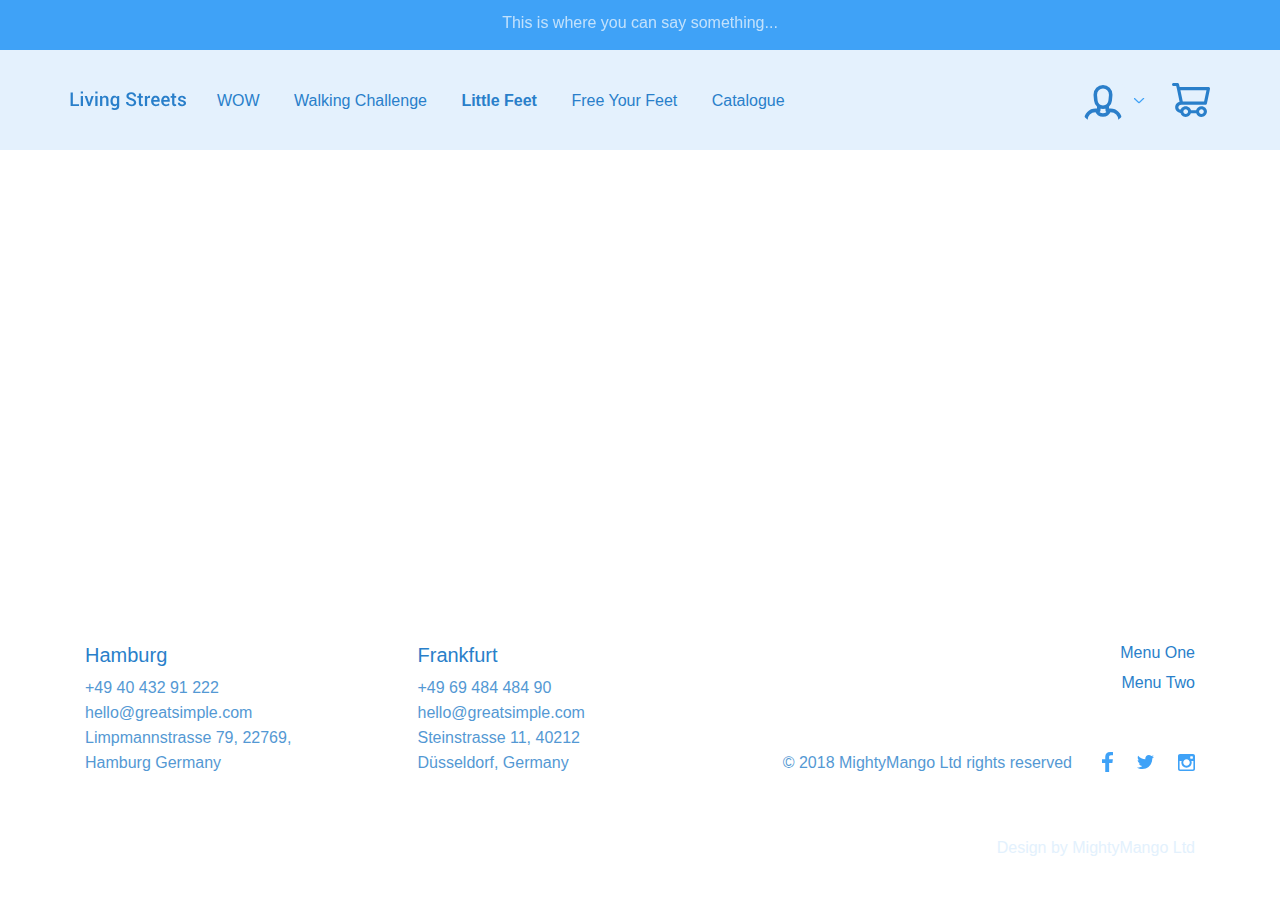
==== commit 0e88fcf2: "Added notification bar sizing" ====
--- a/cart.html
+++ b/cart.html
@@ -17,11 +17,18 @@
     <script src="js/jquery.smoothscroll.js" type="text/javascript">
 </script>
     <link rel="stylesheet" href="css/main.css" type="text/css">
+    <link rel="stylesheet" href="css/custom.css" type="text/css">
 </head>
 
 <body>
+    <!-- Notification Bar -->
+    
+    <div id="notification">
+        <p>This is where you can say something...</p>
+    </div>
+    
     <!-- Menu -->
-
+    
     <section class="headers" id="headers-19">
         <div id="navbar" class="ph-15 ph-sm-30 ph-lg-70 bg-light fixed-navbar">
             <div class="row justify-content-center align-items-center justify-content-sm-between h-100">
@@ -64,15 +71,15 @@
 
             <p><a href="walking-challenge.html">Walking Challenge</a></p>
 
-            <p><a class="active" href="little-feet.html">Little Feet</a></p>
+            <p><a href="little-feet.html">Little Feet</a></p>
 
             <p><a href="free-your-feet.html">Free Your Feet</a></p>
 
             <p><a href="catalogue.html">Catalogue</a></p>
-            
+
             <p><a href=""><img src="img/pics/user-round-50-thick.svg"></a></p>
 
-            <p><a href="cart.html"><img src="img/icons/cart.svg"></a></p>
+            <p><a class="active" href="cart.html"><img src="img/icons/cart.svg"></a></p>
         </div>
     </div><!-- Menu -->
 
--- a/css/main.css
+++ b/css/main.css
@@ -9226,171 +9226,3 @@
   overflow: hidden;
 }
 
-/* Navbar */
-#navbar {
-	-webkit-transition: all 0.5s ease;
-    -moz-transition: all 0.5s ease;
-    -o-transition: all 0.5s ease;
-    transition: all 0.5s ease;	
-}
-
-/* Make sure nothing is under the navbar */
-.page-wrapper {
-	padding-top:100px;
-}
-
-.solid-navbar {
-	background-color: #FEFEFF;
-	box-shadow: 0 4px 8px 0 RGBA(41, 127, 202, 0.2);
-	border-bottom-color: RGBA(41, 127, 202, 1.0);
-	opacity: 0.95;
-}
-
-.fixed-navbar {
-    position: fixed;
-    top: 0;
-    width: 100%;
-    z-index: 1000;
-}
-
-.mobile-navbar {
-	display:none;
-    position: fixed;
-    top: 95px;
-    width: 100%;
-    z-index: 1001;
-	text-align: center;
-	background-color: #FEFEFF;
-	box-shadow: 0 4px 8px 0 RGBA(41, 127, 202, 0.2);
-	border-bottom-color: RGBA(41, 127, 202, 1.0);
-	padding: 20px 20px;
-}
-
-
-.mobile-navbar p {
-	font-size: 1.2em;
-	line-height: 1.5em;
-	text-align: center;
-}
-
-.mobile-navbar a.active {
-	font-weight: bold;
-}
-
-
-/* Custom Checkbox */
-.checkbox-wrapper {
-    display: block;
-    position: relative;
-    padding-left: 35px;
-    margin-bottom: 12px;
-    cursor: pointer;
-    font-size: 1.0em;
-    -webkit-user-select: none;
-    -moz-user-select: none;
-    -ms-user-select: none;
-    user-select: none;
-}
-
-/* Hide the browser's default checkbox */
-.checkbox-wrapper input {
-    position: absolute;
-    opacity: 0;
-    cursor: pointer;
-    height: 0;
-    width: 0;
-}
-
-/* Create a custom checkbox */
-.checkmark {
-    position: absolute;
-    top: 0;
-    left: 0;
-    height: 25px;
-    width: 25px;
-    background-color: RGBA(227, 241, 253, 1.00);
-    border-radius: 3px;
-}
-
-/* On mouse-over, add a grey background color */
-.checkbox-wrapper:hover input ~ .checkmark {
-    background-color: RGBA(63, 162, 247, 1.00);
-}
-
-/* When the checkbox is checked, add a blue background */
-.checkbox-wrapper input:checked ~ .checkmark {
-    background-color: RGBA(63, 162, 247, 1.00);
-}
-
-/* Create the checkmark/indicator (hidden when not checked) */
-.checkmark:after {
-    content: "";
-    position: absolute;
-    display: none;
-}
-
-/* Show the checkmark when checked */
-.checkbox-wrapper input:checked ~ .checkmark:after {
-    display: block;
-}
-
-/* Style the checkmark/indicator */
-.checkbox-wrapper .checkmark:after {
-    left: 9px;
-    top: 5px;
-    width: 5px;
-    height: 10px;
-    border: solid white;
-    border-width: 0 3px 3px 0;
-    -webkit-transform: rotate(45deg);
-    -ms-transform: rotate(45deg);
-    transform: rotate(45deg);
-}
-
-
-/* No number spinners */
-input[type=number]::-webkit-inner-spin-button, 
-input[type=number]::-webkit-outer-spin-button { 
-  -webkit-appearance: none; 
-  margin: 0; 
-}
-
-/* Replacement number spinners */
-.form-control-stepper-wrapper {
-  position: absolute;
-  top: 4px;
-  right: 9px;
-  opacity: 1;
-  width: 25px;
-  height: 50px;
-  text-align: center;
-}
-.stepper {
-  float: right;
-  display: block;
-  width: 25px;
-  height: 25px;
-  margin-bottom: 2px;
-  border-radius: 3px;
-  line-height: 25px;
-  color: RGBA(41, 127, 202, 0.50);
-}
-
-.stepper:hover {
-  color: white; 
-  background-color: RGBA(41, 127, 202, 0.8);
-}
-
-.designer {
-	color: RGBA(227, 241, 253, 1.00);
-}
-
-.designer a {
-	color: RGBA(227, 241, 253, 1.00);
-	text-decoration: none;
-}
-
-.designer a:hover {
-	color: RGBA(41, 127, 202, 0.8);
-	font-size: small;
-}
--- a/css/custom.css
+++ b/css/custom.css
@@ -0,0 +1,196 @@
+/* Navbar */
+#navbar {
+	-webkit-transition: all 0.5s ease;
+    -moz-transition: all 0.5s ease;
+    -o-transition: all 0.5s ease;
+    transition: all 0.5s ease;	
+}
+
+.solid-navbar {
+	background-color: #FEFEFF;
+	box-shadow: 0 4px 8px 0 RGBA(41, 127, 202, 0.2);
+	border-bottom-color: RGBA(41, 127, 202, 1.0);
+	opacity: 0.95;
+}
+
+.fixed-navbar {
+    position: fixed;
+    top: 0;
+    width: 100%;
+    z-index: 1000;
+}
+
+
+.mobile-navbar {
+	display:none;
+    position: fixed;
+    top: 95px;
+    width: 100%;
+    z-index: 1001;
+	text-align: center;
+	background-color: #FEFEFF;
+	box-shadow: 0 4px 8px 0 RGBA(41, 127, 202, 0.2);
+	border-bottom-color: RGBA(41, 127, 202, 1.0);
+	padding: 20px 20px;
+	opacity: 0.95;
+}
+
+
+.mobile-navbar p {
+	font-size: 1.2em;
+	line-height: 1.5em;
+	text-align: center;
+}
+
+.mobile-navbar a.active {
+	font-weight: bold;
+}
+
+
+/* Custom Checkbox */
+.checkbox-wrapper {
+    display: block;
+    position: relative;
+    padding-left: 35px;
+    margin-bottom: 12px;
+    cursor: pointer;
+    font-size: 1.0em;
+    -webkit-user-select: none;
+    -moz-user-select: none;
+    -ms-user-select: none;
+    user-select: none;
+}
+
+/* Hide the browser's default checkbox */
+.checkbox-wrapper input {
+    position: absolute;
+    opacity: 0;
+    cursor: pointer;
+    height: 0;
+    width: 0;
+}
+
+/* Create a custom checkbox */
+.checkmark {
+    position: absolute;
+    top: 0;
+    left: 0;
+    height: 25px;
+    width: 25px;
+    background-color: RGBA(227, 241, 253, 1.00);
+    border-radius: 3px;
+}
+
+/* On mouse-over, add a grey background color */
+.checkbox-wrapper:hover input ~ .checkmark {
+    background-color: RGBA(63, 162, 247, 1.00);
+}
+
+/* When the checkbox is checked, add a blue background */
+.checkbox-wrapper input:checked ~ .checkmark {
+    background-color: RGBA(63, 162, 247, 1.00);
+}
+
+/* Create the checkmark/indicator (hidden when not checked) */
+.checkmark:after {
+    content: "";
+    position: absolute;
+    display: none;
+}
+
+/* Show the checkmark when checked */
+.checkbox-wrapper input:checked ~ .checkmark:after {
+    display: block;
+}
+
+/* Style the checkmark/indicator */
+.checkbox-wrapper .checkmark:after {
+    left: 9px;
+    top: 5px;
+    width: 5px;
+    height: 10px;
+    border: solid white;
+    border-width: 0 3px 3px 0;
+    -webkit-transform: rotate(45deg);
+    -ms-transform: rotate(45deg);
+    transform: rotate(45deg);
+}
+
+
+/* No number spinners */
+input[type=number]::-webkit-inner-spin-button, 
+input[type=number]::-webkit-outer-spin-button { 
+  -webkit-appearance: none; 
+  margin: 0; 
+}
+
+/* Replacement number spinners */
+.form-control-stepper-wrapper {
+  position: absolute;
+  top: 4px;
+  right: 9px;
+  opacity: 1;
+  width: 25px;
+  height: 50px;
+  text-align: center;
+}
+.stepper {
+  float: right;
+  display: block;
+  width: 25px;
+  height: 25px;
+  margin-bottom: 2px;
+  border-radius: 3px;
+  line-height: 25px;
+  color: RGBA(41, 127, 202, 0.50);
+}
+
+.stepper:hover {
+  color: white; 
+  background-color: RGBA(41, 127, 202, 0.8);
+}
+
+.designer {
+	color: RGBA(227, 241, 253, 1.00);
+}
+
+.designer a {
+	color: RGBA(227, 241, 253, 1.00);
+	text-decoration: none;
+}
+
+.designer a:hover {
+	color: RGBA(41, 127, 202, 0.8);
+}
+
+/* Notification */
+#notification {
+	position: fixed;
+	top: 0;
+	width: 100%;
+	z-index: 1002;
+	background-color: #3fa2f7;
+	color: #e3f1fd;
+	height: 50px;
+	padding: 10px;
+	text-align: center;
+	-webkit-transition: all 1.0s ease;
+    -moz-transition: all 1.0s ease;
+    -o-transition: all 1.0s ease;
+    transition: all 1.0s ease;	
+}
+
+#notification.hide {
+	display: none;
+}
+
+#notification.show {
+	display: block;
+}
+
+@media (max-width: 992px) {
+  #notification {
+    height: 30px;
+    padding: 3px;
+  }
+}
